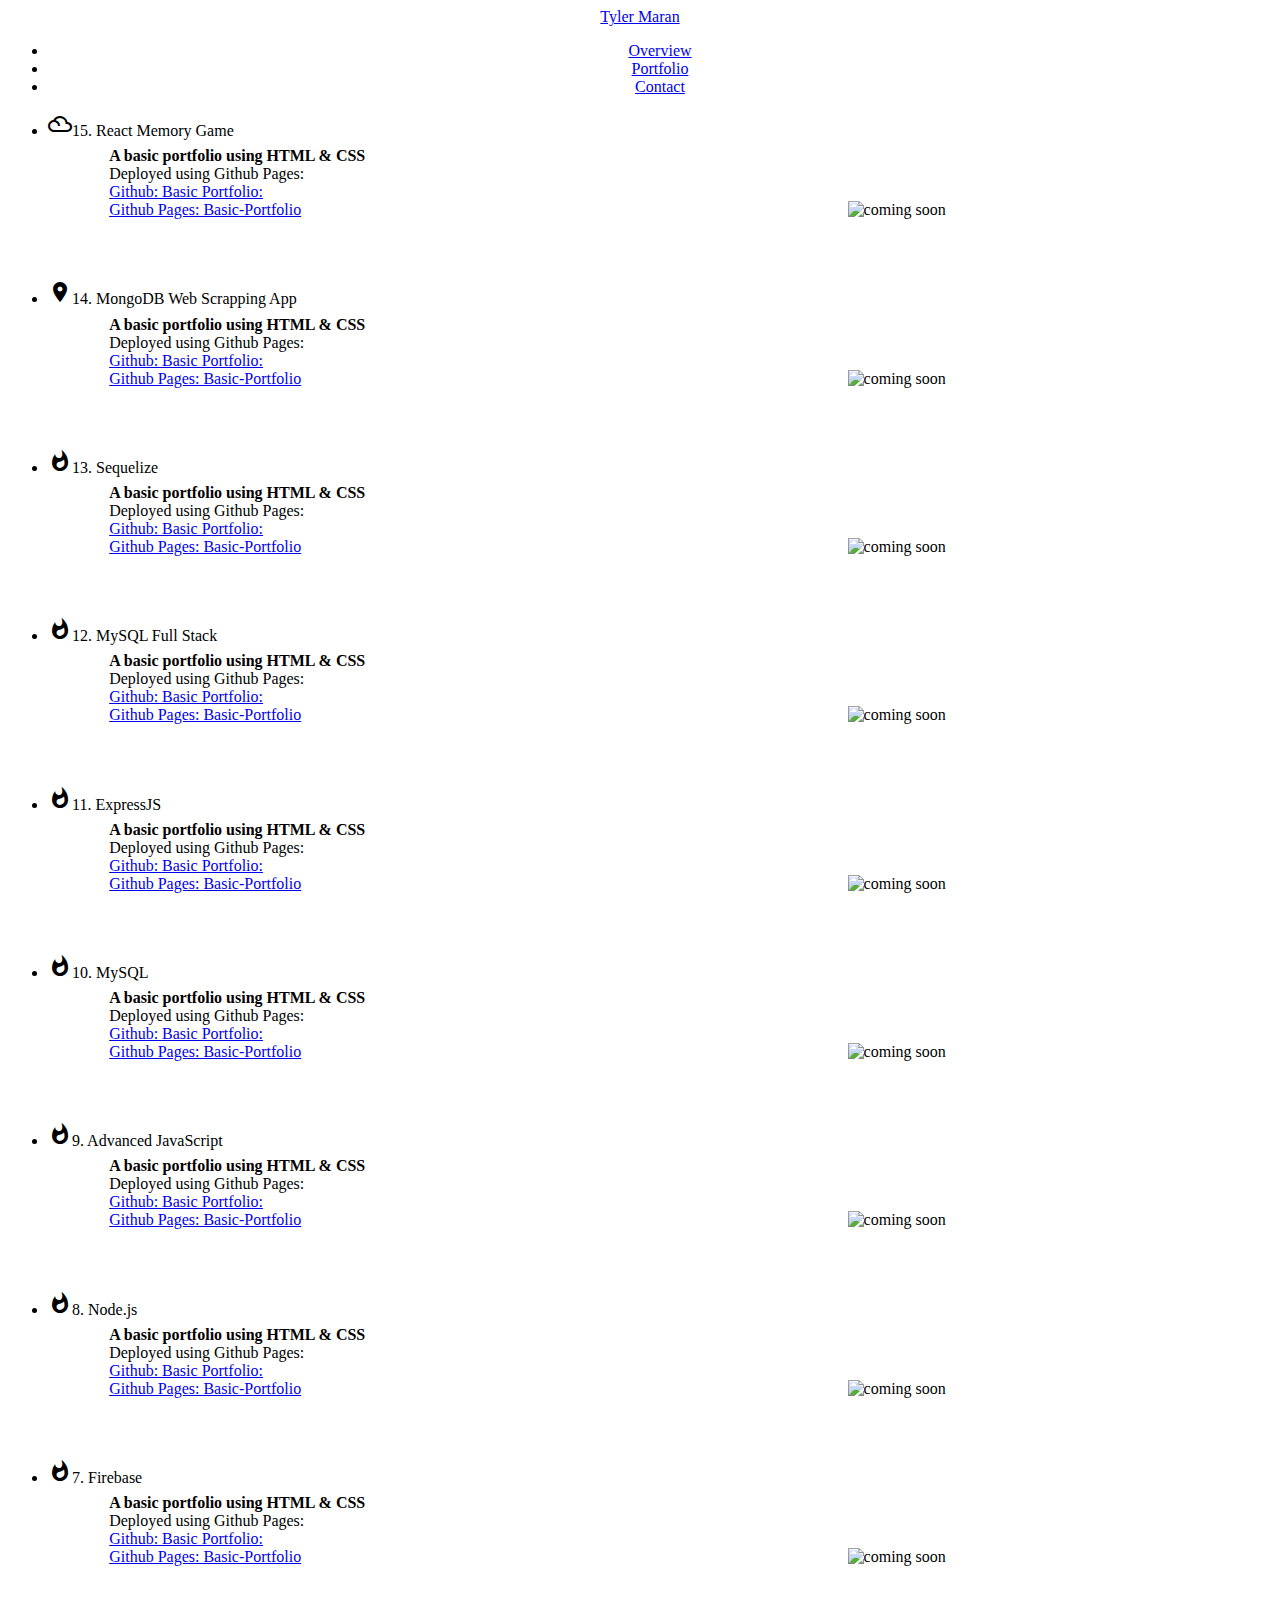
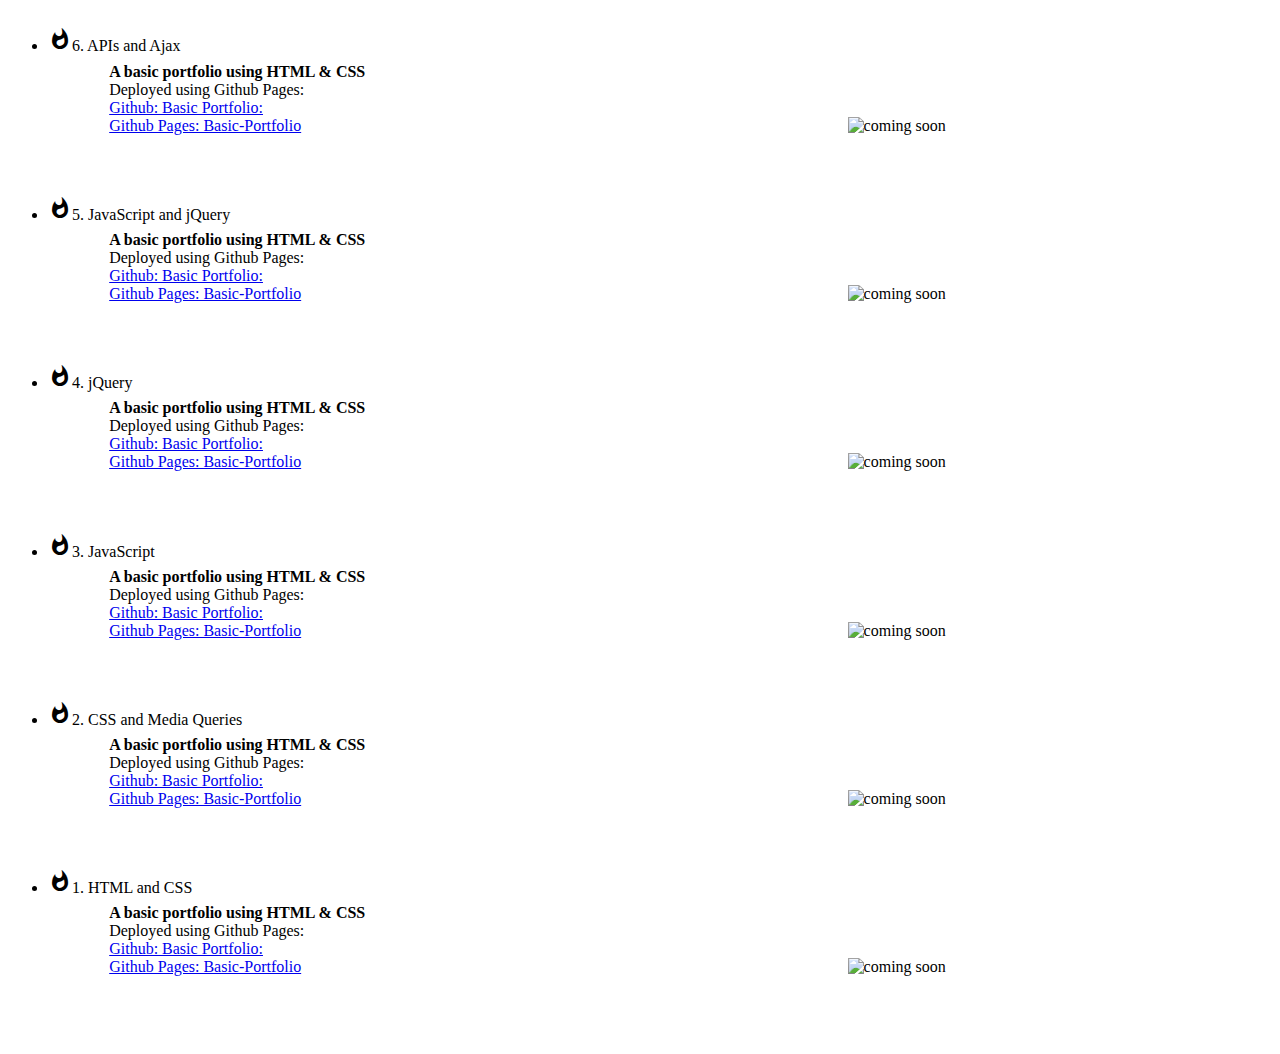
==== index.html @ 4b410cc3 "Initial commit" ====
<!DOCTYPE html>
<html>

<head>
    <title>Portfolio</title>
    <meta name="viewport" content="width = device-width, initial-scale = 1">
    <link rel="stylesheet" href="https://fonts.googleapis.com/icon?family=Material+Icons">
    <link rel="stylesheet" href="https://cdnjs.cloudflare.com/ajax/libs/materialize/0.97.3/css/materialize.min.css">

    <script type="text/javascript" src="https://code.jquery.com/jquery-2.1.1.min.js"></script>
    <script src="https://cdnjs.cloudflare.com/ajax/libs/materialize/0.97.3/js/materialize.min.js"></script>
    <script src="script.js"></script>
    <link rel="stylesheet" href="style.css">
</head>

<body>

    <div class="container">

        <nav>
            <div class="nav-wrapper">
                <a href="#" class="brand-logo left hide-on-small-and-down">Tyler Maran</a>
                <ul id="nav-mobile" class="right">
                    <li>
                        <a href="overview.html">Overview</a>
                    </li>
                    <li>
                        <a href="index.html">Portfolio</a>
                    </li>
                    <li>
                        <a href="contact.html">Contact</a>
                    </li>
                </ul>
            </div>
        </nav>
        <ul class="collapsible popout">
            <li>
                <div class="collapsible-header">
                    <i class="material-icons">filter_drama</i>15. React Memory Game</div>
                <div class="collapsible-body">
                    <!-- *********************************************************************************** -->
                    <div class="interior">
                        <div class="text">
                            <div class="subtitle">A basic portfolio using HTML &amp; CSS</div>
                            <div>Deployed using Github Pages:</div>
                            <a href="https://github.com/tylermaran/Basic-Portfolio">Github: Basic Portfolio:</a>
                            <br>
                            <a href="https://tylermaran.github.io/Basic-Portfolio/">Github Pages: Basic-Portfolio</a>
                        </div>
                        <div class="picture">
                            <img src="http://via.placeholder.com/200x200" alt="coming soon">
                        </div>
                    </div>
                    <!-- *********************************************************************************** -->
                </div>
            </li>
            <li>
                <div class="collapsible-header">
                    <i class="material-icons">place</i>14. MongoDB Web Scrapping App</div>
                <div class="collapsible-body">
                    <!-- *********************************************************************************** -->
                    <div class="interior">
                        <div class="text">
                            <div class="subtitle">A basic portfolio using HTML &amp; CSS</div>
                            <div>Deployed using Github Pages:</div>
                            <a href="https://github.com/tylermaran/Basic-Portfolio">Github: Basic Portfolio:</a>
                            <br>
                            <a href="https://tylermaran.github.io/Basic-Portfolio/">Github Pages: Basic-Portfolio</a>
                        </div>
                        <div class="picture">
                            <img src="http://via.placeholder.com/200x200" alt="coming soon">
                        </div>
                    </div>
                    <!-- *********************************************************************************** -->
                </div>
            </li>
            <li>
                <div class="collapsible-header">
                    <i class="material-icons">whatshot</i>13. Sequelize</div>
                <div class="collapsible-body">
                    <!-- *********************************************************************************** -->
                    <div class="interior">
                        <div class="text">
                            <div class="subtitle">A basic portfolio using HTML &amp; CSS</div>
                            <div>Deployed using Github Pages:</div>
                            <a href="https://github.com/tylermaran/Basic-Portfolio">Github: Basic Portfolio:</a>
                            <br>
                            <a href="https://tylermaran.github.io/Basic-Portfolio/">Github Pages: Basic-Portfolio</a>
                        </div>
                        <div class="picture">
                            <img src="http://via.placeholder.com/200x200" alt="coming soon">
                        </div>
                    </div>
                    <!-- *********************************************************************************** -->
                </div>
            </li>
            <li>
                <div class="collapsible-header">
                    <i class="material-icons">whatshot</i>12. MySQL Full Stack</div>
                <div class="collapsible-body">
                    <!-- *********************************************************************************** -->
                    <div class="interior">
                        <div class="text">
                            <div class="subtitle">A basic portfolio using HTML &amp; CSS</div>
                            <div>Deployed using Github Pages:</div>
                            <a href="https://github.com/tylermaran/Basic-Portfolio">Github: Basic Portfolio:</a>
                            <br>
                            <a href="https://tylermaran.github.io/Basic-Portfolio/">Github Pages: Basic-Portfolio</a>
                        </div>
                        <div class="picture">
                            <img src="http://via.placeholder.com/200x200" alt="coming soon">
                        </div>
                    </div>
                    <!-- *********************************************************************************** -->
                </div>
            </li>
            <li>
                <div class="collapsible-header">
                    <i class="material-icons">whatshot</i>11. ExpressJS</div>
                <div class="collapsible-body">
                    <!-- *********************************************************************************** -->
                    <div class="interior">
                        <div class="text">
                            <div class="subtitle">A basic portfolio using HTML &amp; CSS</div>
                            <div>Deployed using Github Pages:</div>
                            <a href="https://github.com/tylermaran/Basic-Portfolio">Github: Basic Portfolio:</a>
                            <br>
                            <a href="https://tylermaran.github.io/Basic-Portfolio/">Github Pages: Basic-Portfolio</a>
                        </div>
                        <div class="picture">
                            <img src="http://via.placeholder.com/200x200" alt="coming soon">
                        </div>
                    </div>
                    <!-- *********************************************************************************** -->
                </div>
            </li>
            <li>
                <div class="collapsible-header">
                    <i class="material-icons">whatshot</i>10. MySQL</div>
                <div class="collapsible-body">
                    <!-- *********************************************************************************** -->
                    <div class="interior">
                        <div class="text">
                            <div class="subtitle">A basic portfolio using HTML &amp; CSS</div>
                            <div>Deployed using Github Pages:</div>
                            <a href="https://github.com/tylermaran/Basic-Portfolio">Github: Basic Portfolio:</a>
                            <br>
                            <a href="https://tylermaran.github.io/Basic-Portfolio/">Github Pages: Basic-Portfolio</a>
                        </div>
                        <div class="picture">
                            <img src="http://via.placeholder.com/200x200" alt="coming soon">
                        </div>
                    </div>
                    <!-- *********************************************************************************** -->
                </div>
            </li>
            <li>
                <div class="collapsible-header">
                    <i class="material-icons">whatshot</i>9. Advanced JavaScript</div>
                <div class="collapsible-body">
                    <!-- *********************************************************************************** -->
                    <div class="interior">
                        <div class="text">
                            <div class="subtitle">A basic portfolio using HTML &amp; CSS</div>
                            <div>Deployed using Github Pages:</div>
                            <a href="https://github.com/tylermaran/Basic-Portfolio">Github: Basic Portfolio:</a>
                            <br>
                            <a href="https://tylermaran.github.io/Basic-Portfolio/">Github Pages: Basic-Portfolio</a>
                        </div>
                        <div class="picture">
                            <img src="http://via.placeholder.com/200x200" alt="coming soon">
                        </div>
                    </div>
                    <!-- *********************************************************************************** -->
                </div>
            </li>
            <li>
                <div class="collapsible-header">
                    <i class="material-icons">whatshot</i>8. Node.js</div>
                <div class="collapsible-body">
                    <!-- *********************************************************************************** -->
                    <div class="interior">
                        <div class="text">
                            <div class="subtitle">A basic portfolio using HTML &amp; CSS</div>
                            <div>Deployed using Github Pages:</div>
                            <a href="https://github.com/tylermaran/Basic-Portfolio">Github: Basic Portfolio:</a>
                            <br>
                            <a href="https://tylermaran.github.io/Basic-Portfolio/">Github Pages: Basic-Portfolio</a>
                        </div>
                        <div class="picture">
                            <img src="http://via.placeholder.com/200x200" alt="coming soon">
                        </div>
                    </div>
                    <!-- *********************************************************************************** -->
                </div>
            </li>
            <li>
                <div class="collapsible-header">
                    <i class="material-icons">whatshot</i>7. Firebase</div>
                <div class="collapsible-body">
                    <!-- *********************************************************************************** -->
                    <div class="interior">
                        <div class="text">
                            <div class="subtitle">A basic portfolio using HTML &amp; CSS</div>
                            <div>Deployed using Github Pages:</div>
                            <a href="https://github.com/tylermaran/Basic-Portfolio">Github: Basic Portfolio:</a>
                            <br>
                            <a href="https://tylermaran.github.io/Basic-Portfolio/">Github Pages: Basic-Portfolio</a>
                        </div>
                        <div class="picture">
                            <img src="http://via.placeholder.com/200x200" alt="coming soon">
                        </div>
                    </div>
                    <!-- *********************************************************************************** -->
                </div>
            </li>
            <li>
                <div class="collapsible-header">
                    <i class="material-icons">whatshot</i>6. APIs and Ajax</div>
                <div class="collapsible-body">
                    <!-- *********************************************************************************** -->
                    <div class="interior">
                        <div class="text">
                            <div class="subtitle">A basic portfolio using HTML &amp; CSS</div>
                            <div>Deployed using Github Pages:</div>
                            <a href="https://github.com/tylermaran/Basic-Portfolio">Github: Basic Portfolio:</a>
                            <br>
                            <a href="https://tylermaran.github.io/Basic-Portfolio/">Github Pages: Basic-Portfolio</a>
                        </div>
                        <div class="picture">
                            <img src="http://via.placeholder.com/200x200" alt="coming soon">
                        </div>
                    </div>
                    <!-- *********************************************************************************** -->
                </div>
            </li>
            <li>
                <div class="collapsible-header">
                    <i class="material-icons">whatshot</i>5. JavaScript and jQuery</div>
                <div class="collapsible-body">
                    <!-- *********************************************************************************** -->
                    <div class="interior">
                        <div class="text">
                            <div class="subtitle">A basic portfolio using HTML &amp; CSS</div>
                            <div>Deployed using Github Pages:</div>
                            <a href="https://github.com/tylermaran/Basic-Portfolio">Github: Basic Portfolio:</a>
                            <br>
                            <a href="https://tylermaran.github.io/Basic-Portfolio/">Github Pages: Basic-Portfolio</a>
                        </div>
                        <div class="picture">
                            <img src="http://via.placeholder.com/200x200" alt="coming soon">
                        </div>
                    </div>
                    <!-- *********************************************************************************** -->
                </div>
            </li>
            <li>
                <div class="collapsible-header">
                    <i class="material-icons">whatshot</i>4. jQuery</div>
                <div class="collapsible-body">
                    <!-- *********************************************************************************** -->
                    <div class="interior">
                        <div class="text">
                            <div class="subtitle">A basic portfolio using HTML &amp; CSS</div>
                            <div>Deployed using Github Pages:</div>
                            <a href="https://github.com/tylermaran/Basic-Portfolio">Github: Basic Portfolio:</a>
                            <br>
                            <a href="https://tylermaran.github.io/Basic-Portfolio/">Github Pages: Basic-Portfolio</a>
                        </div>
                        <div class="picture">
                            <img src="http://via.placeholder.com/200x200" alt="coming soon">
                        </div>
                    </div>
                    <!-- *********************************************************************************** -->
                </div>
            </li>
            <li>
                <div class="collapsible-header">
                    <i class="material-icons">whatshot</i>3. JavaScript</div>
                <div class="collapsible-body">
                    <!-- *********************************************************************************** -->
                    <div class="interior">
                        <div class="text">
                            <div class="subtitle">A basic portfolio using HTML &amp; CSS</div>
                            <div>Deployed using Github Pages:</div>
                            <a href="https://github.com/tylermaran/Basic-Portfolio">Github: Basic Portfolio:</a>
                            <br>
                            <a href="https://tylermaran.github.io/Basic-Portfolio/">Github Pages: Basic-Portfolio</a>
                        </div>
                        <div class="picture">
                            <img src="http://via.placeholder.com/200x200" alt="coming soon">
                        </div>
                    </div>
                    <!-- *********************************************************************************** -->
                </div>
            </li>
            <li>
                <div class="collapsible-header">
                    <i class="material-icons">whatshot</i>2. CSS and Media Queries</div>
                <div class="collapsible-body">
                    <!-- *********************************************************************************** -->
                    <div class="interior">
                        <div class="text">
                            <div class="subtitle">A basic portfolio using HTML &amp; CSS</div>
                            <div>Deployed using Github Pages:</div>
                            <a href="https://github.com/tylermaran/Basic-Portfolio">Github: Basic Portfolio:</a>
                            <br>
                            <a href="https://tylermaran.github.io/Basic-Portfolio/">Github Pages: Basic-Portfolio</a>
                        </div>
                        <div class="picture">
                            <img src="http://via.placeholder.com/200x200" alt="coming soon">
                        </div>
                    </div>
                    <!-- *********************************************************************************** -->
                </div>
            </li>
            <li>
                <div class="collapsible-header">
                    <i class="material-icons">whatshot</i>1. HTML and CSS</div>
                <div class="collapsible-body">
                    <!-- *********************************************************************************** -->
                    <div class="interior">
                        <div class="text">
                            <div class="subtitle">A basic portfolio using HTML &amp; CSS</div>
                            <div>Deployed using Github Pages:</div>
                            <a href="https://github.com/tylermaran/Basic-Portfolio">Github: Basic Portfolio:</a>
                            <br>
                            <a href="https://tylermaran.github.io/Basic-Portfolio/">Github Pages: Basic-Portfolio</a>
                        </div>
                        <div class="picture">
                            <img src="http://via.placeholder.com/200x200" alt="coming soon">
                        </div>
                    </div>
                    <!-- *********************************************************************************** -->
                </div>
            </li>
        </ul>
    </div>


    <script src="script.js"></script>
</body>


</html>
---- style.css ----
body {

}
.nav-wrapper {
    text-align: center;
}

.text {
    width: 60%;
    height: 100%;
    display: inline-block;
    float: top;
    margin-left: 5%;
    margin-bottom: 5%
}

.picture {
    width: 30%;
    display: inline-block;
    margin-top:5%;
}

img {
    width: 100%;
    height: auto;
    display: inline-block;
}

.subtitle {
    padding: 0 0 0 0;
    margin: 0 0 0 0;
    font-weight: bold;
}
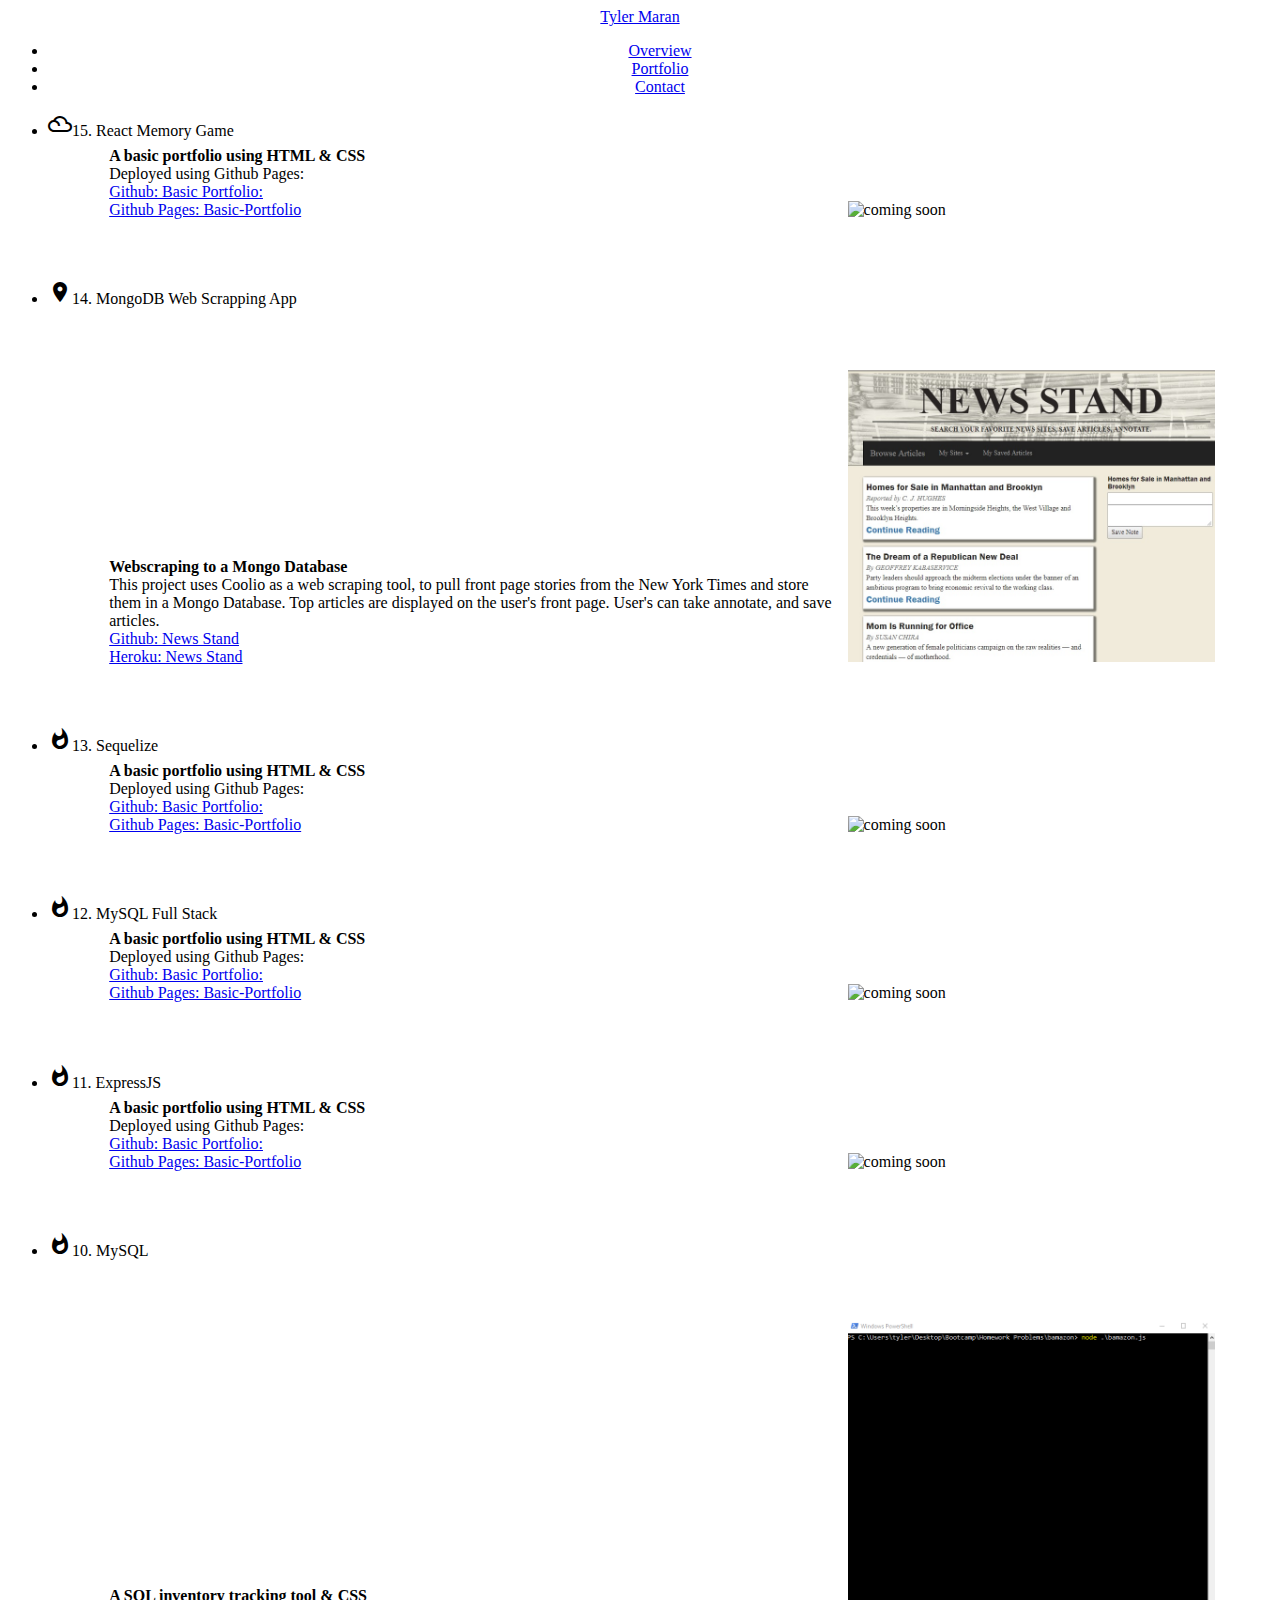
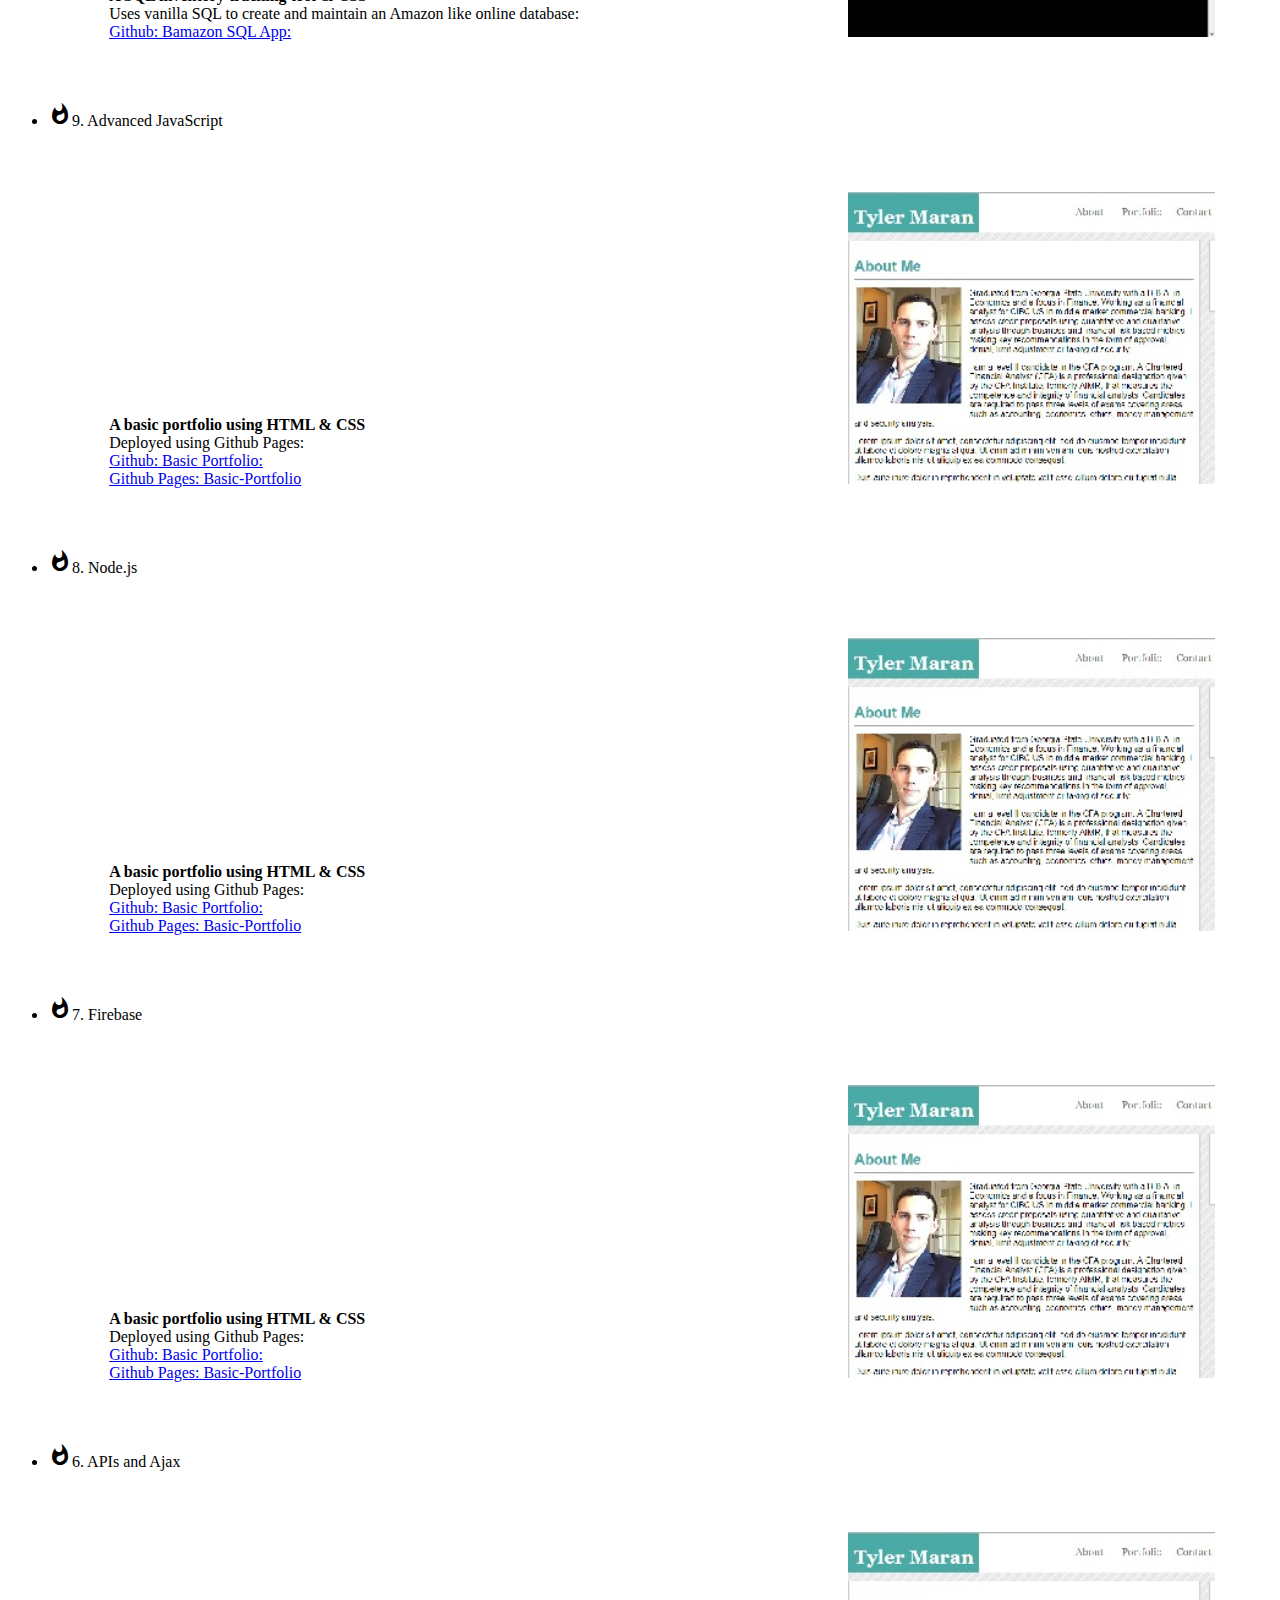
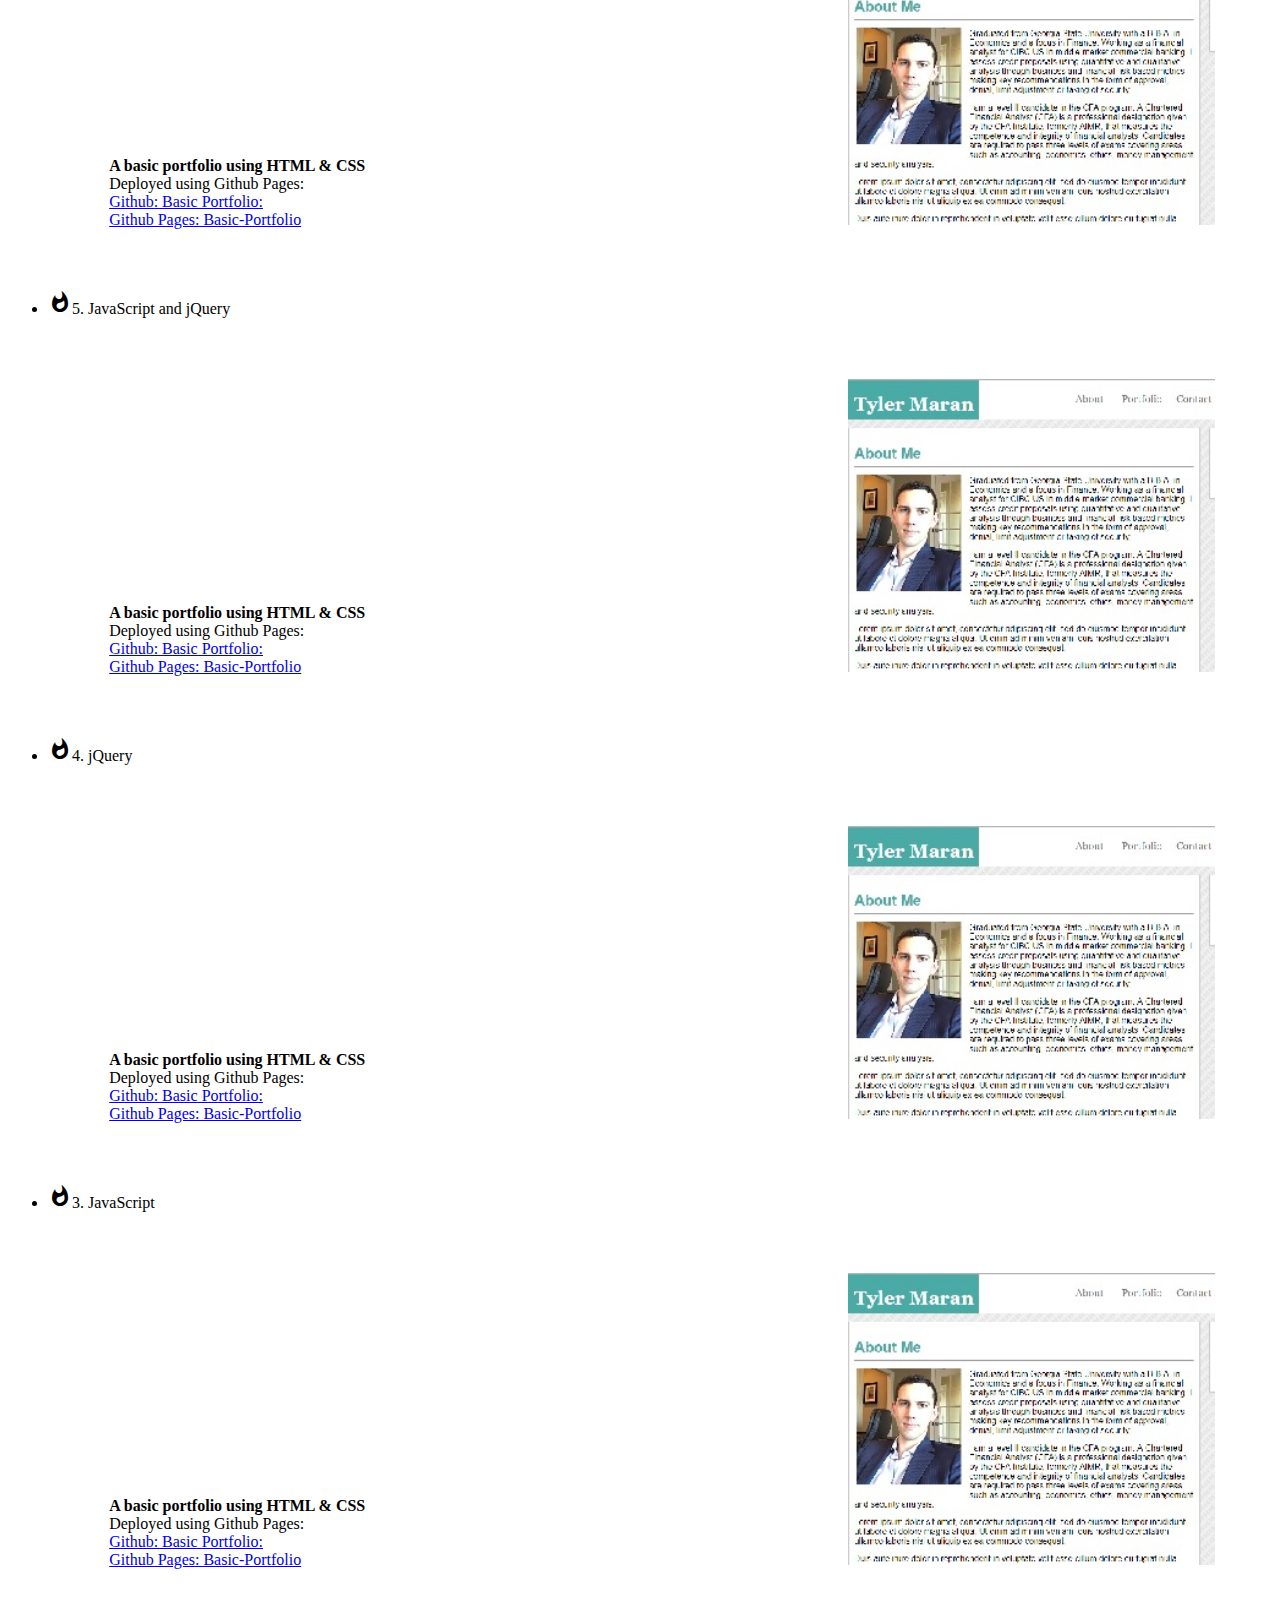
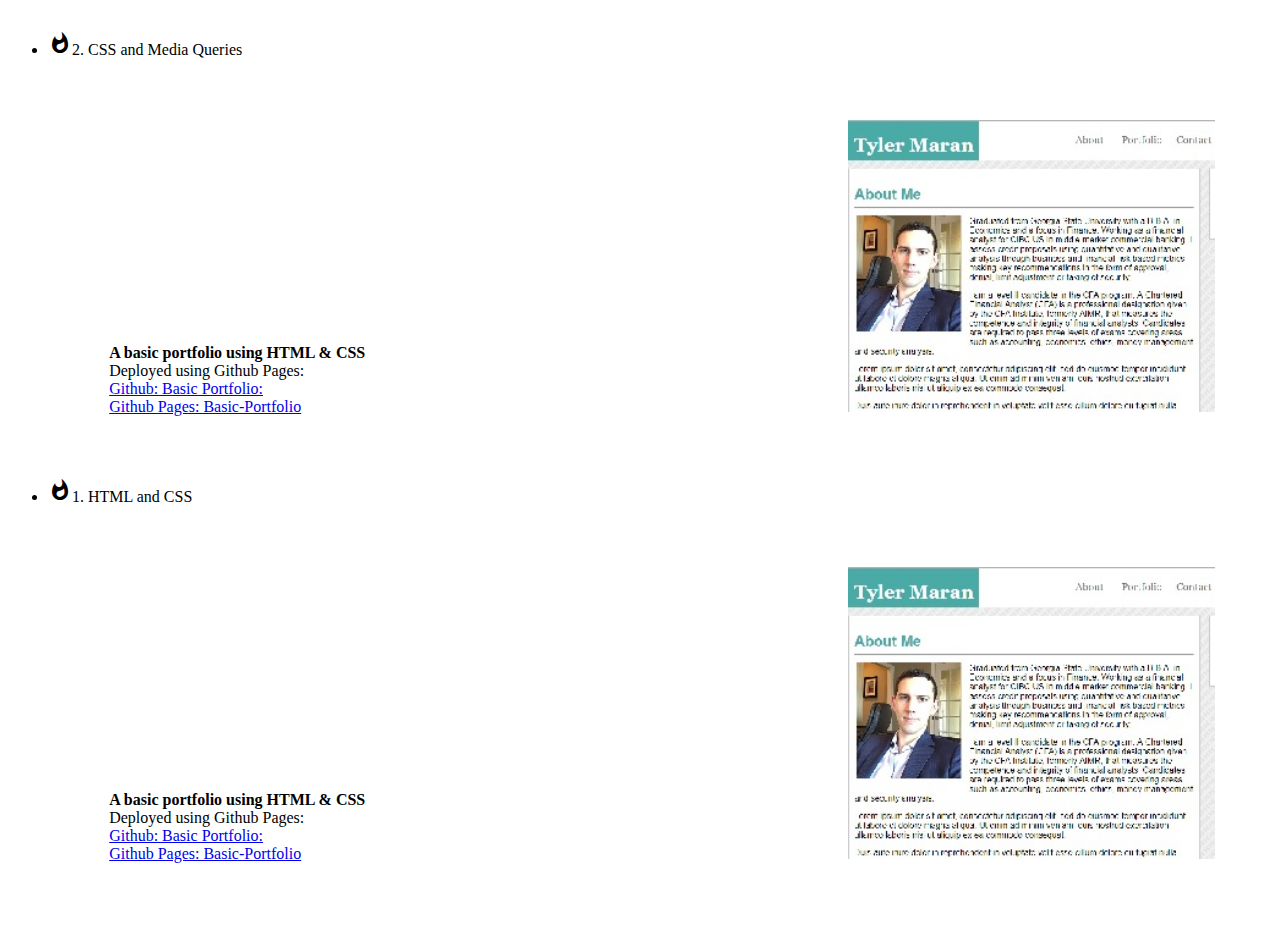
==== commit 29019d02: "Adding images" ====
--- a/index.html
+++ b/index.html
@@ -61,6 +61,31 @@
                     <!-- *********************************************************************************** -->
                     <div class="interior">
                         <div class="text">
+                            <div class="subtitle">Webscraping to a Mongo Database</div>
+                            <div>This project uses Coolio as a web scraping tool, to pull front page stories from the New York
+                                Times and store them in a Mongo Database. Top articles are displayed on the user's front
+                                page. User's can take annotate, and save articles.</div>
+                            <a href="https://github.com/tylermaran/NYTScrapper" target="new">Github: News Stand</a>
+                            <br>
+                            <a href="https://themanmaran.herokuapp.com/" target="new">Heroku: News Stand</a>
+                        </div>
+                        <div class="picture">
+                            <a href="https://themanmaran.herokuapp.com/" target="new">
+                                <img src="./images/mongo-scrapper.jpg" alt="Mongo NYT Scrapper">
+                            </a>
+
+                        </div>
+                    </div>
+                    <!-- *********************************************************************************** -->
+                </div>
+            </li>
+            <li>
+                <div class="collapsible-header">
+                    <i class="material-icons">whatshot</i>13. Sequelize</div>
+                <div class="collapsible-body">
+                    <!-- *********************************************************************************** -->
+                    <div class="interior">
+                        <div class="text">
                             <div class="subtitle">A basic portfolio using HTML &amp; CSS</div>
                             <div>Deployed using Github Pages:</div>
                             <a href="https://github.com/tylermaran/Basic-Portfolio">Github: Basic Portfolio:</a>
@@ -76,7 +101,7 @@
             </li>
             <li>
                 <div class="collapsible-header">
-                    <i class="material-icons">whatshot</i>13. Sequelize</div>
+                    <i class="material-icons">whatshot</i>12. MySQL Full Stack</div>
                 <div class="collapsible-body">
                     <!-- *********************************************************************************** -->
                     <div class="interior">
@@ -96,7 +121,7 @@
             </li>
             <li>
                 <div class="collapsible-header">
-                    <i class="material-icons">whatshot</i>12. MySQL Full Stack</div>
+                    <i class="material-icons">whatshot</i>11. ExpressJS</div>
                 <div class="collapsible-body">
                     <!-- *********************************************************************************** -->
                     <div class="interior">
@@ -116,39 +141,20 @@
             </li>
             <li>
                 <div class="collapsible-header">
-                    <i class="material-icons">whatshot</i>11. ExpressJS</div>
-                <div class="collapsible-body">
-                    <!-- *********************************************************************************** -->
-                    <div class="interior">
-                        <div class="text">
-                            <div class="subtitle">A basic portfolio using HTML &amp; CSS</div>
-                            <div>Deployed using Github Pages:</div>
-                            <a href="https://github.com/tylermaran/Basic-Portfolio">Github: Basic Portfolio:</a>
-                            <br>
-                            <a href="https://tylermaran.github.io/Basic-Portfolio/">Github Pages: Basic-Portfolio</a>
-                        </div>
-                        <div class="picture">
-                            <img src="http://via.placeholder.com/200x200" alt="coming soon">
-                        </div>
-                    </div>
-                    <!-- *********************************************************************************** -->
-                </div>
-            </li>
-            <li>
-                <div class="collapsible-header">
                     <i class="material-icons">whatshot</i>10. MySQL</div>
                 <div class="collapsible-body">
                     <!-- *********************************************************************************** -->
                     <div class="interior">
                         <div class="text">
-                            <div class="subtitle">A basic portfolio using HTML &amp; CSS</div>
-                            <div>Deployed using Github Pages:</div>
-                            <a href="https://github.com/tylermaran/Basic-Portfolio">Github: Basic Portfolio:</a>
-                            <br>
-                            <a href="https://tylermaran.github.io/Basic-Portfolio/">Github Pages: Basic-Portfolio</a>
-                        </div>
-                        <div class="picture">
-                            <img src="http://via.placeholder.com/200x200" alt="coming soon">
+                            <div class="subtitle">A SQL inventory tracking tool &amp; CSS</div>
+                            <div>Uses vanilla SQL to create and maintain an Amazon like online database:</div>
+                            <a href="https://github.com/tylermaran/bamazon">Github: Bamazon SQL App:</a>
+
+                        </div>
+                        <div class="picture">
+                            <a href="https://github.com/tylermaran/bamazon/blob/master/bamazongif.gif" target="new">
+                                <img src="./images/bamazon-gif.gif" alt="Bamazon">
+                            </a>
                         </div>
                     </div>
                     <!-- *********************************************************************************** -->
@@ -168,7 +174,9 @@
                             <a href="https://tylermaran.github.io/Basic-Portfolio/">Github Pages: Basic-Portfolio</a>
                         </div>
                         <div class="picture">
-                            <img src="http://via.placeholder.com/200x200" alt="coming soon">
+                            <a href="https://tylermaran.github.io/Basic-Portfolio/" target="new">
+                                <img src="./images/basic-portfolio.jpg" alt="coming soon">
+                            </a>
                         </div>
                     </div>
                     <!-- *********************************************************************************** -->
@@ -188,7 +196,9 @@
                             <a href="https://tylermaran.github.io/Basic-Portfolio/">Github Pages: Basic-Portfolio</a>
                         </div>
                         <div class="picture">
-                            <img src="http://via.placeholder.com/200x200" alt="coming soon">
+                            <a href="https://tylermaran.github.io/Basic-Portfolio/" target="new">
+                                <img src="./images/basic-portfolio.jpg" alt="coming soon">
+                            </a>
                         </div>
                     </div>
                     <!-- *********************************************************************************** -->
@@ -208,7 +218,9 @@
                             <a href="https://tylermaran.github.io/Basic-Portfolio/">Github Pages: Basic-Portfolio</a>
                         </div>
                         <div class="picture">
-                            <img src="http://via.placeholder.com/200x200" alt="coming soon">
+                            <a href="https://tylermaran.github.io/Basic-Portfolio/" target="new">
+                                <img src="./images/basic-portfolio.jpg" alt="coming soon">
+                            </a>
                         </div>
                     </div>
                     <!-- *********************************************************************************** -->
@@ -228,7 +240,9 @@
                             <a href="https://tylermaran.github.io/Basic-Portfolio/">Github Pages: Basic-Portfolio</a>
                         </div>
                         <div class="picture">
-                            <img src="http://via.placeholder.com/200x200" alt="coming soon">
+                            <a href="https://tylermaran.github.io/Basic-Portfolio/" target="new">
+                                <img src="./images/basic-portfolio.jpg" alt="coming soon">
+                            </a>
                         </div>
                     </div>
                     <!-- *********************************************************************************** -->
@@ -248,7 +262,9 @@
                             <a href="https://tylermaran.github.io/Basic-Portfolio/">Github Pages: Basic-Portfolio</a>
                         </div>
                         <div class="picture">
-                            <img src="http://via.placeholder.com/200x200" alt="coming soon">
+                            <a href="https://tylermaran.github.io/Basic-Portfolio/" target="new">
+                                <img src="./images/basic-portfolio.jpg" alt="coming soon">
+                            </a>
                         </div>
                     </div>
                     <!-- *********************************************************************************** -->
@@ -268,7 +284,9 @@
                             <a href="https://tylermaran.github.io/Basic-Portfolio/">Github Pages: Basic-Portfolio</a>
                         </div>
                         <div class="picture">
-                            <img src="http://via.placeholder.com/200x200" alt="coming soon">
+                            <a href="https://tylermaran.github.io/Basic-Portfolio/" target="new">
+                                <img src="./images/basic-portfolio.jpg" alt="coming soon">
+                            </a>
                         </div>
                     </div>
                     <!-- *********************************************************************************** -->
@@ -288,7 +306,9 @@
                             <a href="https://tylermaran.github.io/Basic-Portfolio/">Github Pages: Basic-Portfolio</a>
                         </div>
                         <div class="picture">
-                            <img src="http://via.placeholder.com/200x200" alt="coming soon">
+                            <a href="https://tylermaran.github.io/Basic-Portfolio/" target="new">
+                                <img src="./images/basic-portfolio.jpg" alt="coming soon">
+                            </a>
                         </div>
                     </div>
                     <!-- *********************************************************************************** -->
@@ -308,7 +328,9 @@
                             <a href="https://tylermaran.github.io/Basic-Portfolio/">Github Pages: Basic-Portfolio</a>
                         </div>
                         <div class="picture">
-                            <img src="http://via.placeholder.com/200x200" alt="coming soon">
+                            <a href="https://tylermaran.github.io/Basic-Portfolio/" target="new">
+                                <img src="./images/basic-portfolio.jpg" alt="coming soon">
+                            </a>
                         </div>
                     </div>
                     <!-- *********************************************************************************** -->
@@ -323,12 +345,14 @@
                         <div class="text">
                             <div class="subtitle">A basic portfolio using HTML &amp; CSS</div>
                             <div>Deployed using Github Pages:</div>
-                            <a href="https://github.com/tylermaran/Basic-Portfolio">Github: Basic Portfolio:</a>
-                            <br>
-                            <a href="https://tylermaran.github.io/Basic-Portfolio/">Github Pages: Basic-Portfolio</a>
-                        </div>
-                        <div class="picture">
-                            <img src="http://via.placeholder.com/200x200" alt="coming soon">
+                            <a href="https://github.com/tylermaran/Basic-Portfolio" target="new">Github: Basic Portfolio:</a>
+                            <br>
+                            <a href="https://tylermaran.github.io/Basic-Portfolio/" target="new">Github Pages: Basic-Portfolio</a>
+                        </div>
+                        <div class="picture">
+                            <a href="https://tylermaran.github.io/Basic-Portfolio/" target="new">
+                                <img src="./images/basic-portfolio.jpg" alt="coming soon">
+                            </a>
                         </div>
                     </div>
                     <!-- *********************************************************************************** -->
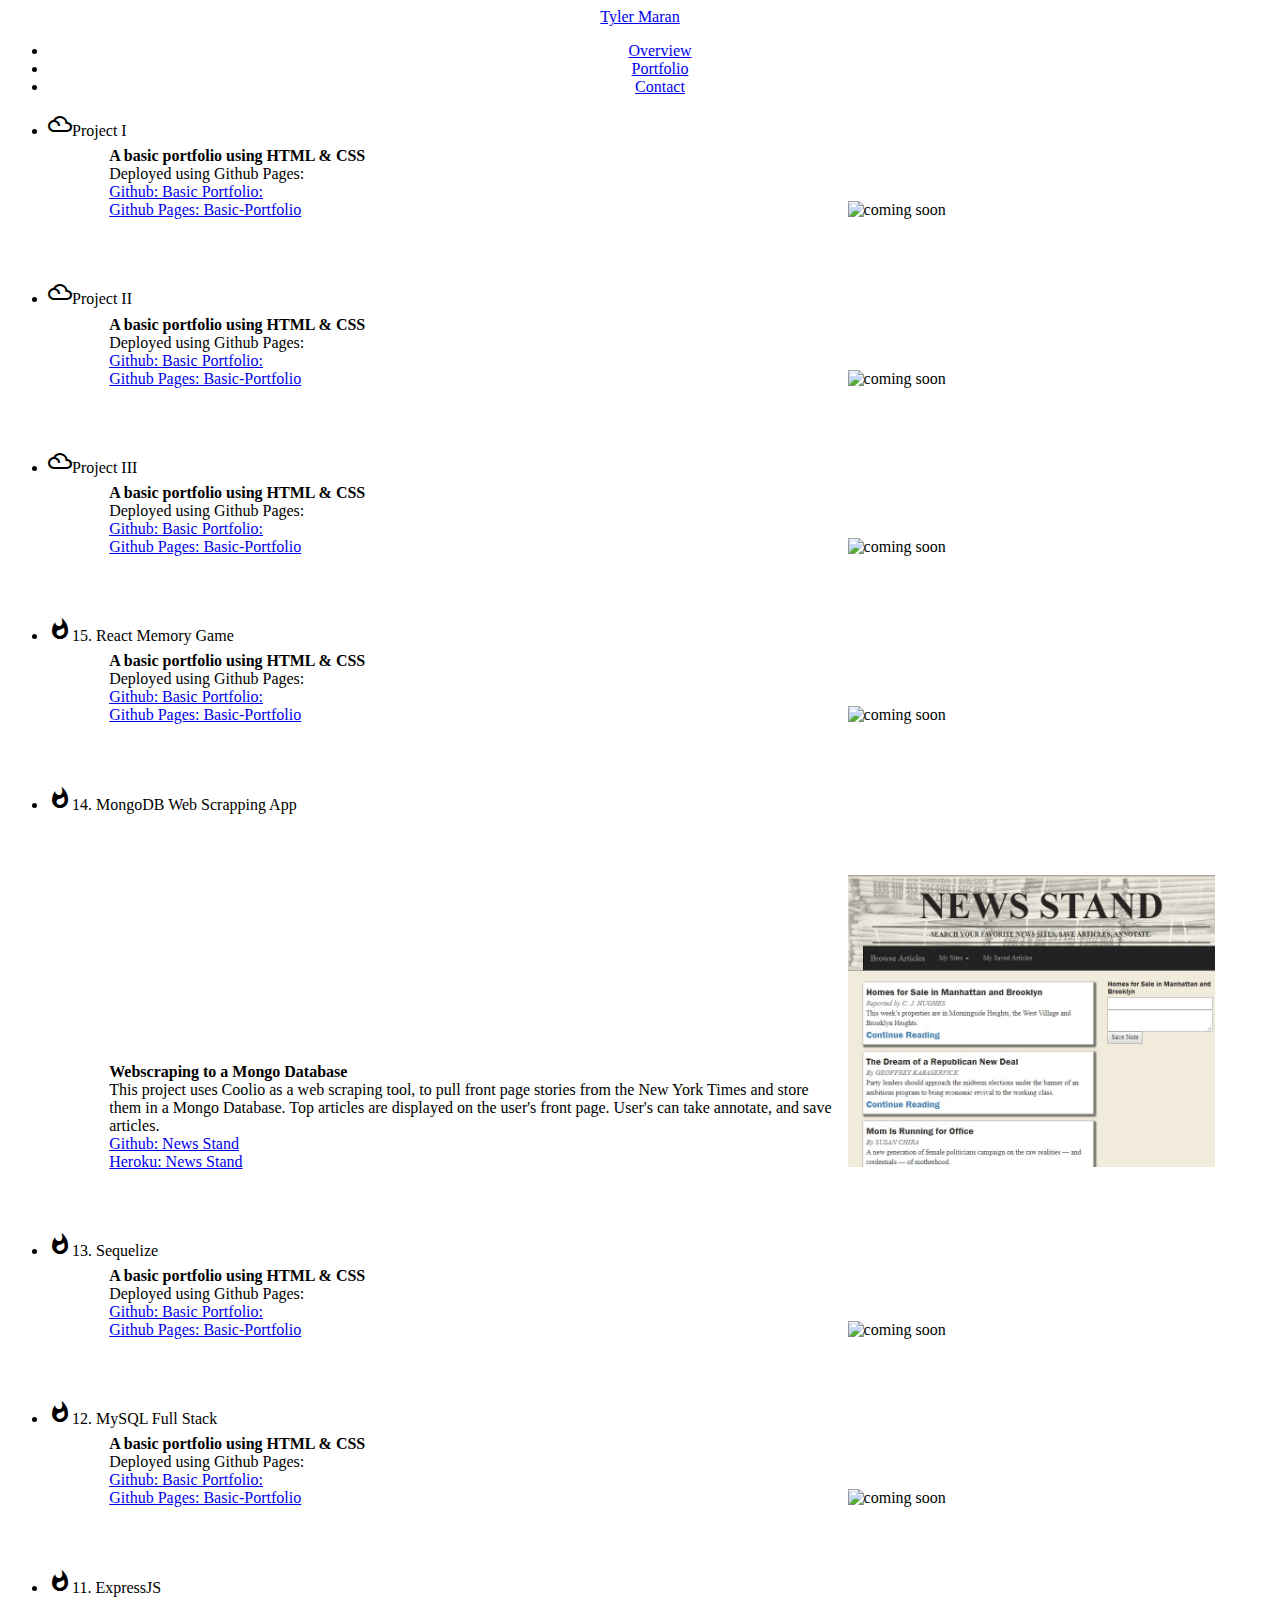
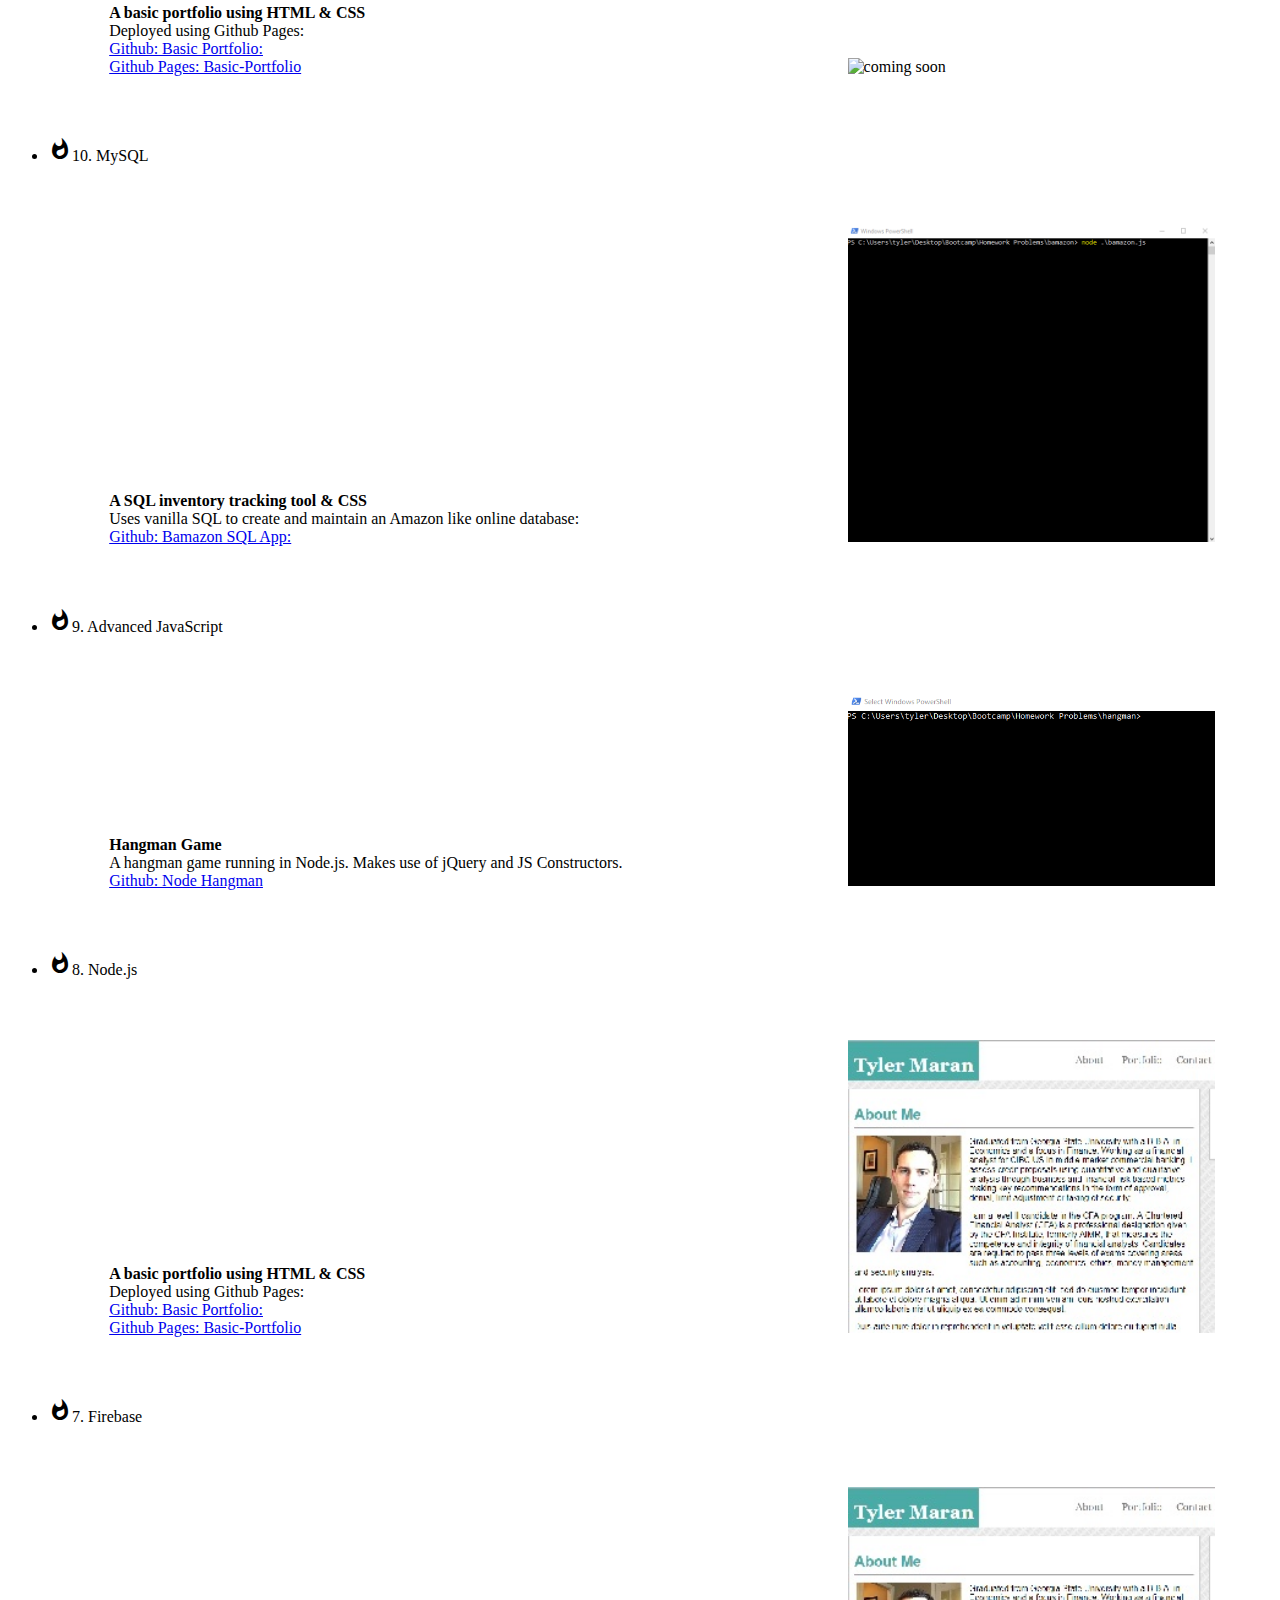
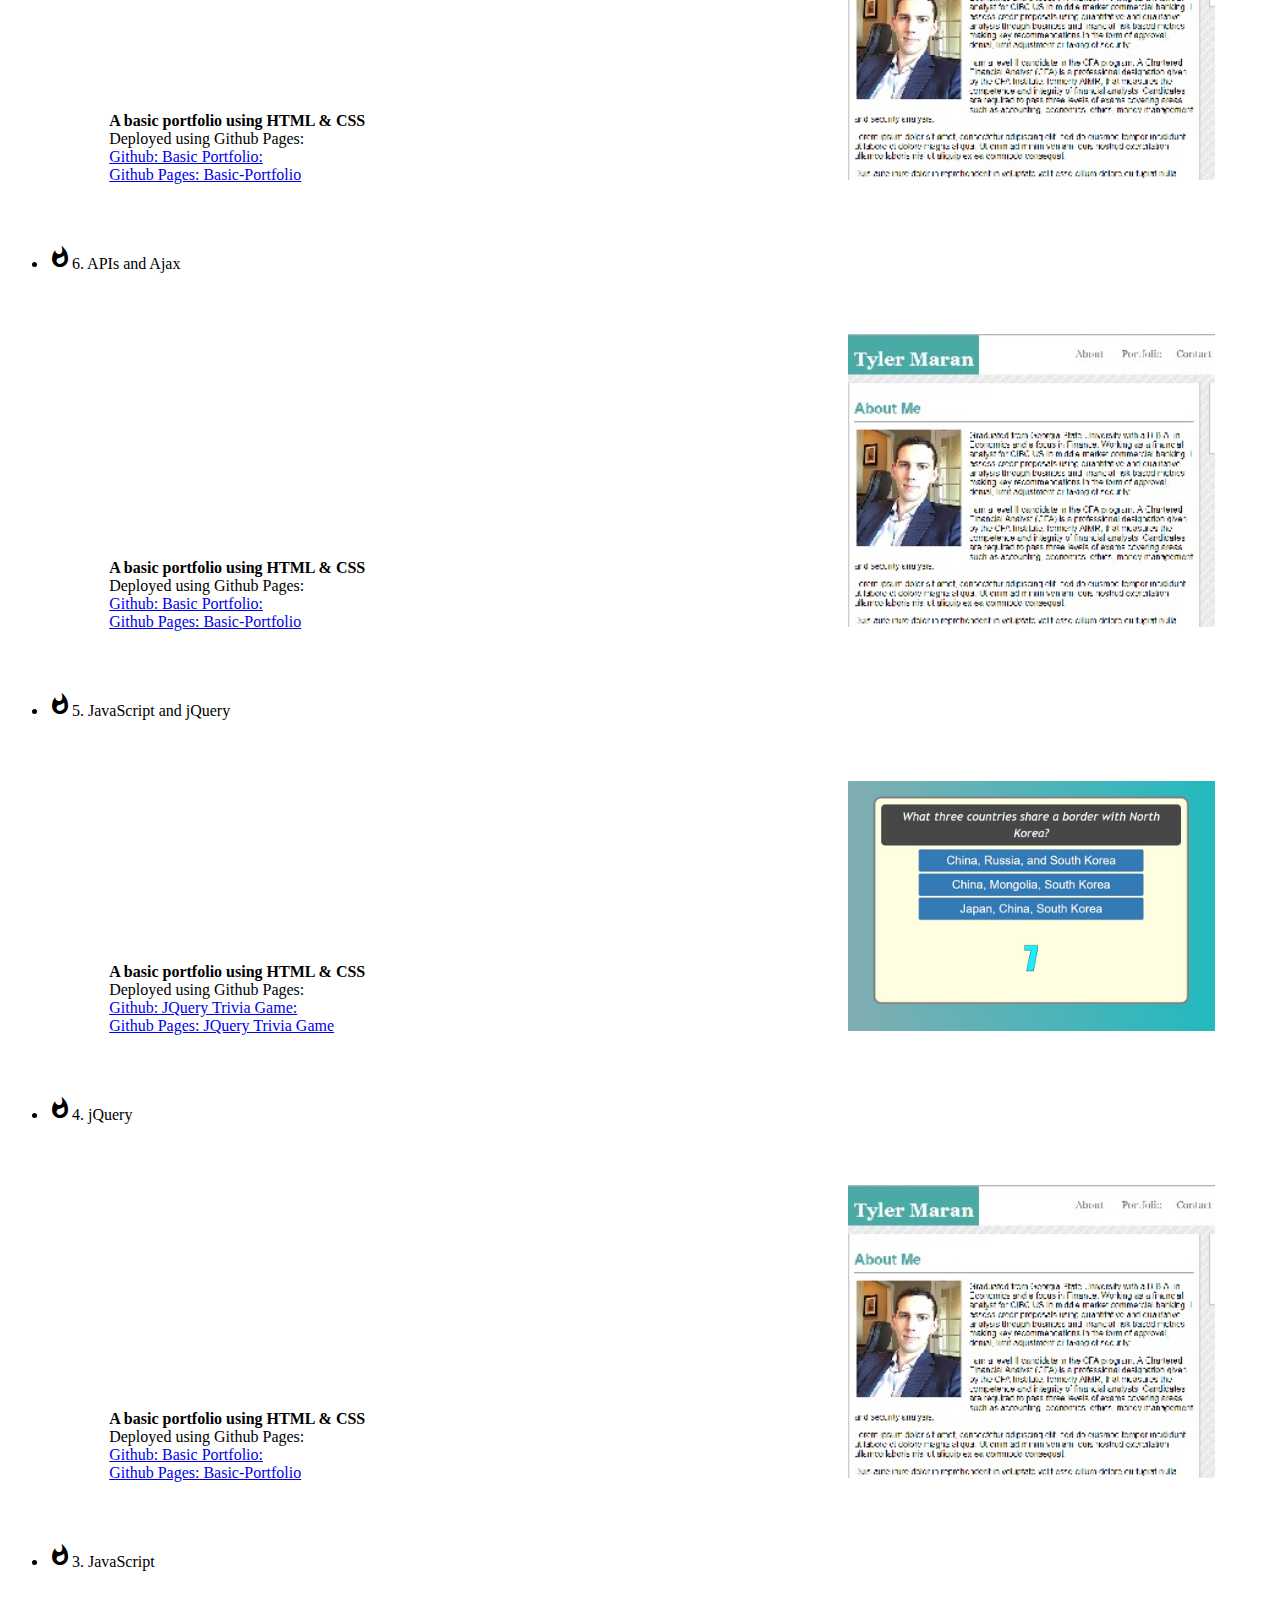
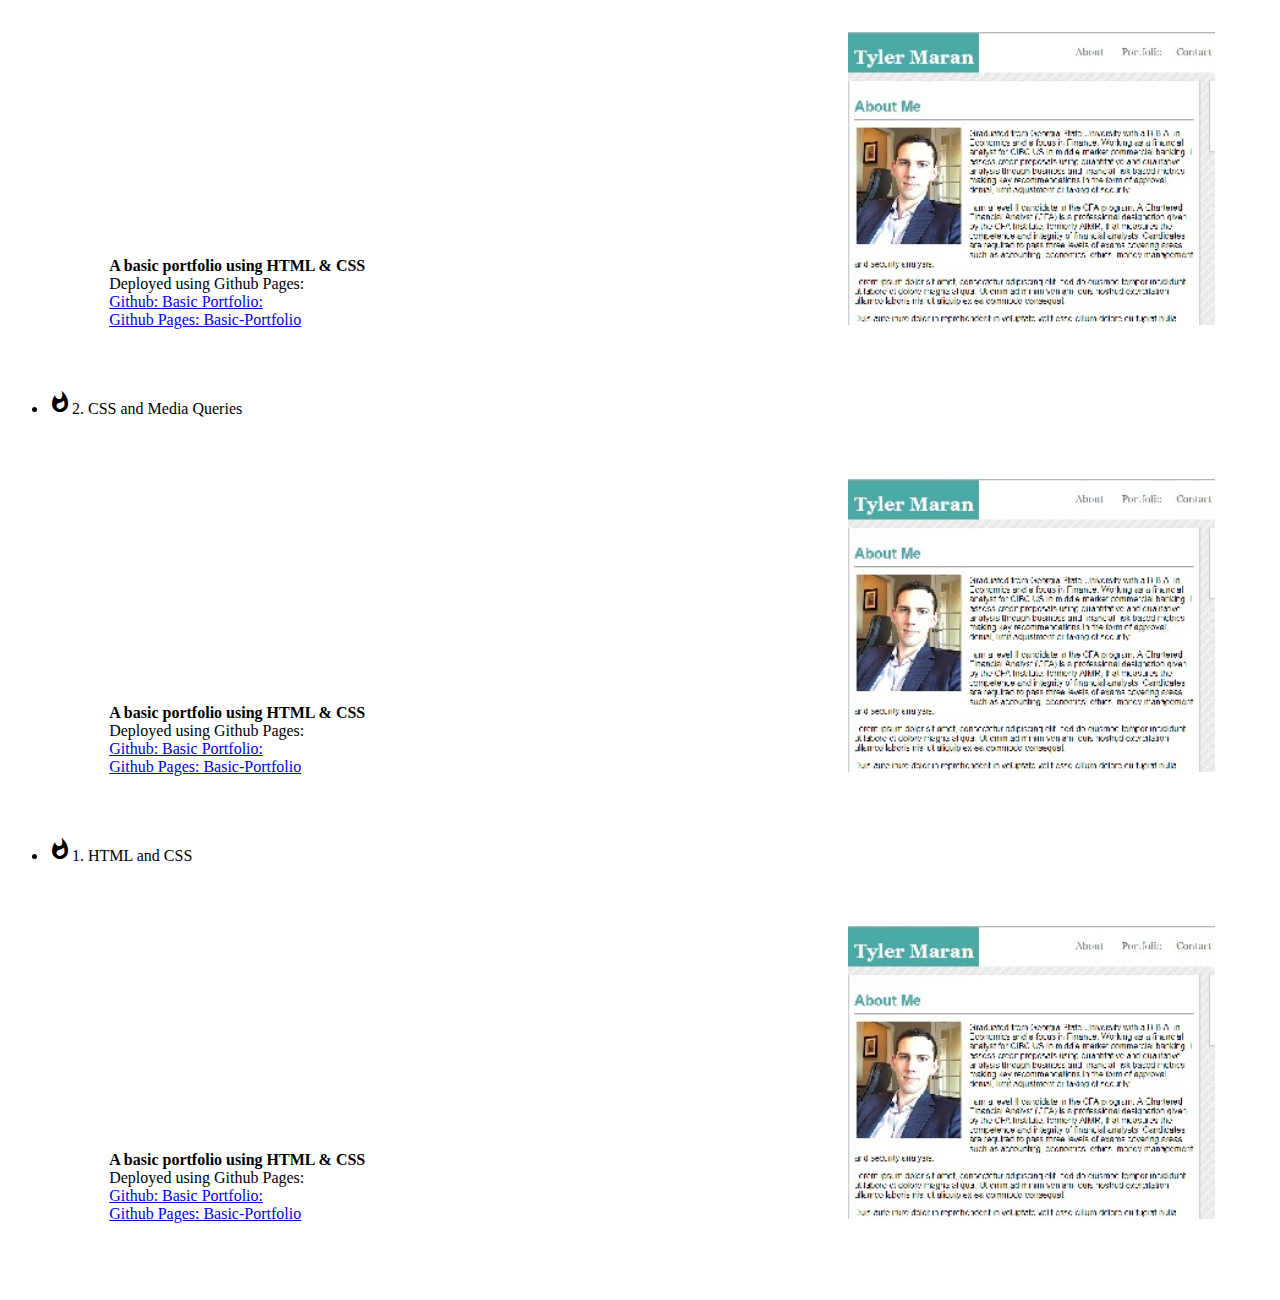
==== commit c36f5c89: "adding trivia game" ====
--- a/index.html
+++ b/index.html
@@ -19,7 +19,7 @@
 
         <nav>
             <div class="nav-wrapper">
-                <a href="#" class="brand-logo left hide-on-small-and-down">Tyler Maran</a>
+                <a href="#" class="brand-logo left hide-on-small-and-down hide-on-large-and-up">Tyler Maran</a>
                 <ul id="nav-mobile" class="right">
                     <li>
                         <a href="overview.html">Overview</a>
@@ -36,27 +36,87 @@
         <ul class="collapsible popout">
             <li>
                 <div class="collapsible-header">
-                    <i class="material-icons">filter_drama</i>15. React Memory Game</div>
-                <div class="collapsible-body">
-                    <!-- *********************************************************************************** -->
-                    <div class="interior">
-                        <div class="text">
-                            <div class="subtitle">A basic portfolio using HTML &amp; CSS</div>
-                            <div>Deployed using Github Pages:</div>
-                            <a href="https://github.com/tylermaran/Basic-Portfolio">Github: Basic Portfolio:</a>
-                            <br>
-                            <a href="https://tylermaran.github.io/Basic-Portfolio/">Github Pages: Basic-Portfolio</a>
-                        </div>
-                        <div class="picture">
-                            <img src="http://via.placeholder.com/200x200" alt="coming soon">
-                        </div>
-                    </div>
-                    <!-- *********************************************************************************** -->
-                </div>
-            </li>
-            <li>
-                <div class="collapsible-header">
-                    <i class="material-icons">place</i>14. MongoDB Web Scrapping App</div>
+                    <i class="material-icons">filter_drama</i>Project I</div>
+                <div class="collapsible-body">
+                    <!-- *********************************************************************************** -->
+                    <div class="interior">
+                        <div class="text">
+                            <div class="subtitle">A basic portfolio using HTML &amp; CSS</div>
+                            <div>Deployed using Github Pages:</div>
+                            <a href="https://github.com/tylermaran/Basic-Portfolio">Github: Basic Portfolio:</a>
+                            <br>
+                            <a href="https://tylermaran.github.io/Basic-Portfolio/">Github Pages: Basic-Portfolio</a>
+                        </div>
+                        <div class="picture">
+                            <img src="http://via.placeholder.com/200x200" alt="coming soon">
+                        </div>
+                    </div>
+                    <!-- *********************************************************************************** -->
+                </div>
+            </li>
+            <li>
+                <div class="collapsible-header">
+                    <i class="material-icons">filter_drama</i>Project II</div>
+                <div class="collapsible-body">
+                    <!-- *********************************************************************************** -->
+                    <div class="interior">
+                        <div class="text">
+                            <div class="subtitle">A basic portfolio using HTML &amp; CSS</div>
+                            <div>Deployed using Github Pages:</div>
+                            <a href="https://github.com/tylermaran/Basic-Portfolio">Github: Basic Portfolio:</a>
+                            <br>
+                            <a href="https://tylermaran.github.io/Basic-Portfolio/">Github Pages: Basic-Portfolio</a>
+                        </div>
+                        <div class="picture">
+                            <img src="http://via.placeholder.com/200x200" alt="coming soon">
+                        </div>
+                    </div>
+                    <!-- *********************************************************************************** -->
+                </div>
+            </li>
+            <li>
+                <div class="collapsible-header">
+                    <i class="material-icons">filter_drama</i>Project III</div>
+                <div class="collapsible-body">
+                    <!-- *********************************************************************************** -->
+                    <div class="interior">
+                        <div class="text">
+                            <div class="subtitle">A basic portfolio using HTML &amp; CSS</div>
+                            <div>Deployed using Github Pages:</div>
+                            <a href="https://github.com/tylermaran/Basic-Portfolio">Github: Basic Portfolio:</a>
+                            <br>
+                            <a href="https://tylermaran.github.io/Basic-Portfolio/">Github Pages: Basic-Portfolio</a>
+                        </div>
+                        <div class="picture">
+                            <img src="http://via.placeholder.com/200x200" alt="coming soon">
+                        </div>
+                    </div>
+                    <!-- *********************************************************************************** -->
+                </div>
+            </li>
+            <li>
+                <div class="collapsible-header">
+                    <i class="material-icons">whatshot</i>15. React Memory Game</div>
+                <div class="collapsible-body">
+                    <!-- *********************************************************************************** -->
+                    <div class="interior">
+                        <div class="text">
+                            <div class="subtitle">A basic portfolio using HTML &amp; CSS</div>
+                            <div>Deployed using Github Pages:</div>
+                            <a href="https://github.com/tylermaran/Basic-Portfolio">Github: Basic Portfolio:</a>
+                            <br>
+                            <a href="https://tylermaran.github.io/Basic-Portfolio/">Github Pages: Basic-Portfolio</a>
+                        </div>
+                        <div class="picture">
+                            <img src="http://via.placeholder.com/200x200" alt="coming soon">
+                        </div>
+                    </div>
+                    <!-- *********************************************************************************** -->
+                </div>
+            </li>
+            <li>
+                <div class="collapsible-header">
+                    <i class="material-icons">whatshot</i>14. MongoDB Web Scrapping App</div>
                 <div class="collapsible-body">
                     <!-- *********************************************************************************** -->
                     <div class="interior">
@@ -167,15 +227,14 @@
                     <!-- *********************************************************************************** -->
                     <div class="interior">
                         <div class="text">
-                            <div class="subtitle">A basic portfolio using HTML &amp; CSS</div>
-                            <div>Deployed using Github Pages:</div>
-                            <a href="https://github.com/tylermaran/Basic-Portfolio">Github: Basic Portfolio:</a>
-                            <br>
-                            <a href="https://tylermaran.github.io/Basic-Portfolio/">Github Pages: Basic-Portfolio</a>
-                        </div>
-                        <div class="picture">
-                            <a href="https://tylermaran.github.io/Basic-Portfolio/" target="new">
-                                <img src="./images/basic-portfolio.jpg" alt="coming soon">
+                            <div class="subtitle">Hangman Game
+                            </div>
+                            <div>A hangman game running in Node.js. Makes use of jQuery and JS Constructors.</div>
+                            <a href="https://github.com/tylermaran/hangman/blob/master/demo.gif">Github: Node Hangman</a>
+                        </div>
+                        <div class="picture">
+                            <a href="https://raw.githubusercontent.com/tylermaran/hangman/master/demo.gif" target="new">
+                                <img src="./images/hangman-gif.gif" alt="Hangman GIF">
                             </a>
                         </div>
                     </div>
@@ -257,13 +316,13 @@
                         <div class="text">
                             <div class="subtitle">A basic portfolio using HTML &amp; CSS</div>
                             <div>Deployed using Github Pages:</div>
-                            <a href="https://github.com/tylermaran/Basic-Portfolio">Github: Basic Portfolio:</a>
-                            <br>
-                            <a href="https://tylermaran.github.io/Basic-Portfolio/">Github Pages: Basic-Portfolio</a>
-                        </div>
-                        <div class="picture">
-                            <a href="https://tylermaran.github.io/Basic-Portfolio/" target="new">
-                                <img src="./images/basic-portfolio.jpg" alt="coming soon">
+                            <a href="https://github.com/tylermaran/triviagame">Github: JQuery Trivia Game:</a>
+                            <br>
+                            <a href="https://tylermaran.github.io/triviagame/">Github Pages: JQuery Trivia Game</a>
+                        </div>
+                        <div class="picture">
+                            <a href="https://tylermaran.github.io/triviagame/" target="new">
+                                <img src="./images/jquery-trivia.jpg" alt="coming soon">
                             </a>
                         </div>
                     </div>
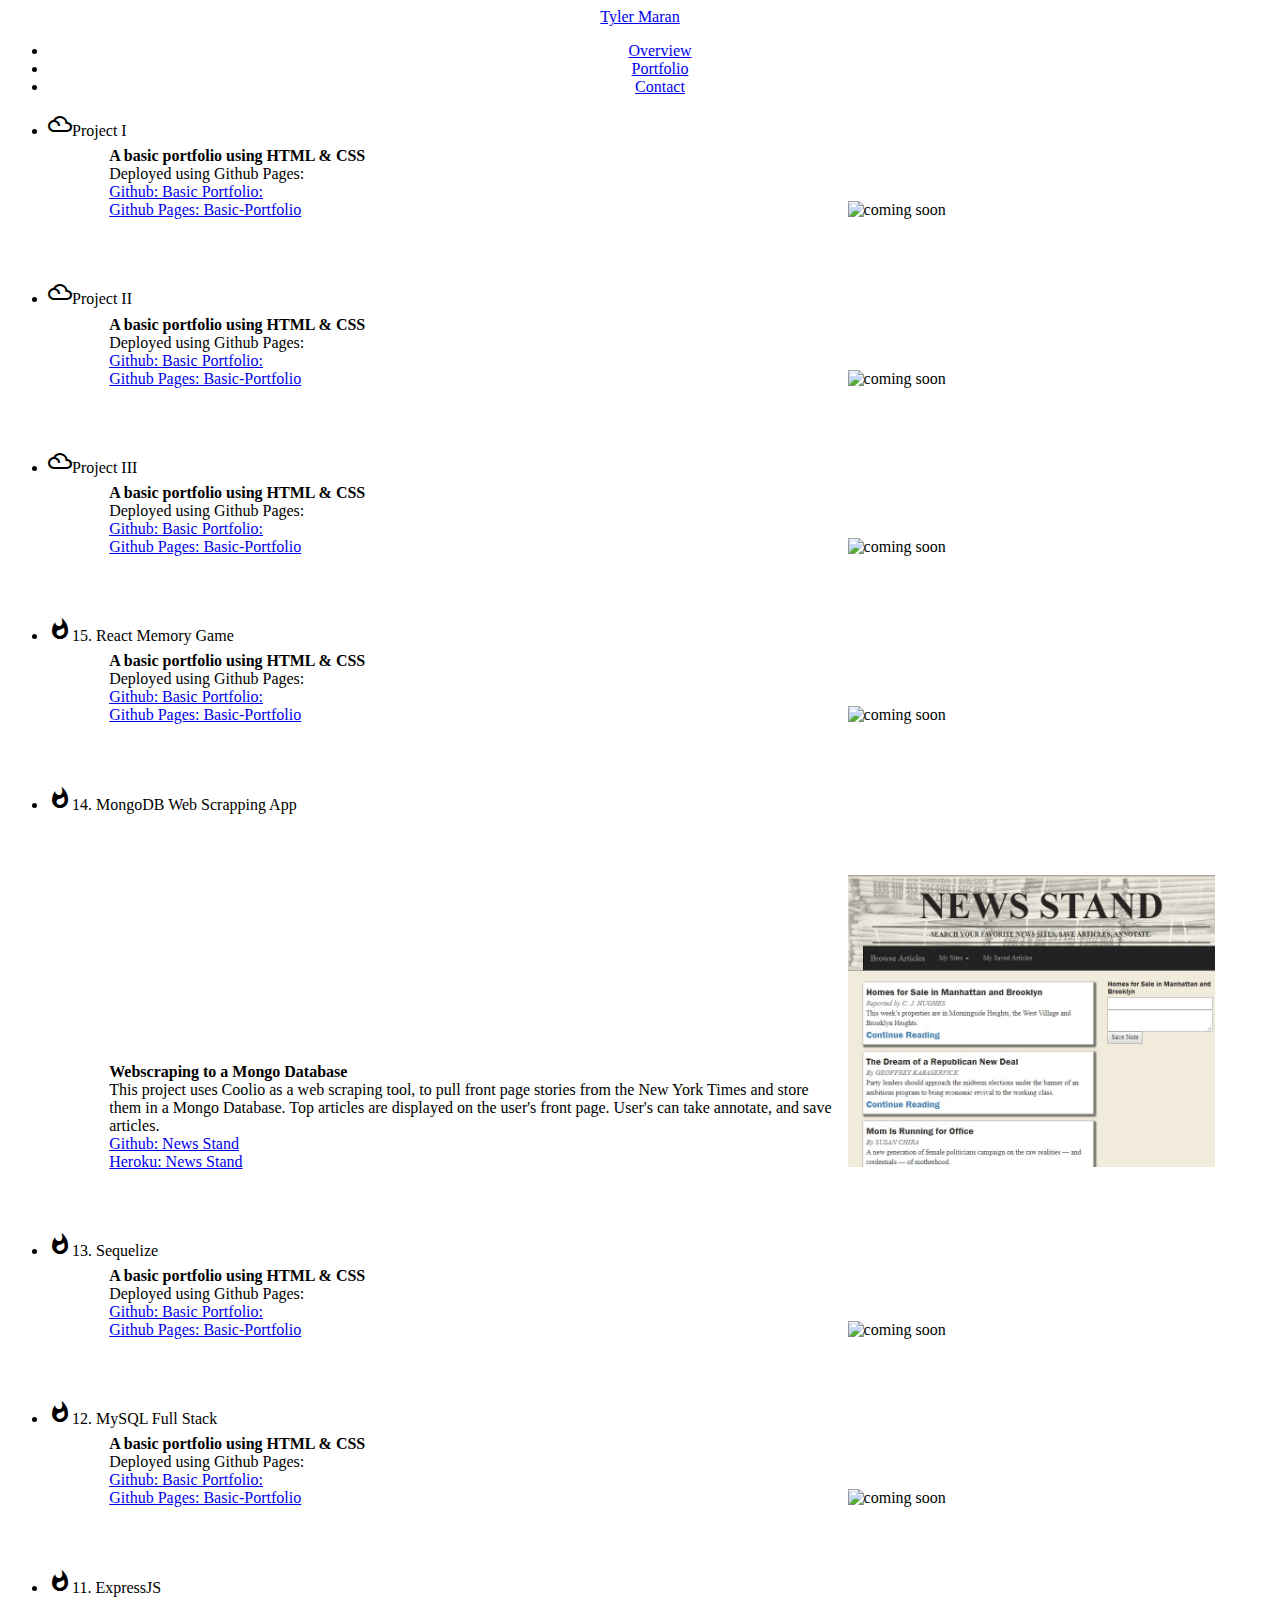
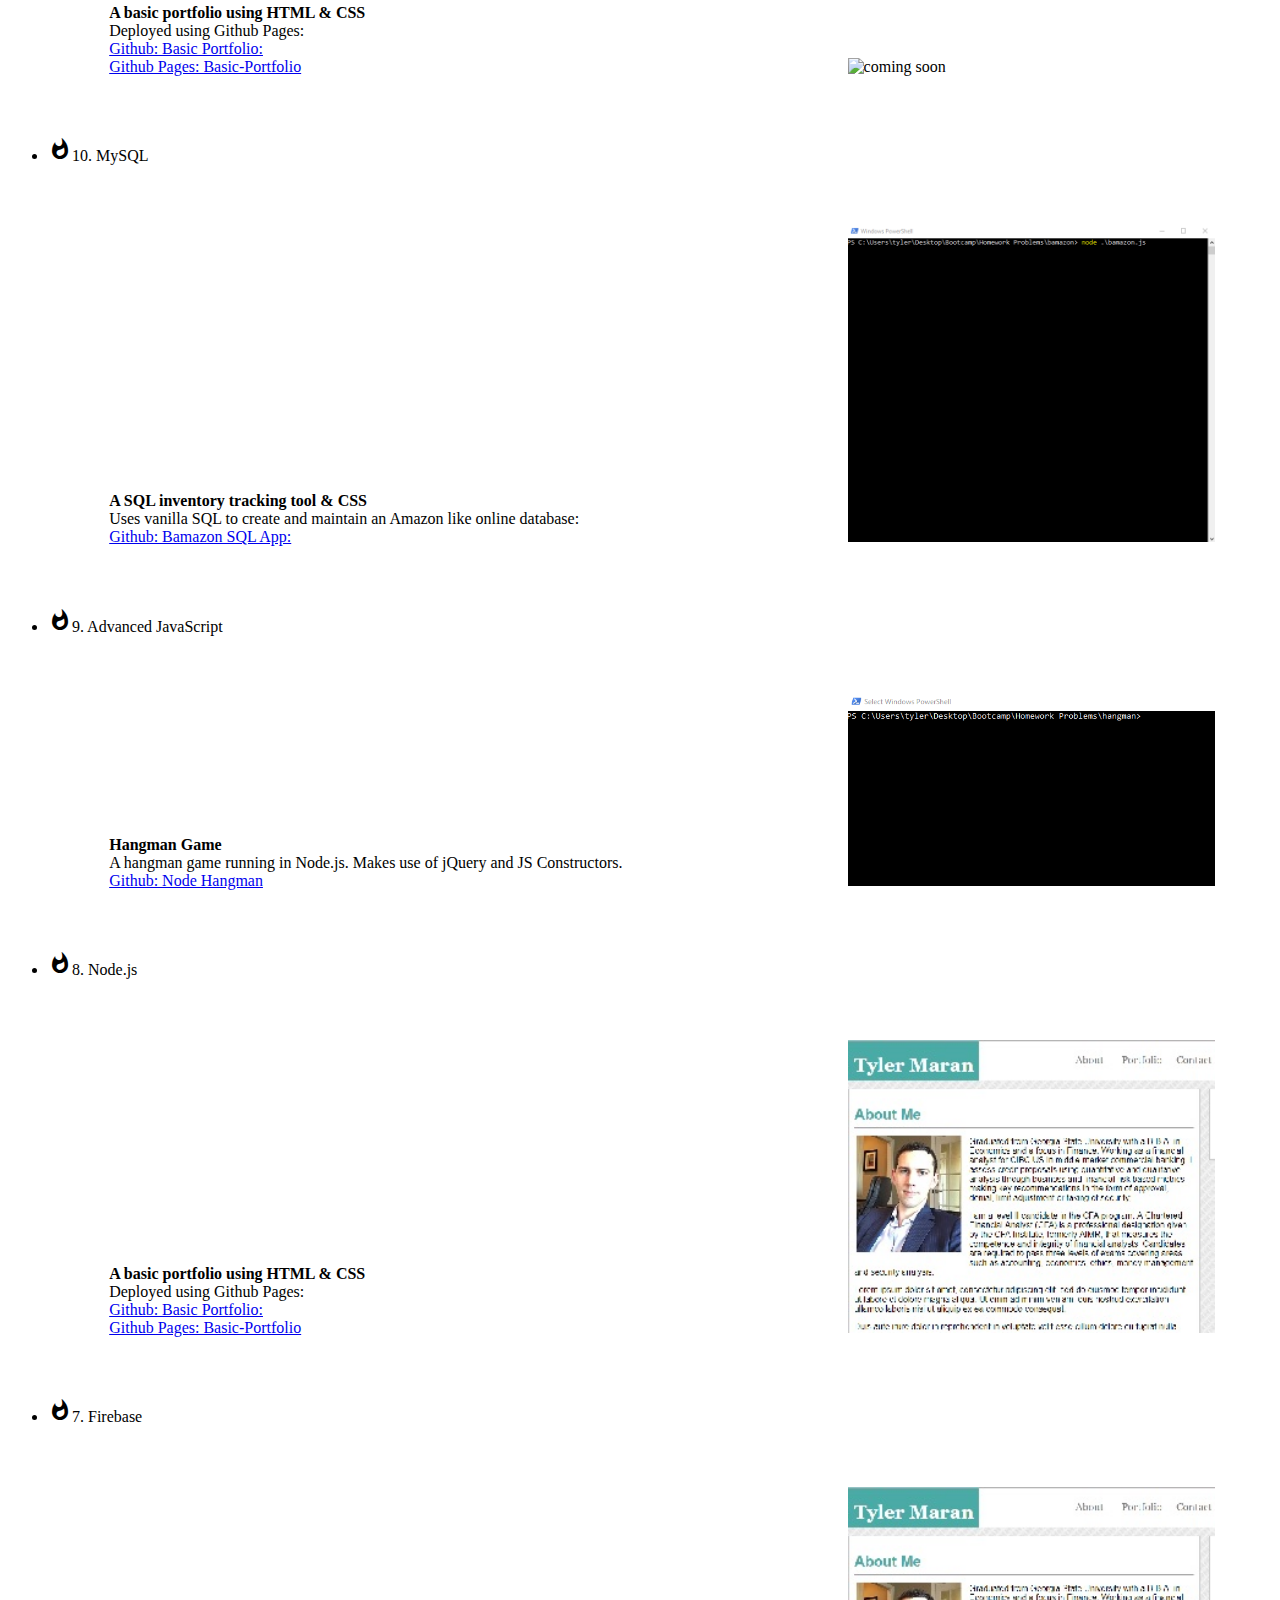
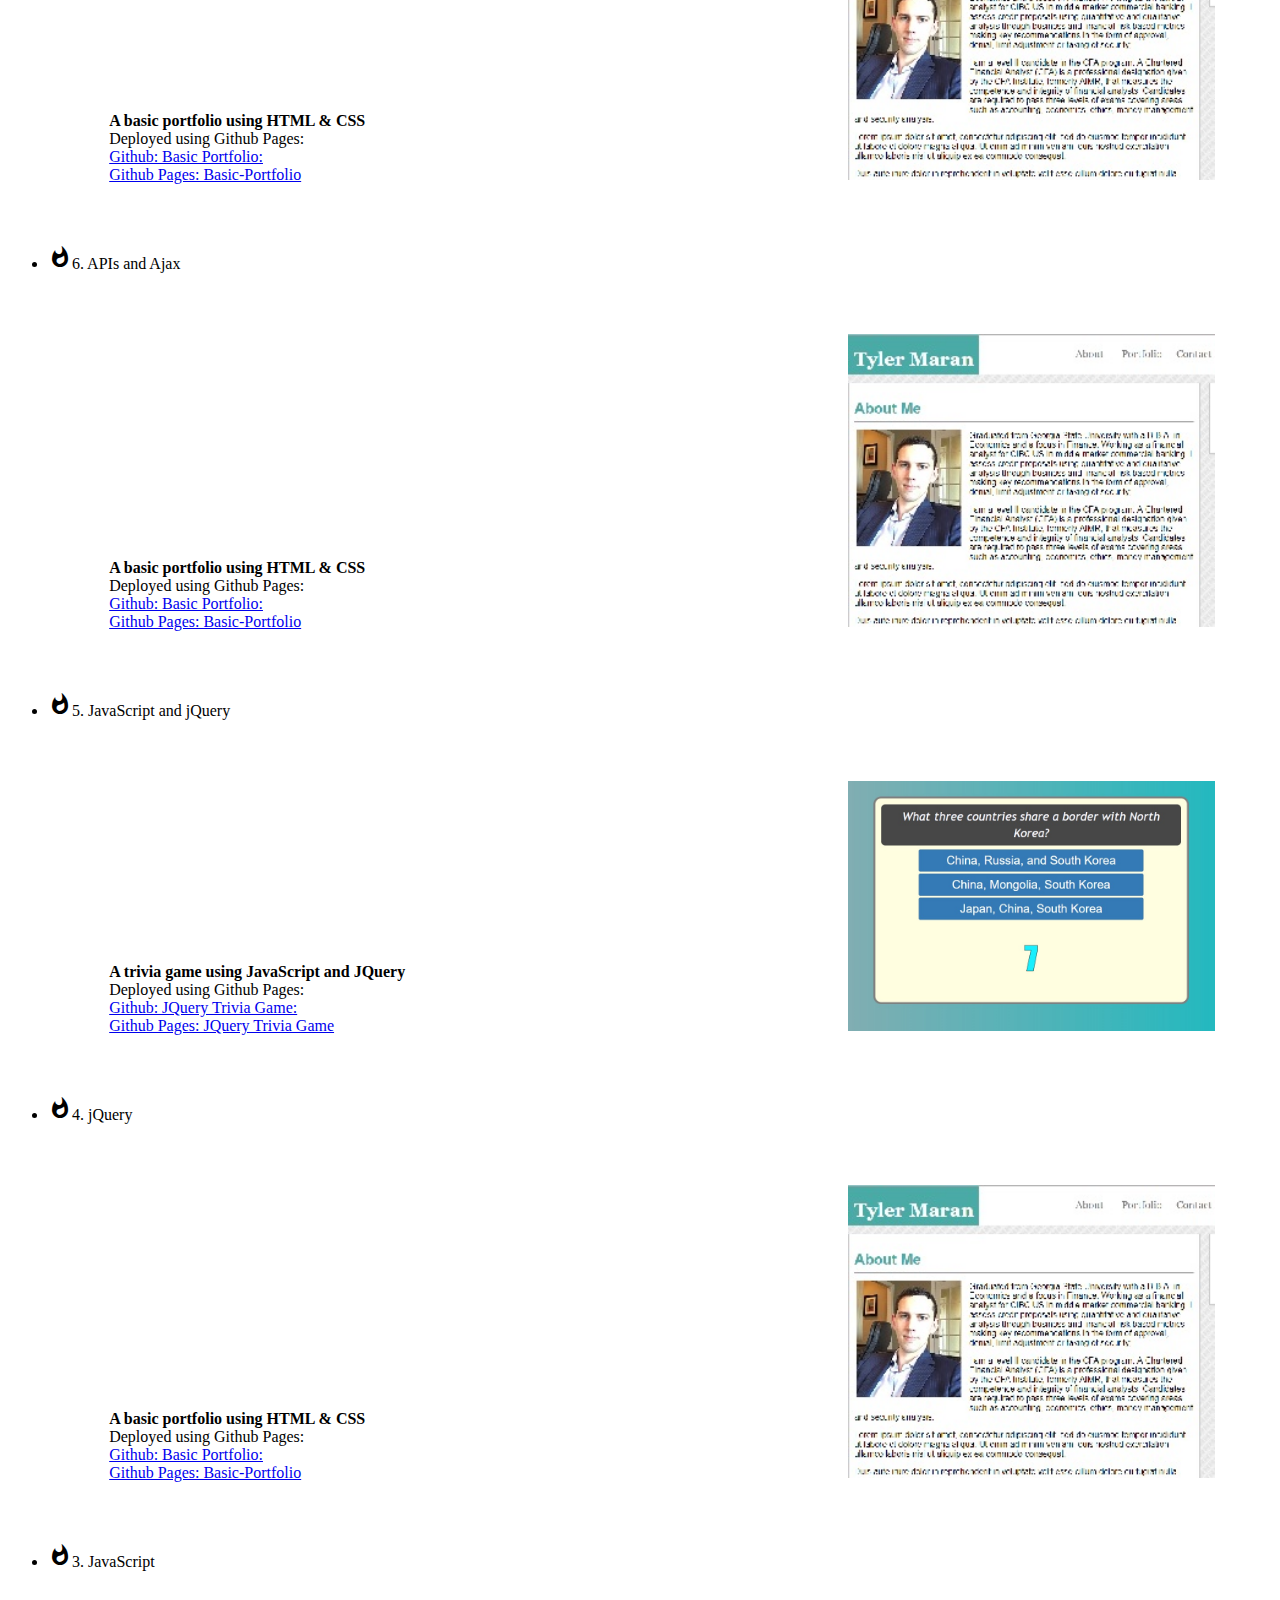
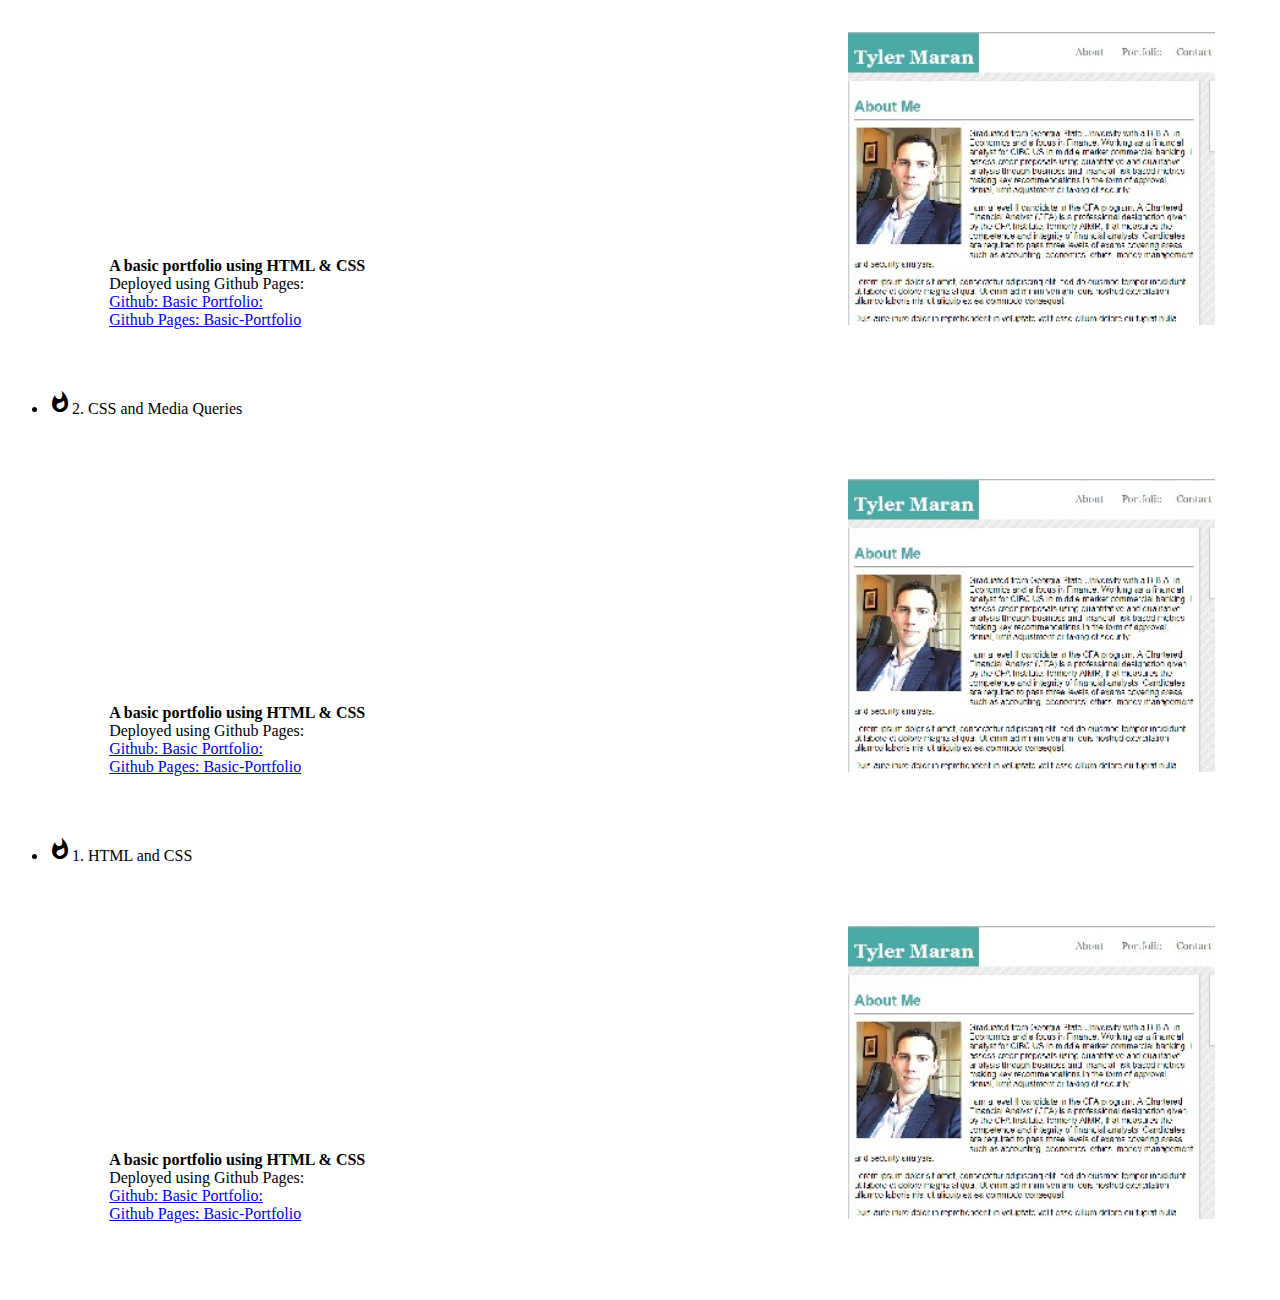
==== commit 09bc5543: "updating trivia game" ====
--- a/index.html
+++ b/index.html
@@ -314,7 +314,7 @@
                     <!-- *********************************************************************************** -->
                     <div class="interior">
                         <div class="text">
-                            <div class="subtitle">A basic portfolio using HTML &amp; CSS</div>
+                            <div class="subtitle">A trivia game using JavaScript and JQuery</div>
                             <div>Deployed using Github Pages:</div>
                             <a href="https://github.com/tylermaran/triviagame">Github: JQuery Trivia Game:</a>
                             <br>
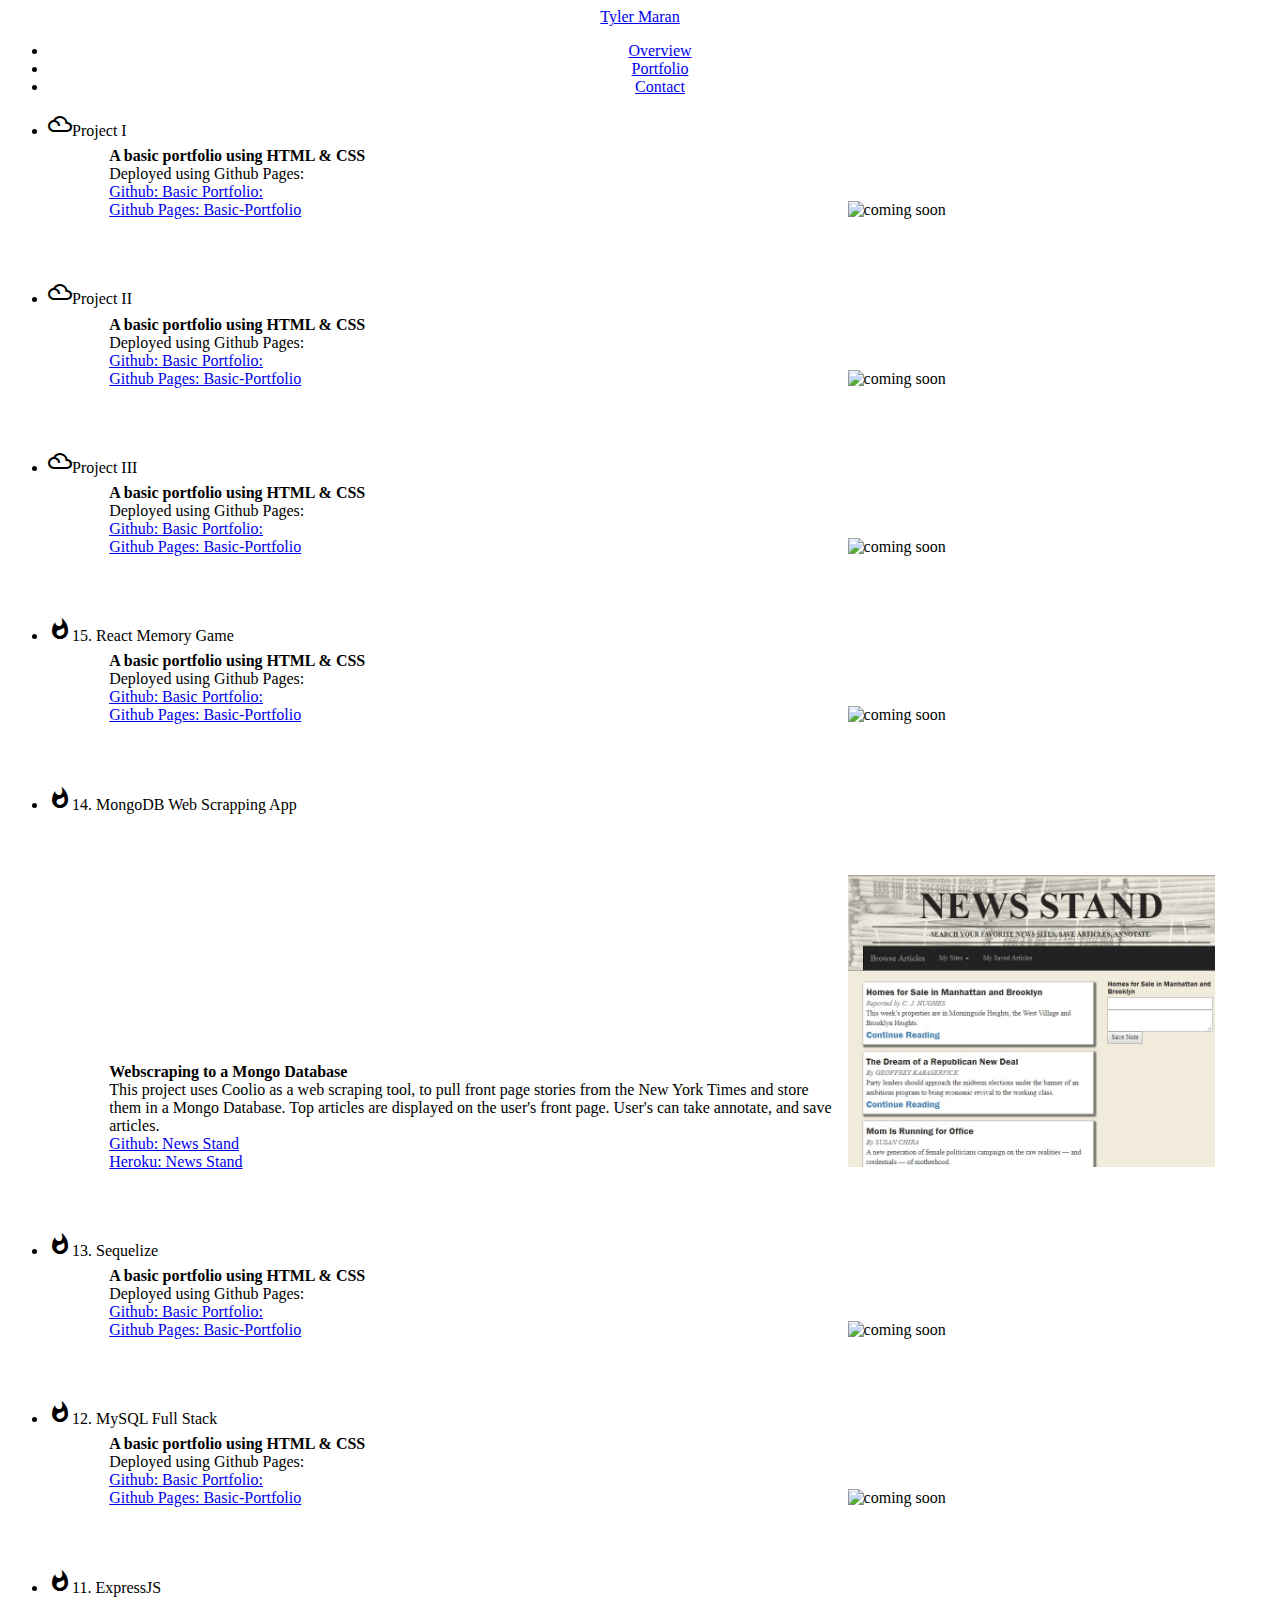
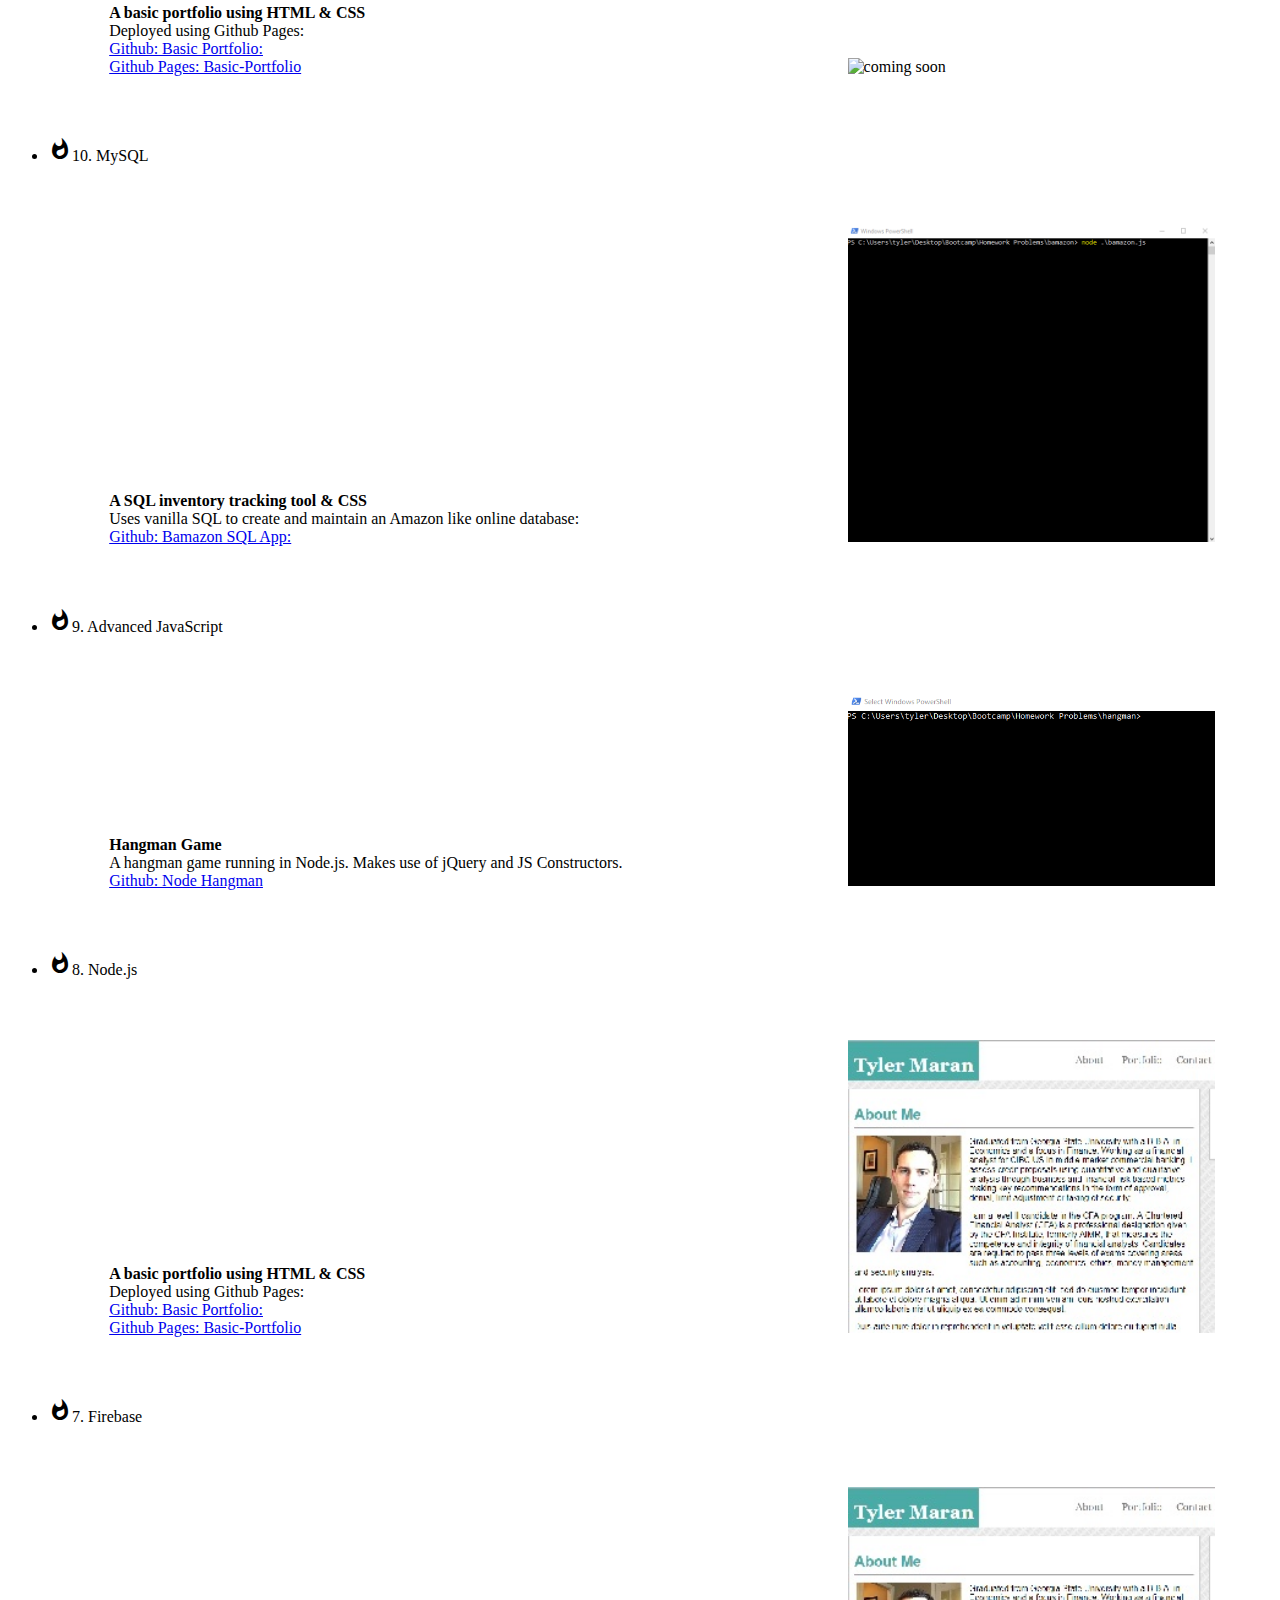
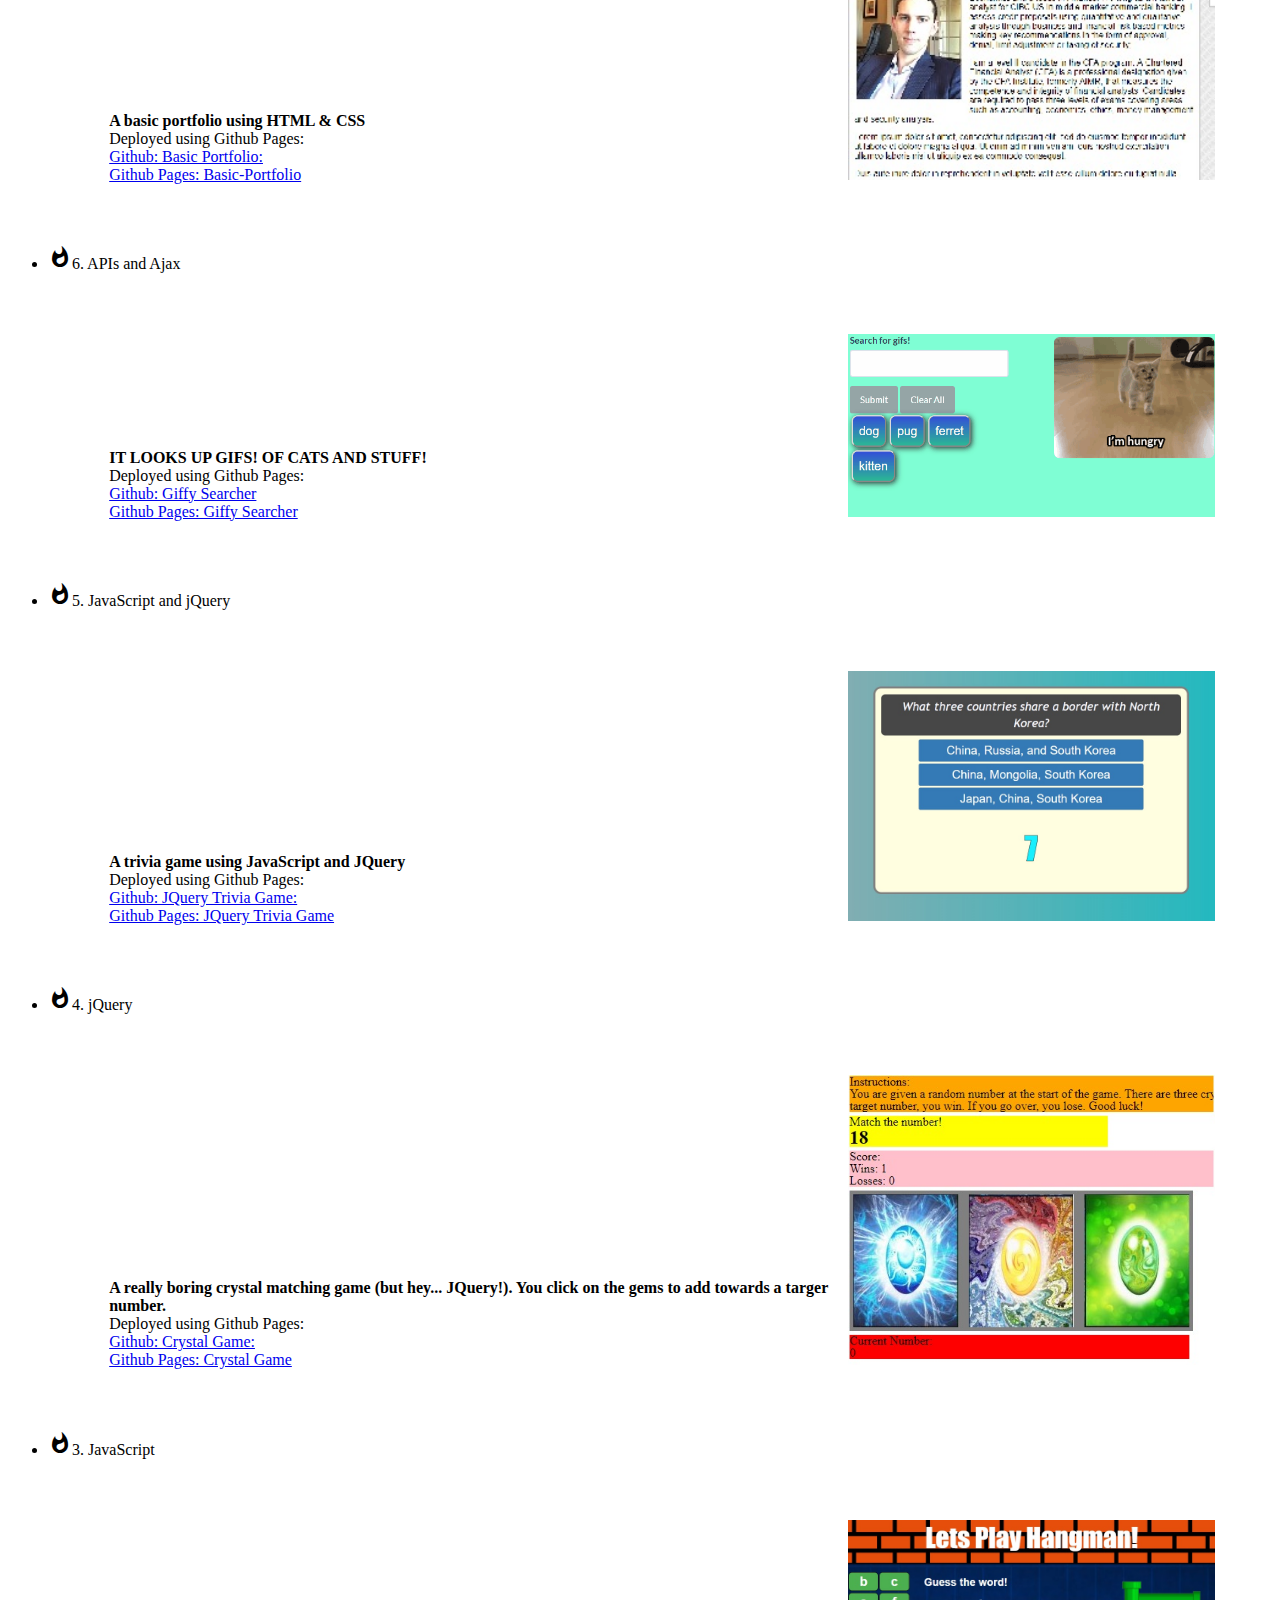
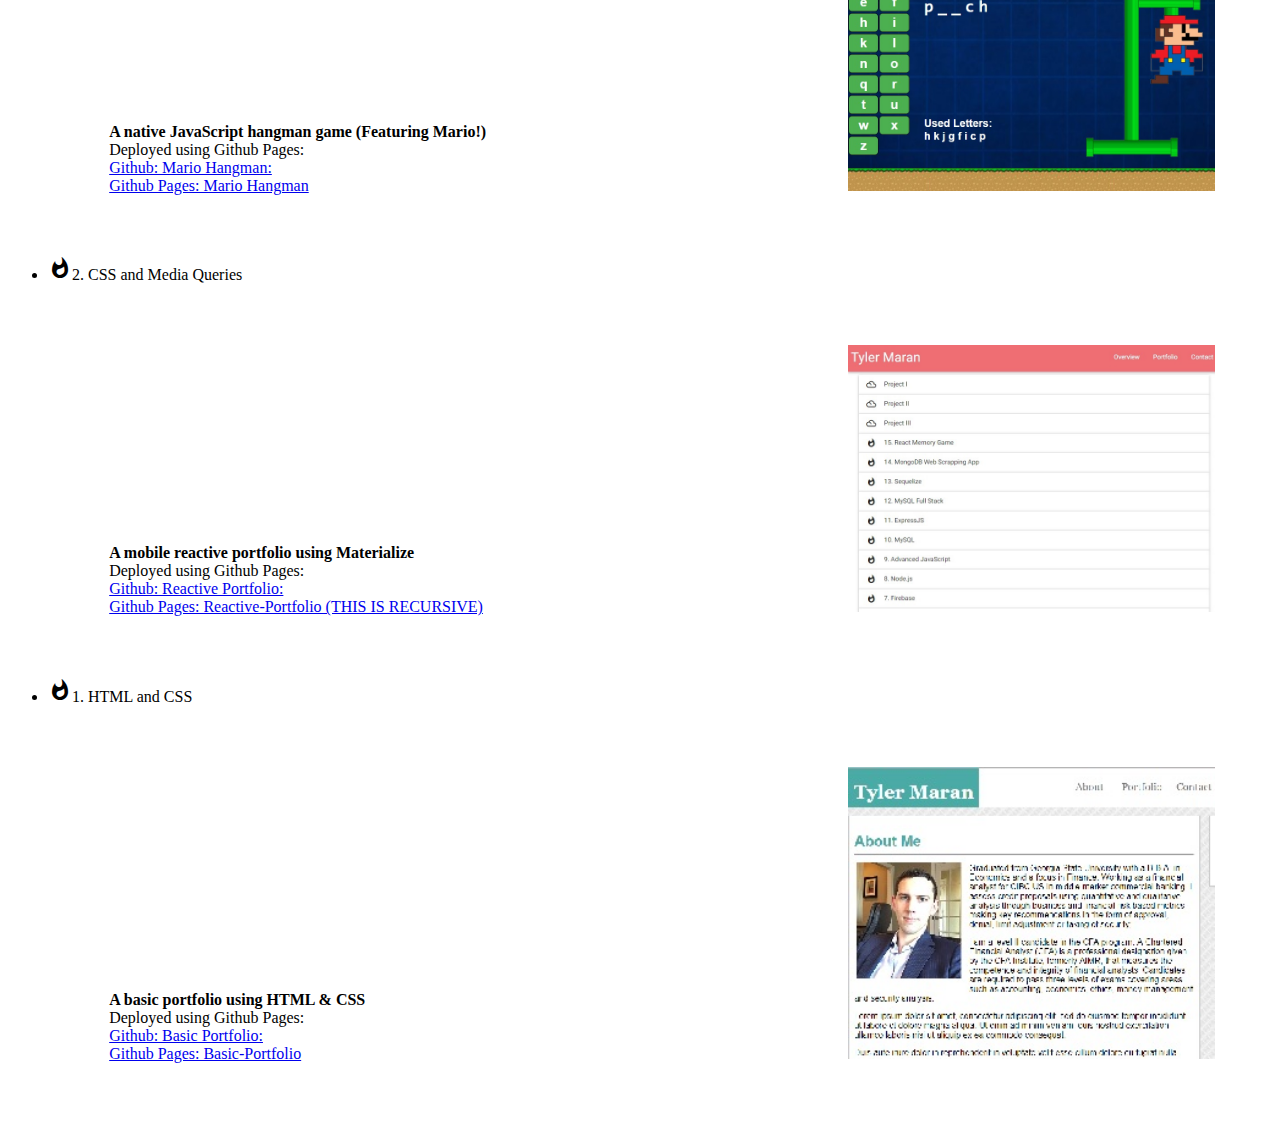
==== commit b1abff66: "updating with giffer" ====
--- a/index.html
+++ b/index.html
@@ -292,11 +292,121 @@
                     <!-- *********************************************************************************** -->
                     <div class="interior">
                         <div class="text">
-                            <div class="subtitle">A basic portfolio using HTML &amp; CSS</div>
-                            <div>Deployed using Github Pages:</div>
-                            <a href="https://github.com/tylermaran/Basic-Portfolio">Github: Basic Portfolio:</a>
-                            <br>
-                            <a href="https://tylermaran.github.io/Basic-Portfolio/">Github Pages: Basic-Portfolio</a>
+                            <div class="subtitle">IT LOOKS UP GIFS! OF CATS AND STUFF!</div>
+                            <div>Deployed using Github Pages:</div>
+                            <a href="https://github.com/tylermaran/giftastic">Github: Giffy Searcher</a>
+                            <br>
+                            <a href="https://tylermaran.github.io/giftastic/">Github Pages: Giffy Searcher</a>
+                        </div>
+                        <div class="picture">
+                            <a href="https://tylermaran.github.io/giftastic/" target="new">
+                                <img src="./images/cat-gif-gif.gif" alt="coming soon">
+                            </a>
+                        </div>
+                    </div>
+                    <!-- *********************************************************************************** -->
+                </div>
+            </li>
+            <li>
+                <div class="collapsible-header">
+                    <i class="material-icons">whatshot</i>5. JavaScript and jQuery</div>
+                <div class="collapsible-body">
+                    <!-- *********************************************************************************** -->
+                    <div class="interior">
+                        <div class="text">
+                            <div class="subtitle">A trivia game using JavaScript and JQuery</div>
+                            <div>Deployed using Github Pages:</div>
+                            <a href="https://github.com/tylermaran/triviagame">Github: JQuery Trivia Game:</a>
+                            <br>
+                            <a href="https://tylermaran.github.io/triviagame/">Github Pages: JQuery Trivia Game</a>
+                        </div>
+                        <div class="picture">
+                            <a href="https://tylermaran.github.io/triviagame/" target="new">
+                                <img src="./images/jquery-trivia.jpg" alt="coming soon">
+                            </a>
+                        </div>
+                    </div>
+                    <!-- *********************************************************************************** -->
+                </div>
+            </li>
+            <li>
+                <div class="collapsible-header">
+                    <i class="material-icons">whatshot</i>4. jQuery</div>
+                <div class="collapsible-body">
+                    <!-- *********************************************************************************** -->
+                    <div class="interior">
+                        <div class="text">
+                            <div class="subtitle">A really boring crystal matching game (but hey... JQuery!). You click on the gems to add towards a targer number.</div>
+                            <div>Deployed using Github Pages:</div>
+                            <a href="https://github.com/tylermaran/week-4-game">Github: Crystal Game:</a>
+                            <br>
+                            <a href="https://tylermaran.github.io/week-4-game/">Github Pages: Crystal Game</a>
+                        </div>
+                        <div class="picture">
+                            <a href="https://tylermaran.github.io/week-4-game/" target="new">
+                                <img src="./images/crystal-game.jpg" alt="coming soon">
+                            </a>
+                        </div>
+                    </div>
+                    <!-- *********************************************************************************** -->
+                </div>
+            </li>
+            <li>
+                <div class="collapsible-header">
+                    <i class="material-icons">whatshot</i>3. JavaScript</div>
+                <div class="collapsible-body">
+                    <!-- *********************************************************************************** -->
+                    <div class="interior">
+                        <div class="text">
+                            <div class="subtitle">A native JavaScript hangman game (Featuring Mario!)</div>
+                            <div>Deployed using Github Pages:</div>
+                            <a href="https://github.com/tylermaran/Hangman-Game">Github: Mario Hangman:</a>
+                            <br>
+                            <a href="https://tylermaran.github.io/Hangman-Game/">Github Pages: Mario Hangman</a>
+                        </div>
+                        <div class="picture">
+                            <a href="https://tylermaran.github.io/Hangman-Game/" target="new">
+                                <img src="./images/javascript-mario.jpg" alt="coming soon">
+                            </a>
+                        </div>
+                    </div>
+                    <!-- *********************************************************************************** -->
+                </div>
+            </li>
+            <li>
+                <div class="collapsible-header">
+                    <i class="material-icons">whatshot</i>2. CSS and Media Queries</div>
+                <div class="collapsible-body">
+                    <!-- *********************************************************************************** -->
+                    <div class="interior">
+                        <div class="text">
+                            <div class="subtitle">A mobile reactive portfolio using Materialize</div>
+                            <div>Deployed using Github Pages:</div>
+                            <a href="https://github.com/tylermaran/themanmaran">Github: Reactive Portfolio:</a>
+                            <br>
+                            <a href="https://tylermaran.github.io/themanmaran/">Github Pages: Reactive-Portfolio (THIS IS RECURSIVE)</a>
+                        </div>
+                        <div class="picture">
+                            <a href="https://tylermaran.github.io/themanmaran/" target="new">
+                                <img src="./images/reactive-portfolio.jpg" alt="coming soon">
+                            </a>
+                        </div>
+                    </div>
+                    <!-- *********************************************************************************** -->
+                </div>
+            </li>
+            <li>
+                <div class="collapsible-header">
+                    <i class="material-icons">whatshot</i>1. HTML and CSS</div>
+                <div class="collapsible-body">
+                    <!-- *********************************************************************************** -->
+                    <div class="interior">
+                        <div class="text">
+                            <div class="subtitle">A basic portfolio using HTML &amp; CSS</div>
+                            <div>Deployed using Github Pages:</div>
+                            <a href="https://github.com/tylermaran/Basic-Portfolio" target="new">Github: Basic Portfolio:</a>
+                            <br>
+                            <a href="https://tylermaran.github.io/Basic-Portfolio/" target="new">Github Pages: Basic-Portfolio</a>
                         </div>
                         <div class="picture">
                             <a href="https://tylermaran.github.io/Basic-Portfolio/" target="new">
@@ -307,116 +417,6 @@
                     <!-- *********************************************************************************** -->
                 </div>
             </li>
-            <li>
-                <div class="collapsible-header">
-                    <i class="material-icons">whatshot</i>5. JavaScript and jQuery</div>
-                <div class="collapsible-body">
-                    <!-- *********************************************************************************** -->
-                    <div class="interior">
-                        <div class="text">
-                            <div class="subtitle">A trivia game using JavaScript and JQuery</div>
-                            <div>Deployed using Github Pages:</div>
-                            <a href="https://github.com/tylermaran/triviagame">Github: JQuery Trivia Game:</a>
-                            <br>
-                            <a href="https://tylermaran.github.io/triviagame/">Github Pages: JQuery Trivia Game</a>
-                        </div>
-                        <div class="picture">
-                            <a href="https://tylermaran.github.io/triviagame/" target="new">
-                                <img src="./images/jquery-trivia.jpg" alt="coming soon">
-                            </a>
-                        </div>
-                    </div>
-                    <!-- *********************************************************************************** -->
-                </div>
-            </li>
-            <li>
-                <div class="collapsible-header">
-                    <i class="material-icons">whatshot</i>4. jQuery</div>
-                <div class="collapsible-body">
-                    <!-- *********************************************************************************** -->
-                    <div class="interior">
-                        <div class="text">
-                            <div class="subtitle">A basic portfolio using HTML &amp; CSS</div>
-                            <div>Deployed using Github Pages:</div>
-                            <a href="https://github.com/tylermaran/Basic-Portfolio">Github: Basic Portfolio:</a>
-                            <br>
-                            <a href="https://tylermaran.github.io/Basic-Portfolio/">Github Pages: Basic-Portfolio</a>
-                        </div>
-                        <div class="picture">
-                            <a href="https://tylermaran.github.io/Basic-Portfolio/" target="new">
-                                <img src="./images/basic-portfolio.jpg" alt="coming soon">
-                            </a>
-                        </div>
-                    </div>
-                    <!-- *********************************************************************************** -->
-                </div>
-            </li>
-            <li>
-                <div class="collapsible-header">
-                    <i class="material-icons">whatshot</i>3. JavaScript</div>
-                <div class="collapsible-body">
-                    <!-- *********************************************************************************** -->
-                    <div class="interior">
-                        <div class="text">
-                            <div class="subtitle">A basic portfolio using HTML &amp; CSS</div>
-                            <div>Deployed using Github Pages:</div>
-                            <a href="https://github.com/tylermaran/Basic-Portfolio">Github: Basic Portfolio:</a>
-                            <br>
-                            <a href="https://tylermaran.github.io/Basic-Portfolio/">Github Pages: Basic-Portfolio</a>
-                        </div>
-                        <div class="picture">
-                            <a href="https://tylermaran.github.io/Basic-Portfolio/" target="new">
-                                <img src="./images/basic-portfolio.jpg" alt="coming soon">
-                            </a>
-                        </div>
-                    </div>
-                    <!-- *********************************************************************************** -->
-                </div>
-            </li>
-            <li>
-                <div class="collapsible-header">
-                    <i class="material-icons">whatshot</i>2. CSS and Media Queries</div>
-                <div class="collapsible-body">
-                    <!-- *********************************************************************************** -->
-                    <div class="interior">
-                        <div class="text">
-                            <div class="subtitle">A basic portfolio using HTML &amp; CSS</div>
-                            <div>Deployed using Github Pages:</div>
-                            <a href="https://github.com/tylermaran/Basic-Portfolio">Github: Basic Portfolio:</a>
-                            <br>
-                            <a href="https://tylermaran.github.io/Basic-Portfolio/">Github Pages: Basic-Portfolio</a>
-                        </div>
-                        <div class="picture">
-                            <a href="https://tylermaran.github.io/Basic-Portfolio/" target="new">
-                                <img src="./images/basic-portfolio.jpg" alt="coming soon">
-                            </a>
-                        </div>
-                    </div>
-                    <!-- *********************************************************************************** -->
-                </div>
-            </li>
-            <li>
-                <div class="collapsible-header">
-                    <i class="material-icons">whatshot</i>1. HTML and CSS</div>
-                <div class="collapsible-body">
-                    <!-- *********************************************************************************** -->
-                    <div class="interior">
-                        <div class="text">
-                            <div class="subtitle">A basic portfolio using HTML &amp; CSS</div>
-                            <div>Deployed using Github Pages:</div>
-                            <a href="https://github.com/tylermaran/Basic-Portfolio" target="new">Github: Basic Portfolio:</a>
-                            <br>
-                            <a href="https://tylermaran.github.io/Basic-Portfolio/" target="new">Github Pages: Basic-Portfolio</a>
-                        </div>
-                        <div class="picture">
-                            <a href="https://tylermaran.github.io/Basic-Portfolio/" target="new">
-                                <img src="./images/basic-portfolio.jpg" alt="coming soon">
-                            </a>
-                        </div>
-                    </div>
-                    <!-- *********************************************************************************** -->
-                </div>
-            </li>
         </ul>
     </div>
 
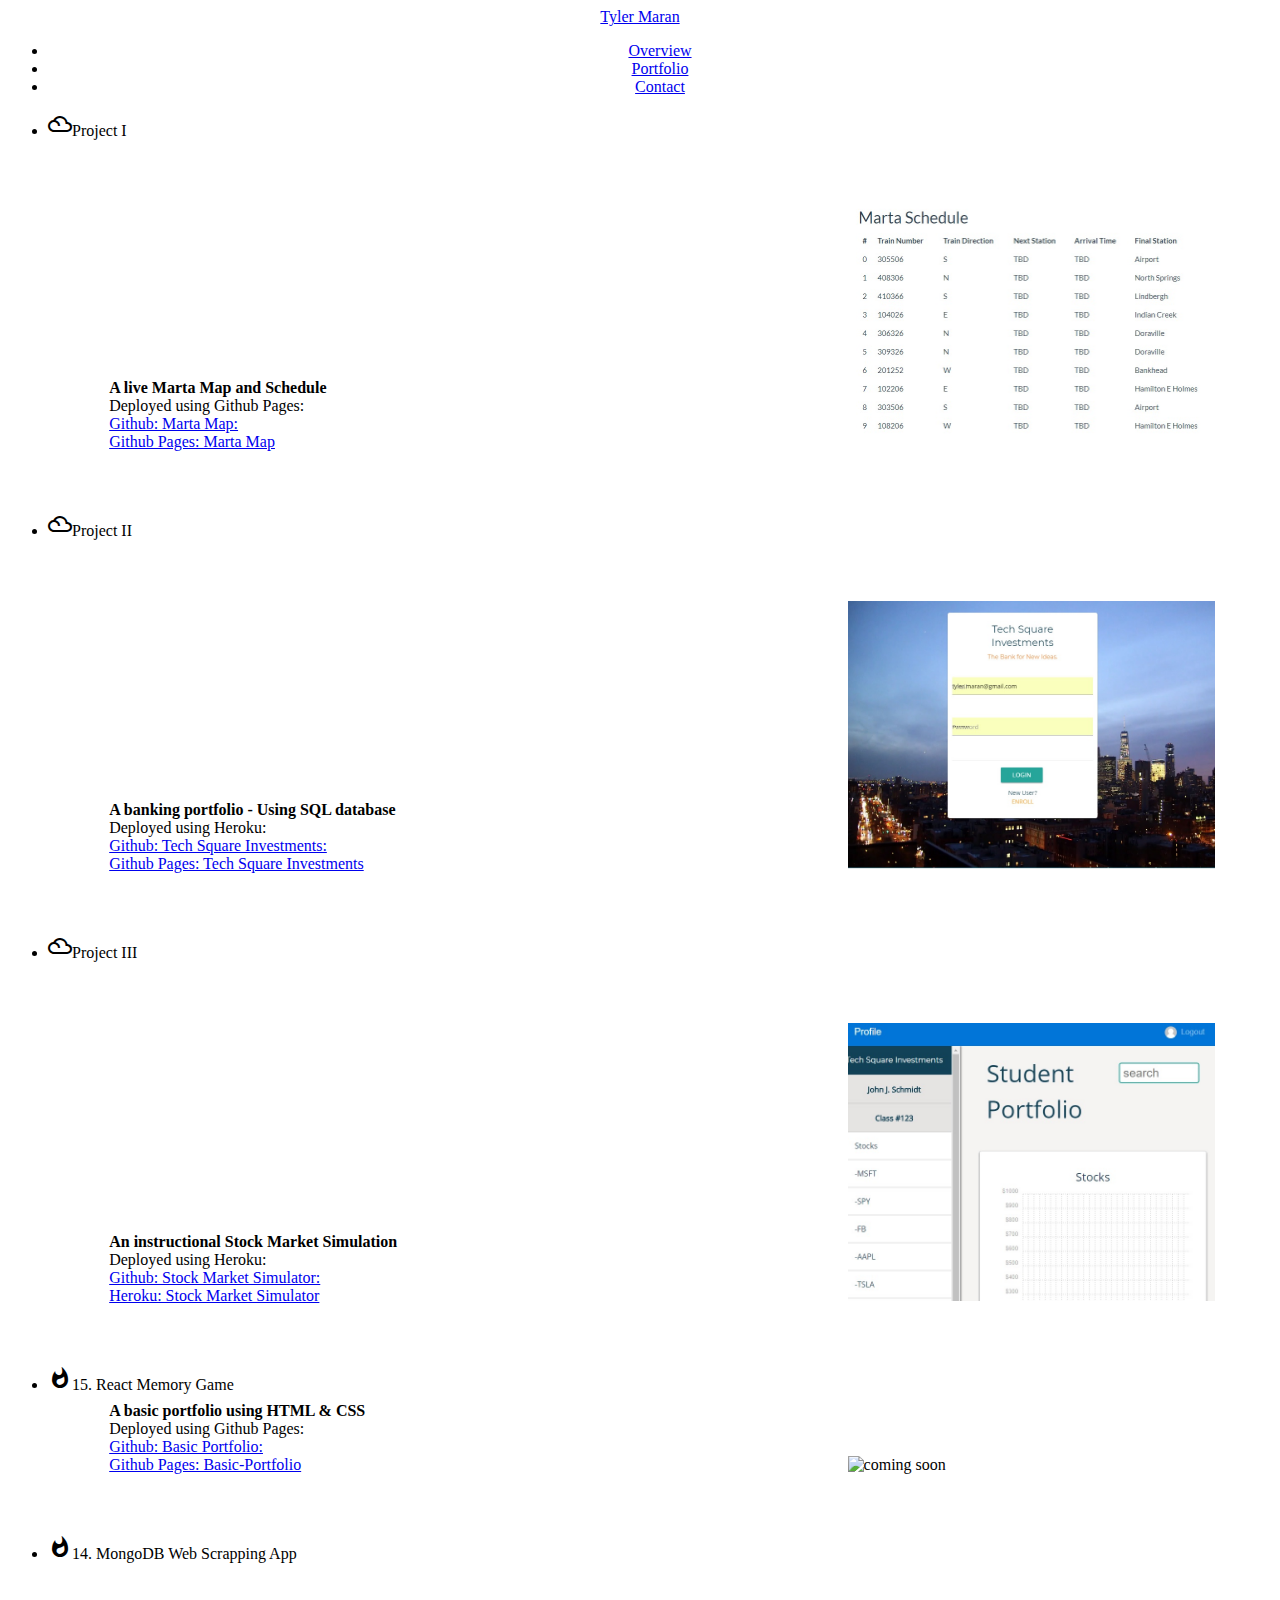
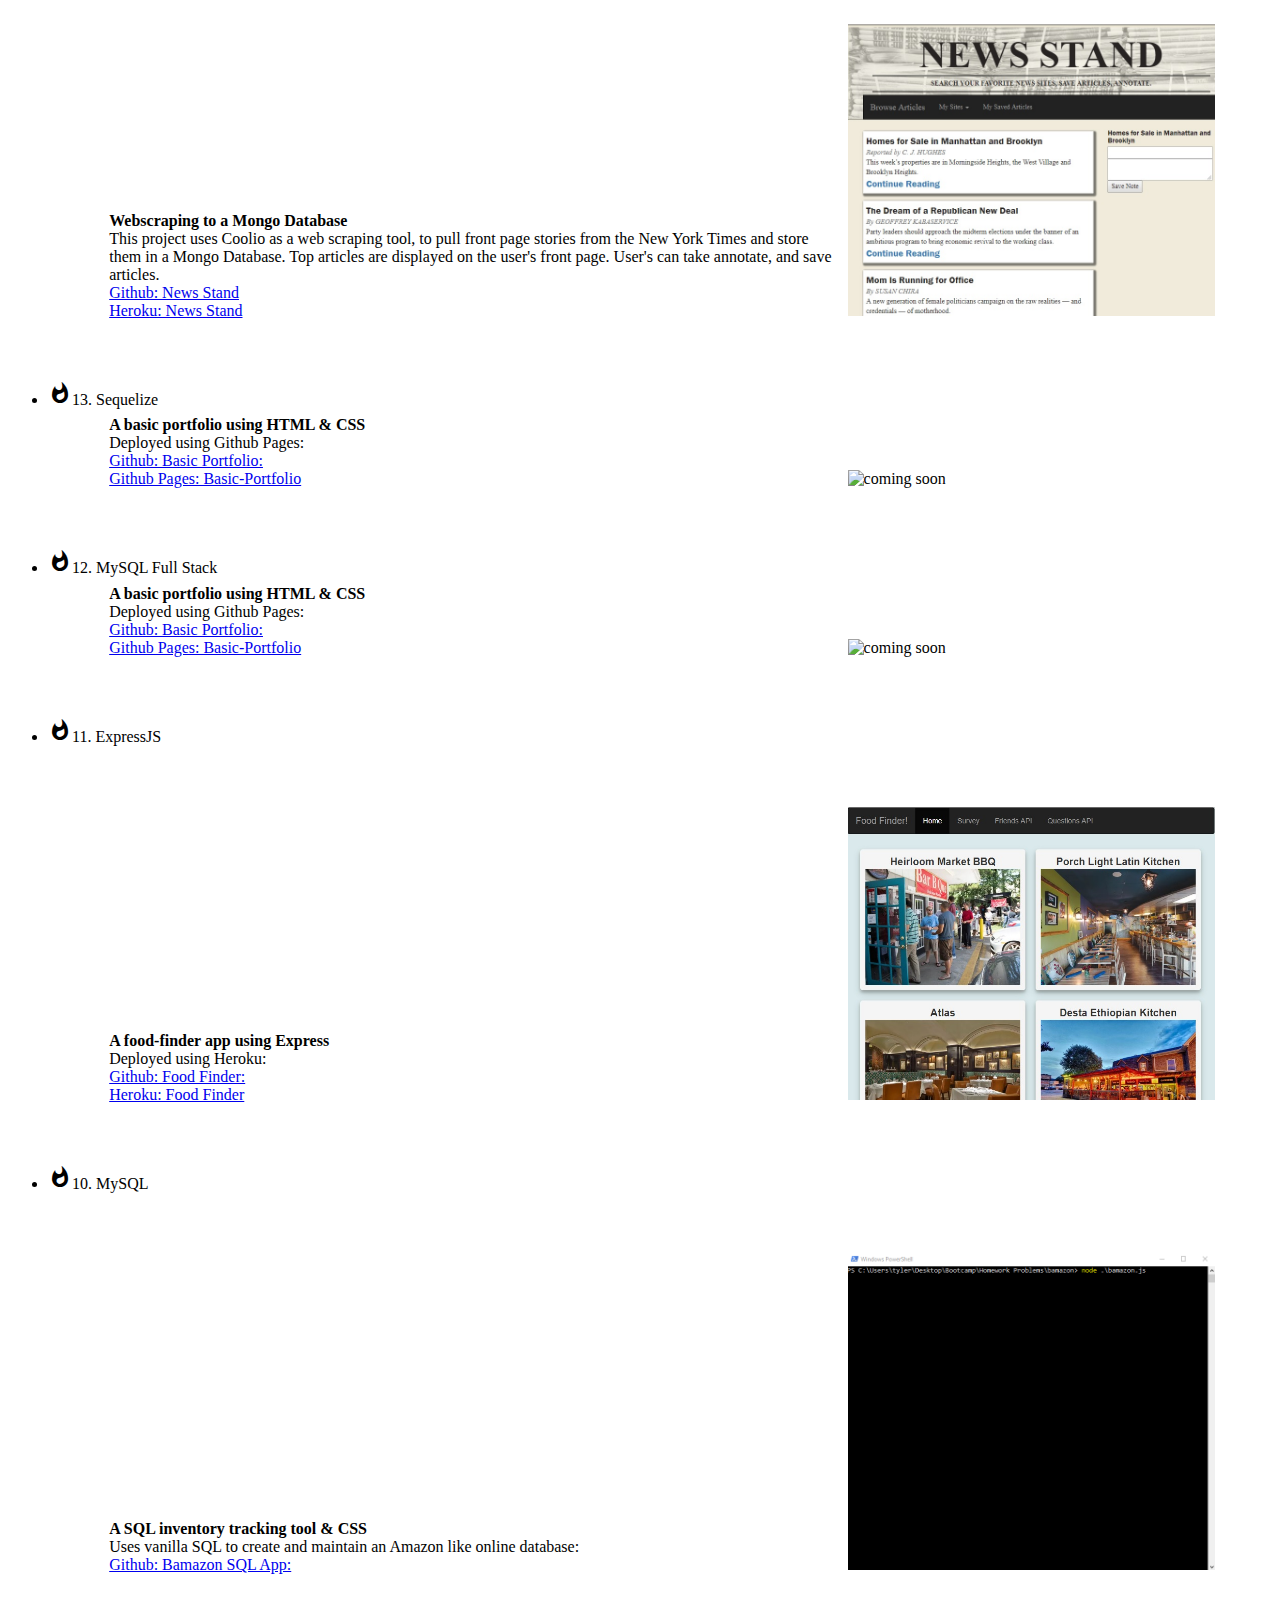
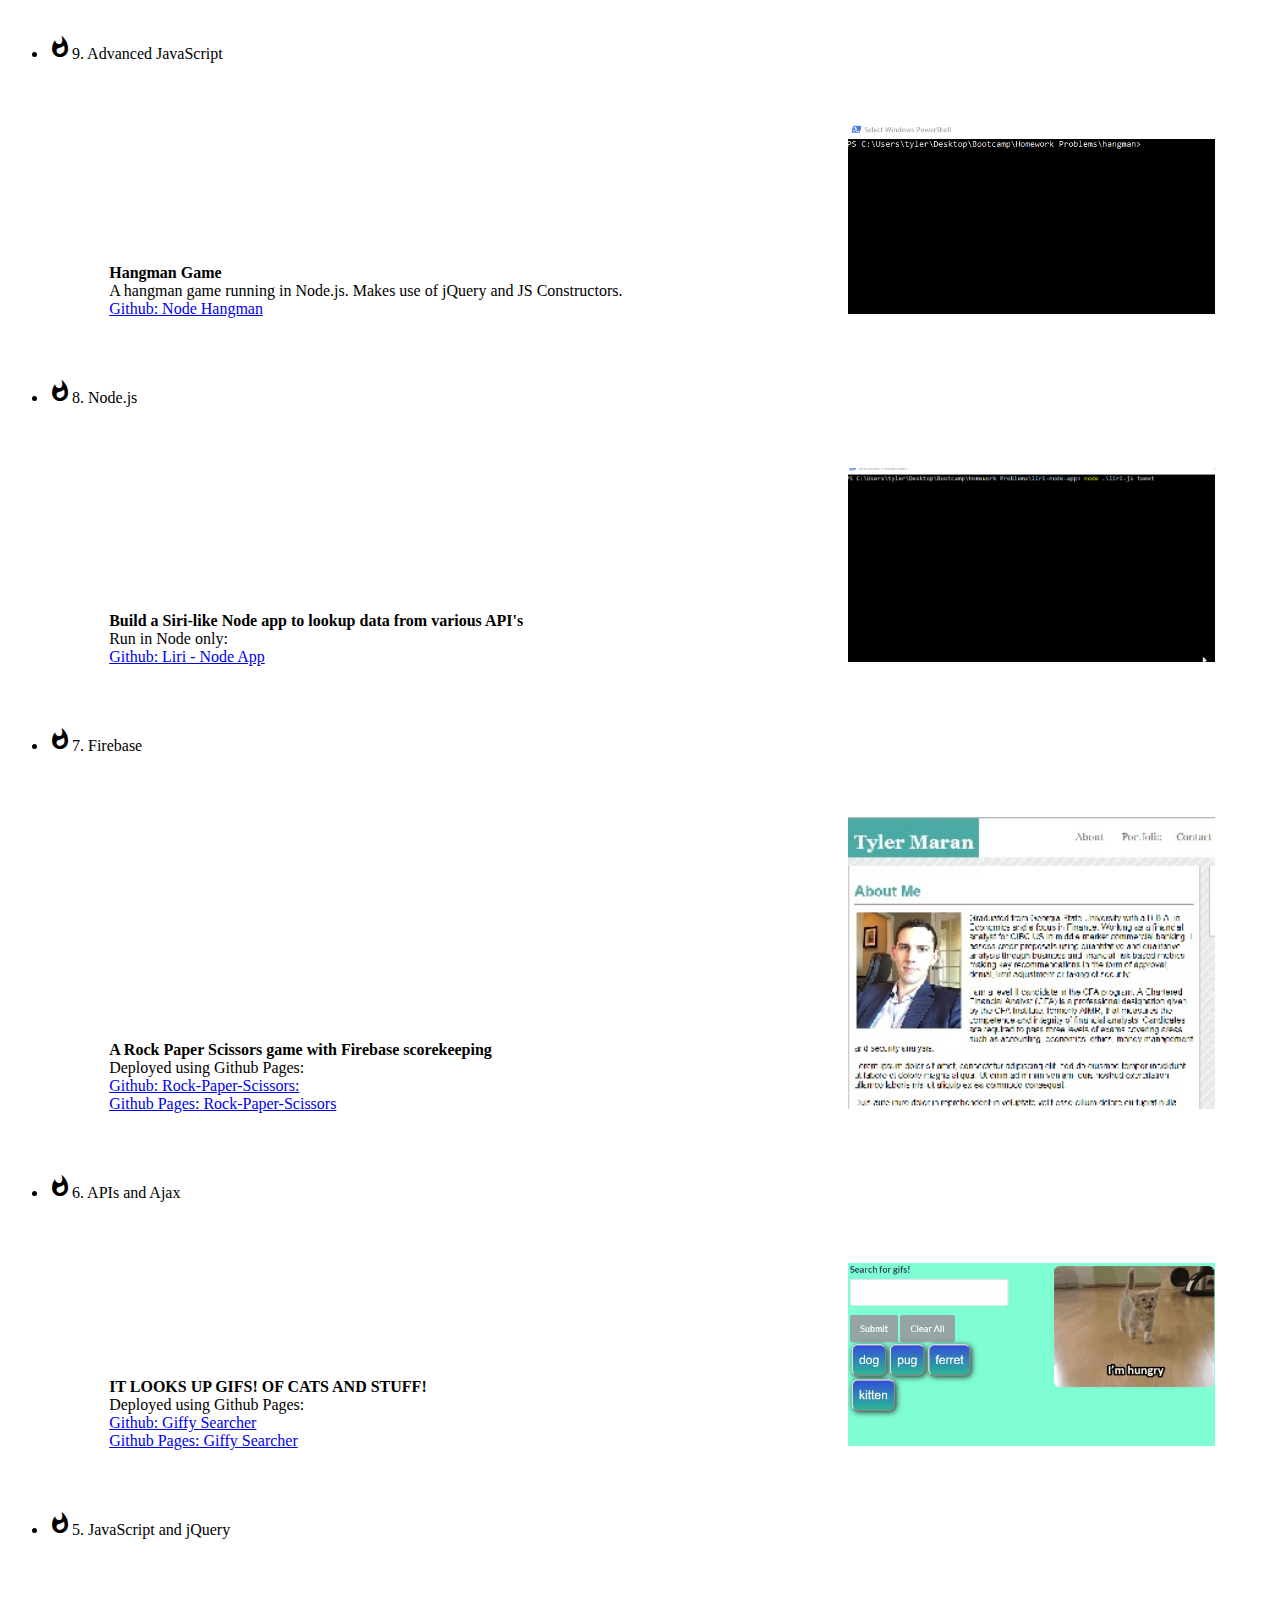
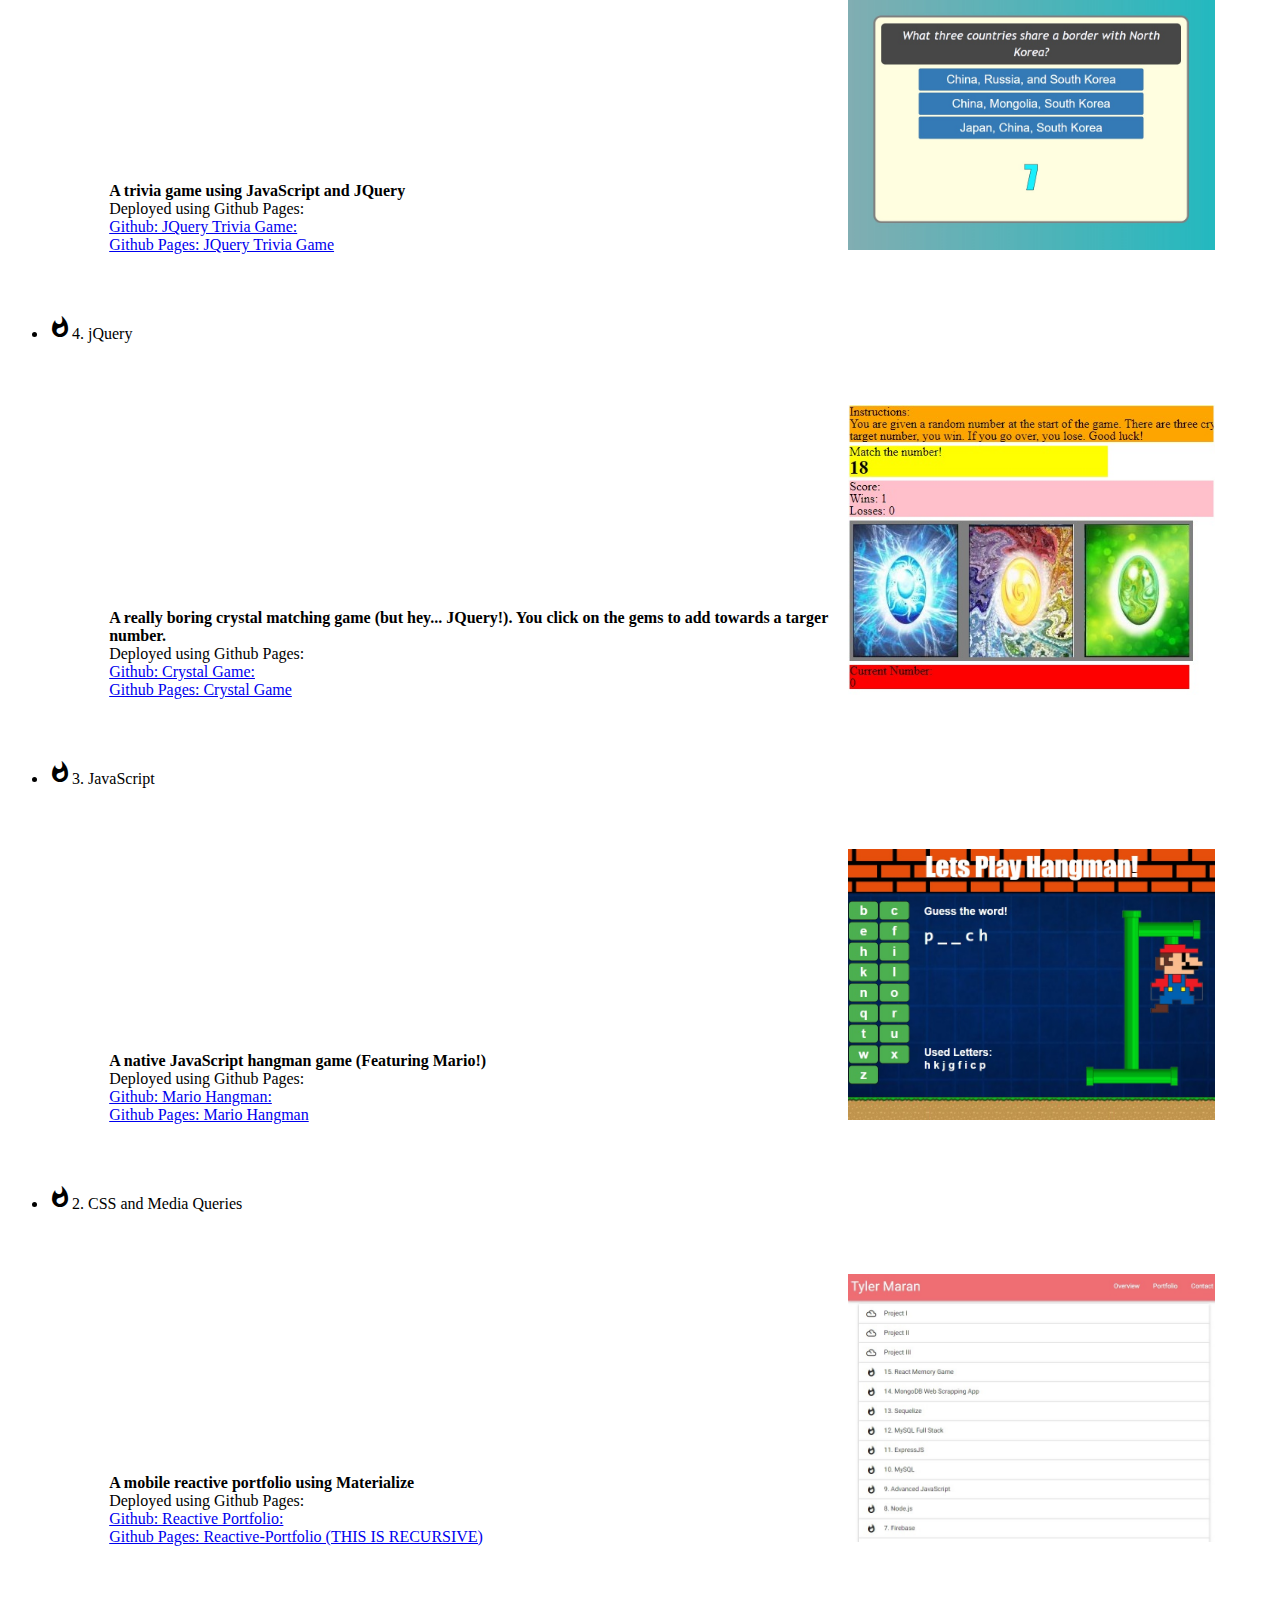
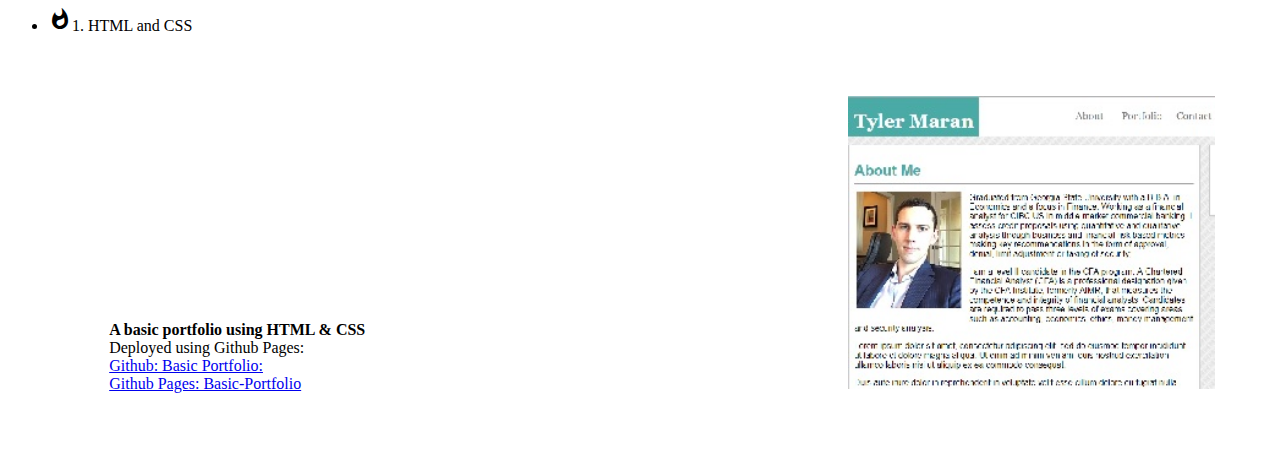
==== commit 78674293: "update - add informative note here" ====
--- a/index.html
+++ b/index.html
@@ -41,14 +41,14 @@
                     <!-- *********************************************************************************** -->
                     <div class="interior">
                         <div class="text">
-                            <div class="subtitle">A basic portfolio using HTML &amp; CSS</div>
-                            <div>Deployed using Github Pages:</div>
-                            <a href="https://github.com/tylermaran/Basic-Portfolio">Github: Basic Portfolio:</a>
-                            <br>
-                            <a href="https://tylermaran.github.io/Basic-Portfolio/">Github Pages: Basic-Portfolio</a>
-                        </div>
-                        <div class="picture">
-                            <img src="http://via.placeholder.com/200x200" alt="coming soon">
+                            <div class="subtitle">A live Marta Map and Schedule</div>
+                            <div>Deployed using Github Pages:</div>
+                            <a href="https://github.com/limbert08/Proj1_RealtimeMARTALiveMap">Github: Marta Map:</a>
+                            <br>
+                            <a href="https://tylermaran.github.io/Basic-Portfolio/">Github Pages: Marta Map</a>
+                        </div>
+                        <div class="picture">
+                            <img src="./images/marta-map.jpg" alt="coming soon">
                         </div>
                     </div>
                     <!-- *********************************************************************************** -->
@@ -61,14 +61,14 @@
                     <!-- *********************************************************************************** -->
                     <div class="interior">
                         <div class="text">
-                            <div class="subtitle">A basic portfolio using HTML &amp; CSS</div>
-                            <div>Deployed using Github Pages:</div>
-                            <a href="https://github.com/tylermaran/Basic-Portfolio">Github: Basic Portfolio:</a>
-                            <br>
-                            <a href="https://tylermaran.github.io/Basic-Portfolio/">Github Pages: Basic-Portfolio</a>
-                        </div>
-                        <div class="picture">
-                            <img src="http://via.placeholder.com/200x200" alt="coming soon">
+                            <div class="subtitle">A banking portfolio - Using SQL database</div>
+                            <div>Deployed using Heroku:</div>
+                            <a href="https://github.com/tylermaran/Basic-Portfolio">Github: Tech Square Investments:</a>
+                            <br>
+                            <a href="http://tsi.herokuapp.com/">Github Pages: Tech Square Investments</a>
+                        </div>
+                        <div class="picture">
+                            <img src="./images/tsi-bank.jpg" alt="coming soon">
                         </div>
                     </div>
                     <!-- *********************************************************************************** -->
@@ -81,14 +81,14 @@
                     <!-- *********************************************************************************** -->
                     <div class="interior">
                         <div class="text">
-                            <div class="subtitle">A basic portfolio using HTML &amp; CSS</div>
-                            <div>Deployed using Github Pages:</div>
-                            <a href="https://github.com/tylermaran/Basic-Portfolio">Github: Basic Portfolio:</a>
-                            <br>
-                            <a href="https://tylermaran.github.io/Basic-Portfolio/">Github Pages: Basic-Portfolio</a>
-                        </div>
-                        <div class="picture">
-                            <img src="http://via.placeholder.com/200x200" alt="coming soon">
+                            <div class="subtitle">An instructional Stock Market Simulation</div>
+                            <div>Deployed using Heroku:</div>
+                            <a href="https://github.com/LoganS44/2-technocrats">Github: Stock Market Simulator:</a>
+                            <br>
+                            <a href="https://tsi-trading.herokuapp.com/">Heroku: Stock Market Simulator</a>
+                        </div>
+                        <div class="picture">
+                            <img src="./images/stock-simulator.jpg" alt="coming soon">
                         </div>
                     </div>
                     <!-- *********************************************************************************** -->
@@ -186,14 +186,14 @@
                     <!-- *********************************************************************************** -->
                     <div class="interior">
                         <div class="text">
-                            <div class="subtitle">A basic portfolio using HTML &amp; CSS</div>
-                            <div>Deployed using Github Pages:</div>
-                            <a href="https://github.com/tylermaran/Basic-Portfolio">Github: Basic Portfolio:</a>
-                            <br>
-                            <a href="https://tylermaran.github.io/Basic-Portfolio/">Github Pages: Basic-Portfolio</a>
-                        </div>
-                        <div class="picture">
-                            <img src="http://via.placeholder.com/200x200" alt="coming soon">
+                            <div class="subtitle">A food-finder app using Express</div>
+                            <div>Deployed using Heroku:</div>
+                            <a href="https://github.com/tylermaran/FriendFinder">Github: Food Finder:</a>
+                            <br>
+                            <a href="https://tnm-food-finder.herokuapp.com/">Heroku: Food Finder</a>
+                        </div>
+                        <div class="picture">
+                            <img src="./images/food-finder.jpg" alt="coming soon">
                         </div>
                     </div>
                     <!-- *********************************************************************************** -->
@@ -248,11 +248,32 @@
                     <!-- *********************************************************************************** -->
                     <div class="interior">
                         <div class="text">
-                            <div class="subtitle">A basic portfolio using HTML &amp; CSS</div>
-                            <div>Deployed using Github Pages:</div>
-                            <a href="https://github.com/tylermaran/Basic-Portfolio">Github: Basic Portfolio:</a>
-                            <br>
-                            <a href="https://tylermaran.github.io/Basic-Portfolio/">Github Pages: Basic-Portfolio</a>
+                            <div class="subtitle">Build a Siri-like Node app to lookup data from various API's</div>
+                            <div>Run in Node only:</div>
+                            <a href="https://github.com/tylermaran/liri-node-app">Github: Liri - Node App</a>
+                            <br>
+                        </div>
+                        <div class="picture">
+                            <a href="https://tylermaran.github.io/Basic-Portfolio/" target="new">
+                                <img src="./images/liri-gif.gif" alt="coming soon">
+                            </a>
+                        </div>
+                    </div>
+                    <!-- *********************************************************************************** -->
+                </div>
+            </li>
+            <li>
+                <div class="collapsible-header">
+                    <i class="material-icons">whatshot</i>7. Firebase</div>
+                <div class="collapsible-body">
+                    <!-- *********************************************************************************** -->
+                    <div class="interior">
+                        <div class="text">
+                            <div class="subtitle">A Rock Paper Scissors game with Firebase scorekeeping</div>
+                            <div>Deployed using Github Pages:</div>
+                            <a href="https://github.com/tylermaran/Basic-Portfolio">Github: Rock-Paper-Scissors:</a>
+                            <br>
+                            <a href="https://tylermaran.github.io/Basic-Portfolio/">Github Pages: Rock-Paper-Scissors</a>
                         </div>
                         <div class="picture">
                             <a href="https://tylermaran.github.io/Basic-Portfolio/" target="new">
@@ -265,16 +286,126 @@
             </li>
             <li>
                 <div class="collapsible-header">
-                    <i class="material-icons">whatshot</i>7. Firebase</div>
+                    <i class="material-icons">whatshot</i>6. APIs and Ajax</div>
+                <div class="collapsible-body">
+                    <!-- *********************************************************************************** -->
+                    <div class="interior">
+                        <div class="text">
+                            <div class="subtitle">IT LOOKS UP GIFS! OF CATS AND STUFF!</div>
+                            <div>Deployed using Github Pages:</div>
+                            <a href="https://github.com/tylermaran/giftastic">Github: Giffy Searcher</a>
+                            <br>
+                            <a href="https://tylermaran.github.io/giftastic/">Github Pages: Giffy Searcher</a>
+                        </div>
+                        <div class="picture">
+                            <a href="https://tylermaran.github.io/giftastic/" target="new">
+                                <img src="./images/cat-gif-gif.gif" alt="coming soon">
+                            </a>
+                        </div>
+                    </div>
+                    <!-- *********************************************************************************** -->
+                </div>
+            </li>
+            <li>
+                <div class="collapsible-header">
+                    <i class="material-icons">whatshot</i>5. JavaScript and jQuery</div>
+                <div class="collapsible-body">
+                    <!-- *********************************************************************************** -->
+                    <div class="interior">
+                        <div class="text">
+                            <div class="subtitle">A trivia game using JavaScript and JQuery</div>
+                            <div>Deployed using Github Pages:</div>
+                            <a href="https://github.com/tylermaran/triviagame">Github: JQuery Trivia Game:</a>
+                            <br>
+                            <a href="https://tylermaran.github.io/triviagame/">Github Pages: JQuery Trivia Game</a>
+                        </div>
+                        <div class="picture">
+                            <a href="https://tylermaran.github.io/triviagame/" target="new">
+                                <img src="./images/jquery-trivia.jpg" alt="coming soon">
+                            </a>
+                        </div>
+                    </div>
+                    <!-- *********************************************************************************** -->
+                </div>
+            </li>
+            <li>
+                <div class="collapsible-header">
+                    <i class="material-icons">whatshot</i>4. jQuery</div>
+                <div class="collapsible-body">
+                    <!-- *********************************************************************************** -->
+                    <div class="interior">
+                        <div class="text">
+                            <div class="subtitle">A really boring crystal matching game (but hey... JQuery!). You click on the gems to add towards a targer number.</div>
+                            <div>Deployed using Github Pages:</div>
+                            <a href="https://github.com/tylermaran/week-4-game">Github: Crystal Game:</a>
+                            <br>
+                            <a href="https://tylermaran.github.io/week-4-game/">Github Pages: Crystal Game</a>
+                        </div>
+                        <div class="picture">
+                            <a href="https://tylermaran.github.io/week-4-game/" target="new">
+                                <img src="./images/crystal-game.jpg" alt="coming soon">
+                            </a>
+                        </div>
+                    </div>
+                    <!-- *********************************************************************************** -->
+                </div>
+            </li>
+            <li>
+                <div class="collapsible-header">
+                    <i class="material-icons">whatshot</i>3. JavaScript</div>
+                <div class="collapsible-body">
+                    <!-- *********************************************************************************** -->
+                    <div class="interior">
+                        <div class="text">
+                            <div class="subtitle">A native JavaScript hangman game (Featuring Mario!)</div>
+                            <div>Deployed using Github Pages:</div>
+                            <a href="https://github.com/tylermaran/Hangman-Game">Github: Mario Hangman:</a>
+                            <br>
+                            <a href="https://tylermaran.github.io/Hangman-Game/">Github Pages: Mario Hangman</a>
+                        </div>
+                        <div class="picture">
+                            <a href="https://tylermaran.github.io/Hangman-Game/" target="new">
+                                <img src="./images/javascript-mario.jpg" alt="coming soon">
+                            </a>
+                        </div>
+                    </div>
+                    <!-- *********************************************************************************** -->
+                </div>
+            </li>
+            <li>
+                <div class="collapsible-header">
+                    <i class="material-icons">whatshot</i>2. CSS and Media Queries</div>
+                <div class="collapsible-body">
+                    <!-- *********************************************************************************** -->
+                    <div class="interior">
+                        <div class="text">
+                            <div class="subtitle">A mobile reactive portfolio using Materialize</div>
+                            <div>Deployed using Github Pages:</div>
+                            <a href="https://github.com/tylermaran/themanmaran">Github: Reactive Portfolio:</a>
+                            <br>
+                            <a href="https://tylermaran.github.io/themanmaran/">Github Pages: Reactive-Portfolio (THIS IS RECURSIVE)</a>
+                        </div>
+                        <div class="picture">
+                            <a href="https://tylermaran.github.io/themanmaran/" target="new">
+                                <img src="./images/reactive-portfolio.jpg" alt="coming soon">
+                            </a>
+                        </div>
+                    </div>
+                    <!-- *********************************************************************************** -->
+                </div>
+            </li>
+            <li>
+                <div class="collapsible-header">
+                    <i class="material-icons">whatshot</i>1. HTML and CSS</div>
                 <div class="collapsible-body">
                     <!-- *********************************************************************************** -->
                     <div class="interior">
                         <div class="text">
                             <div class="subtitle">A basic portfolio using HTML &amp; CSS</div>
                             <div>Deployed using Github Pages:</div>
-                            <a href="https://github.com/tylermaran/Basic-Portfolio">Github: Basic Portfolio:</a>
-                            <br>
-                            <a href="https://tylermaran.github.io/Basic-Portfolio/">Github Pages: Basic-Portfolio</a>
+                            <a href="https://github.com/tylermaran/Basic-Portfolio" target="new">Github: Basic Portfolio:</a>
+                            <br>
+                            <a href="https://tylermaran.github.io/Basic-Portfolio/" target="new">Github Pages: Basic-Portfolio</a>
                         </div>
                         <div class="picture">
                             <a href="https://tylermaran.github.io/Basic-Portfolio/" target="new">
@@ -285,138 +416,6 @@
                     <!-- *********************************************************************************** -->
                 </div>
             </li>
-            <li>
-                <div class="collapsible-header">
-                    <i class="material-icons">whatshot</i>6. APIs and Ajax</div>
-                <div class="collapsible-body">
-                    <!-- *********************************************************************************** -->
-                    <div class="interior">
-                        <div class="text">
-                            <div class="subtitle">IT LOOKS UP GIFS! OF CATS AND STUFF!</div>
-                            <div>Deployed using Github Pages:</div>
-                            <a href="https://github.com/tylermaran/giftastic">Github: Giffy Searcher</a>
-                            <br>
-                            <a href="https://tylermaran.github.io/giftastic/">Github Pages: Giffy Searcher</a>
-                        </div>
-                        <div class="picture">
-                            <a href="https://tylermaran.github.io/giftastic/" target="new">
-                                <img src="./images/cat-gif-gif.gif" alt="coming soon">
-                            </a>
-                        </div>
-                    </div>
-                    <!-- *********************************************************************************** -->
-                </div>
-            </li>
-            <li>
-                <div class="collapsible-header">
-                    <i class="material-icons">whatshot</i>5. JavaScript and jQuery</div>
-                <div class="collapsible-body">
-                    <!-- *********************************************************************************** -->
-                    <div class="interior">
-                        <div class="text">
-                            <div class="subtitle">A trivia game using JavaScript and JQuery</div>
-                            <div>Deployed using Github Pages:</div>
-                            <a href="https://github.com/tylermaran/triviagame">Github: JQuery Trivia Game:</a>
-                            <br>
-                            <a href="https://tylermaran.github.io/triviagame/">Github Pages: JQuery Trivia Game</a>
-                        </div>
-                        <div class="picture">
-                            <a href="https://tylermaran.github.io/triviagame/" target="new">
-                                <img src="./images/jquery-trivia.jpg" alt="coming soon">
-                            </a>
-                        </div>
-                    </div>
-                    <!-- *********************************************************************************** -->
-                </div>
-            </li>
-            <li>
-                <div class="collapsible-header">
-                    <i class="material-icons">whatshot</i>4. jQuery</div>
-                <div class="collapsible-body">
-                    <!-- *********************************************************************************** -->
-                    <div class="interior">
-                        <div class="text">
-                            <div class="subtitle">A really boring crystal matching game (but hey... JQuery!). You click on the gems to add towards a targer number.</div>
-                            <div>Deployed using Github Pages:</div>
-                            <a href="https://github.com/tylermaran/week-4-game">Github: Crystal Game:</a>
-                            <br>
-                            <a href="https://tylermaran.github.io/week-4-game/">Github Pages: Crystal Game</a>
-                        </div>
-                        <div class="picture">
-                            <a href="https://tylermaran.github.io/week-4-game/" target="new">
-                                <img src="./images/crystal-game.jpg" alt="coming soon">
-                            </a>
-                        </div>
-                    </div>
-                    <!-- *********************************************************************************** -->
-                </div>
-            </li>
-            <li>
-                <div class="collapsible-header">
-                    <i class="material-icons">whatshot</i>3. JavaScript</div>
-                <div class="collapsible-body">
-                    <!-- *********************************************************************************** -->
-                    <div class="interior">
-                        <div class="text">
-                            <div class="subtitle">A native JavaScript hangman game (Featuring Mario!)</div>
-                            <div>Deployed using Github Pages:</div>
-                            <a href="https://github.com/tylermaran/Hangman-Game">Github: Mario Hangman:</a>
-                            <br>
-                            <a href="https://tylermaran.github.io/Hangman-Game/">Github Pages: Mario Hangman</a>
-                        </div>
-                        <div class="picture">
-                            <a href="https://tylermaran.github.io/Hangman-Game/" target="new">
-                                <img src="./images/javascript-mario.jpg" alt="coming soon">
-                            </a>
-                        </div>
-                    </div>
-                    <!-- *********************************************************************************** -->
-                </div>
-            </li>
-            <li>
-                <div class="collapsible-header">
-                    <i class="material-icons">whatshot</i>2. CSS and Media Queries</div>
-                <div class="collapsible-body">
-                    <!-- *********************************************************************************** -->
-                    <div class="interior">
-                        <div class="text">
-                            <div class="subtitle">A mobile reactive portfolio using Materialize</div>
-                            <div>Deployed using Github Pages:</div>
-                            <a href="https://github.com/tylermaran/themanmaran">Github: Reactive Portfolio:</a>
-                            <br>
-                            <a href="https://tylermaran.github.io/themanmaran/">Github Pages: Reactive-Portfolio (THIS IS RECURSIVE)</a>
-                        </div>
-                        <div class="picture">
-                            <a href="https://tylermaran.github.io/themanmaran/" target="new">
-                                <img src="./images/reactive-portfolio.jpg" alt="coming soon">
-                            </a>
-                        </div>
-                    </div>
-                    <!-- *********************************************************************************** -->
-                </div>
-            </li>
-            <li>
-                <div class="collapsible-header">
-                    <i class="material-icons">whatshot</i>1. HTML and CSS</div>
-                <div class="collapsible-body">
-                    <!-- *********************************************************************************** -->
-                    <div class="interior">
-                        <div class="text">
-                            <div class="subtitle">A basic portfolio using HTML &amp; CSS</div>
-                            <div>Deployed using Github Pages:</div>
-                            <a href="https://github.com/tylermaran/Basic-Portfolio" target="new">Github: Basic Portfolio:</a>
-                            <br>
-                            <a href="https://tylermaran.github.io/Basic-Portfolio/" target="new">Github Pages: Basic-Portfolio</a>
-                        </div>
-                        <div class="picture">
-                            <a href="https://tylermaran.github.io/Basic-Portfolio/" target="new">
-                                <img src="./images/basic-portfolio.jpg" alt="coming soon">
-                            </a>
-                        </div>
-                    </div>
-                    <!-- *********************************************************************************** -->
-                </div>
-            </li>
         </ul>
     </div>
 
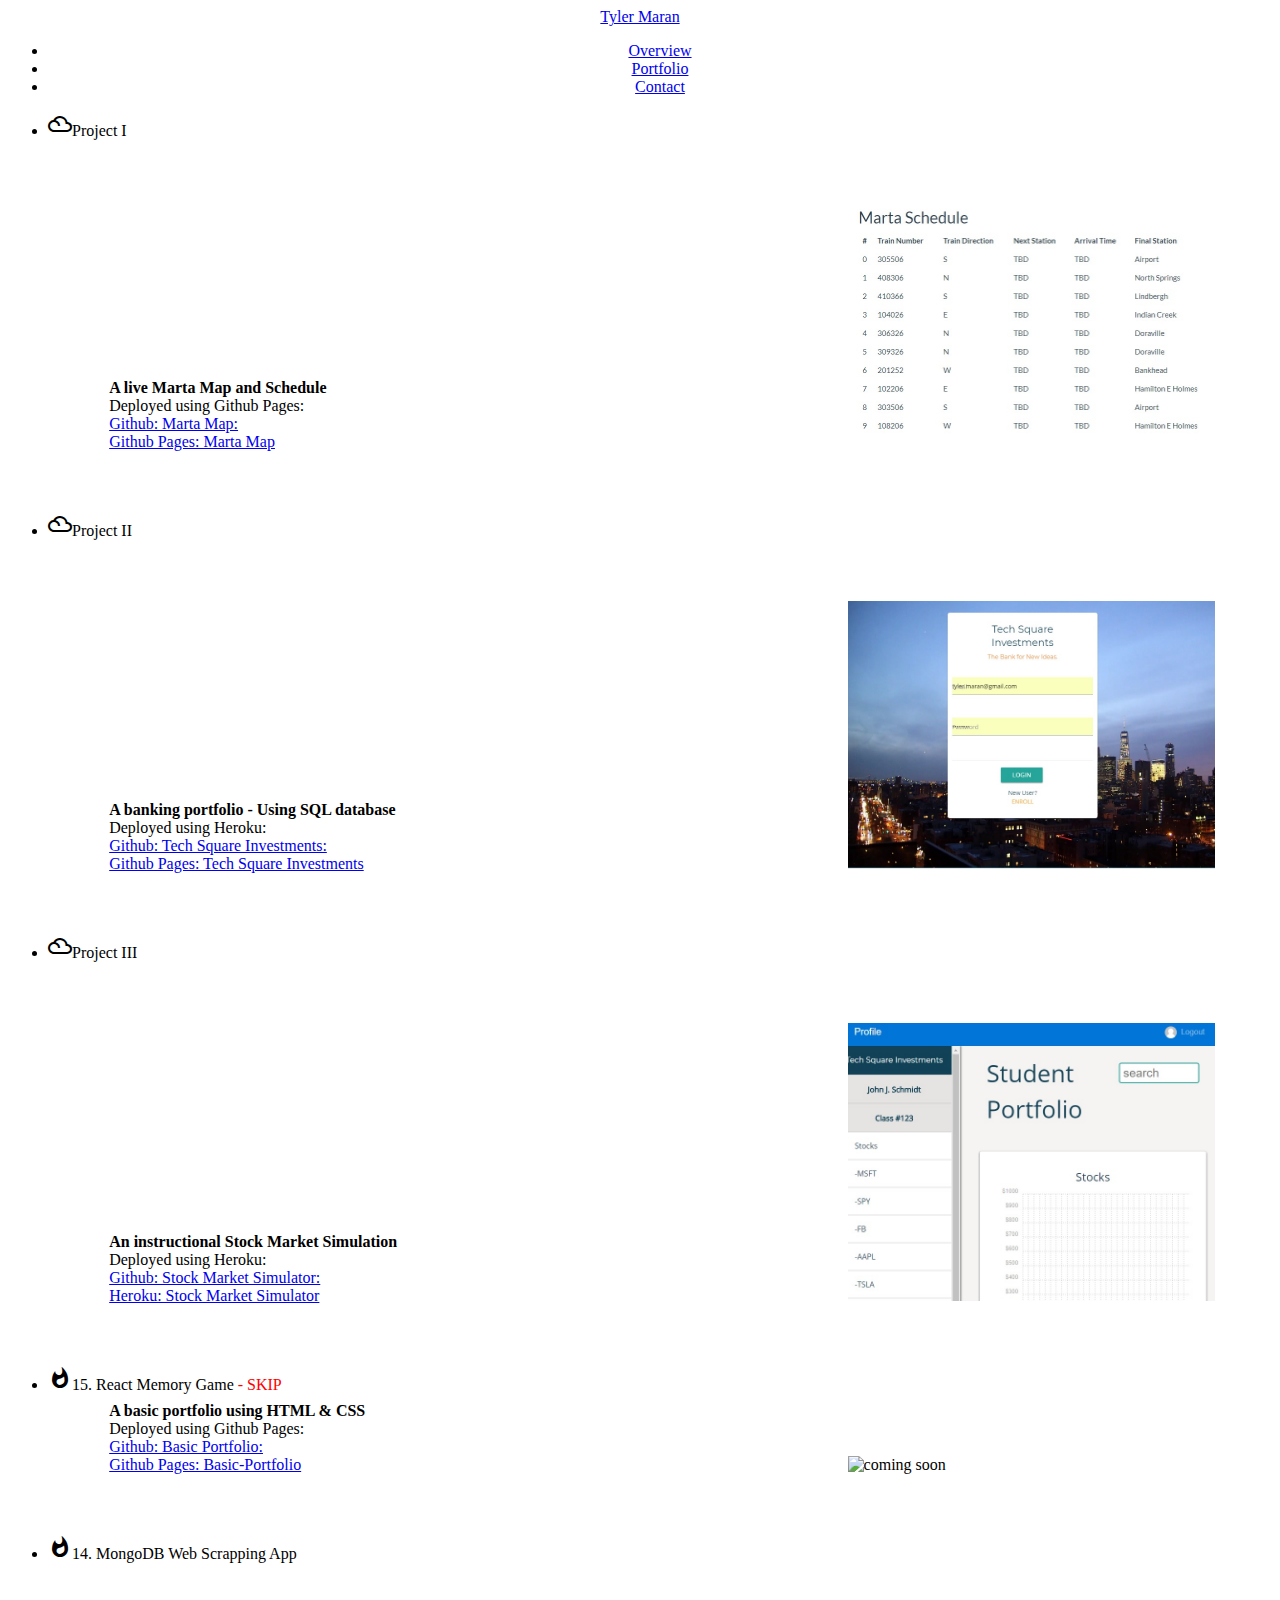
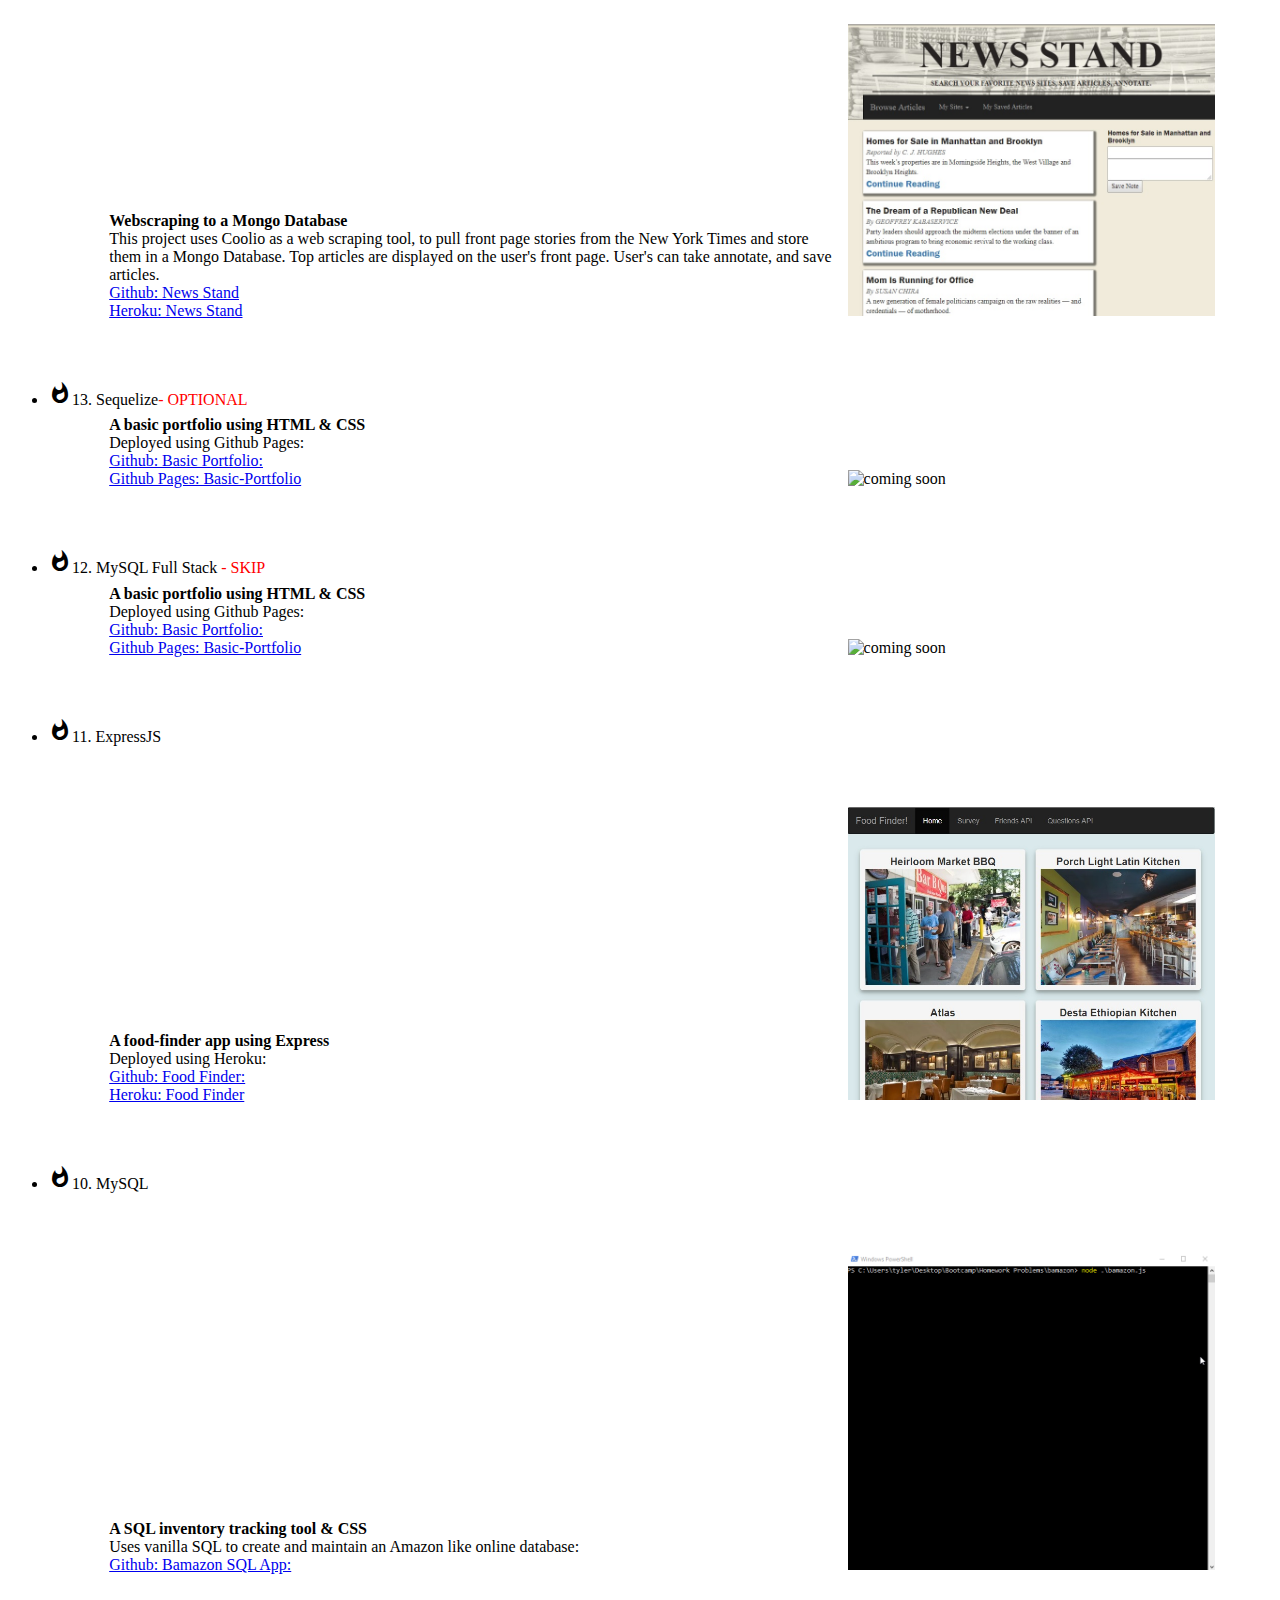
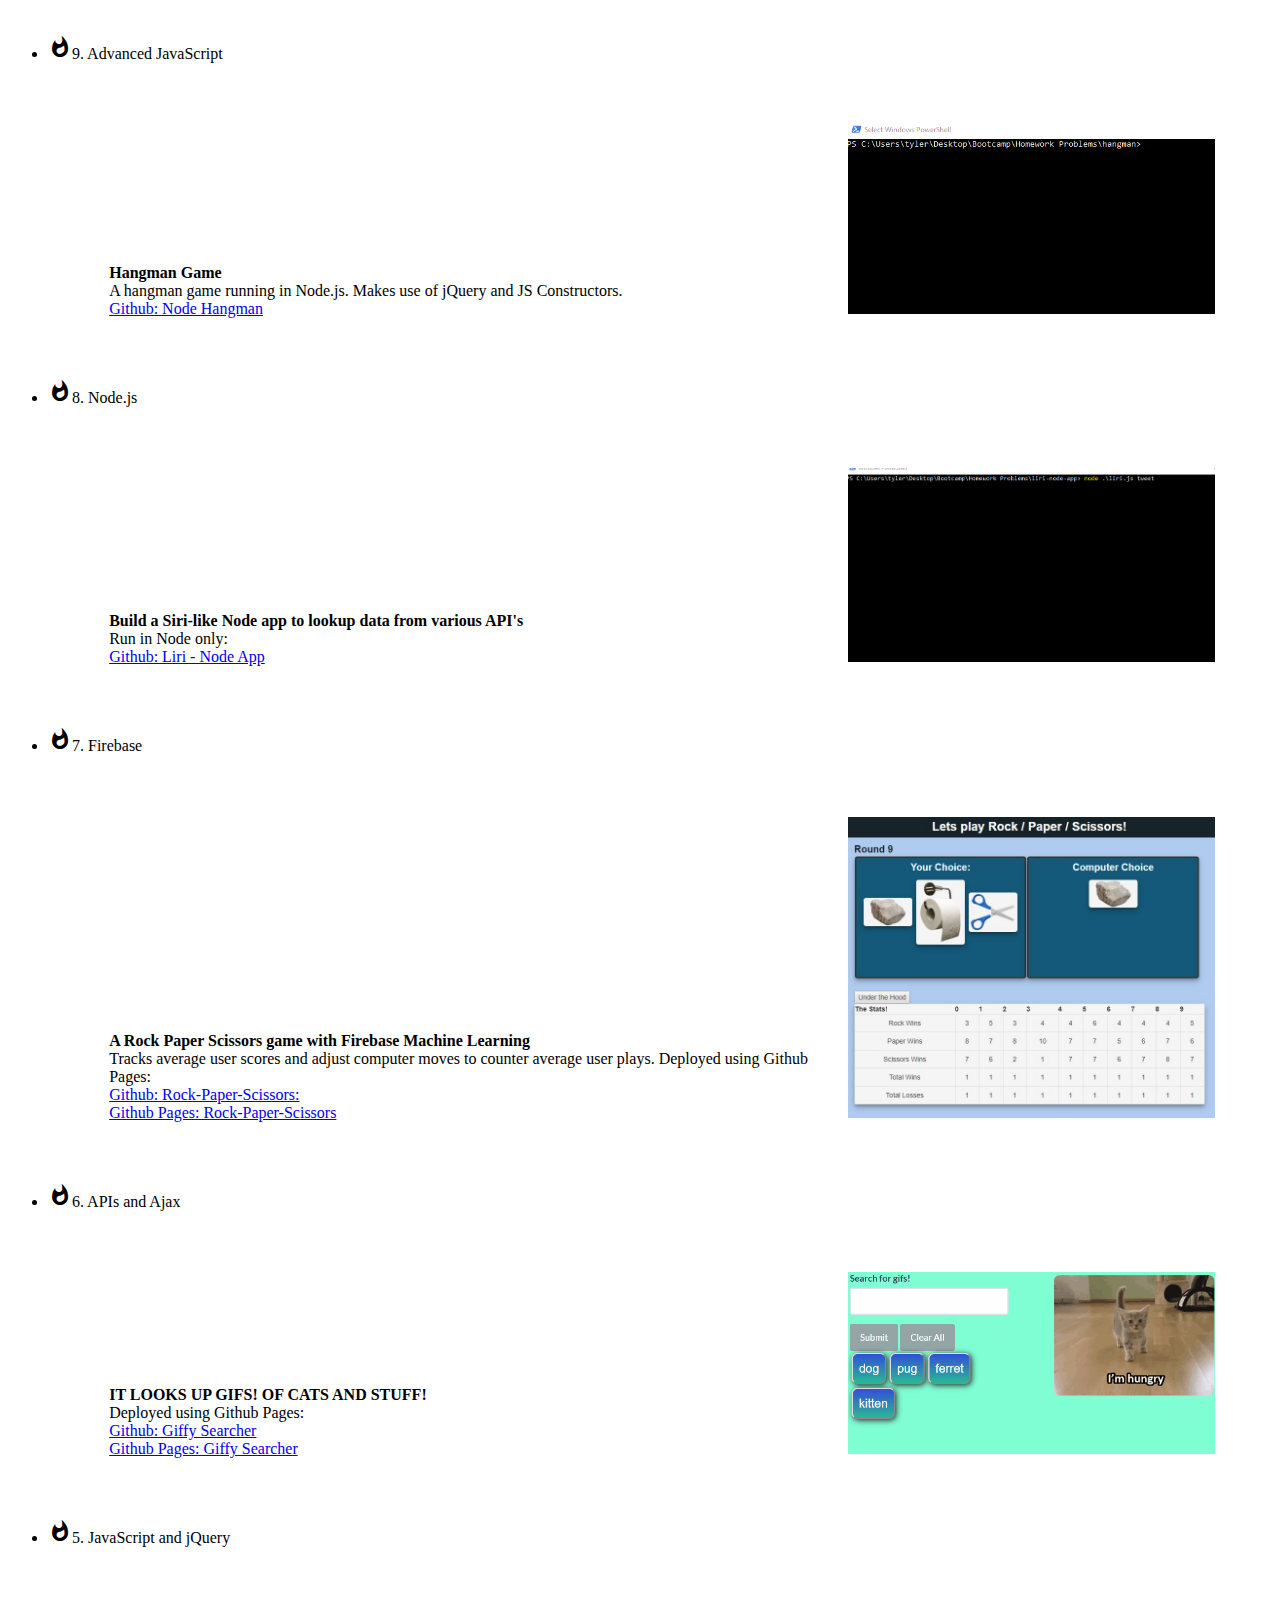
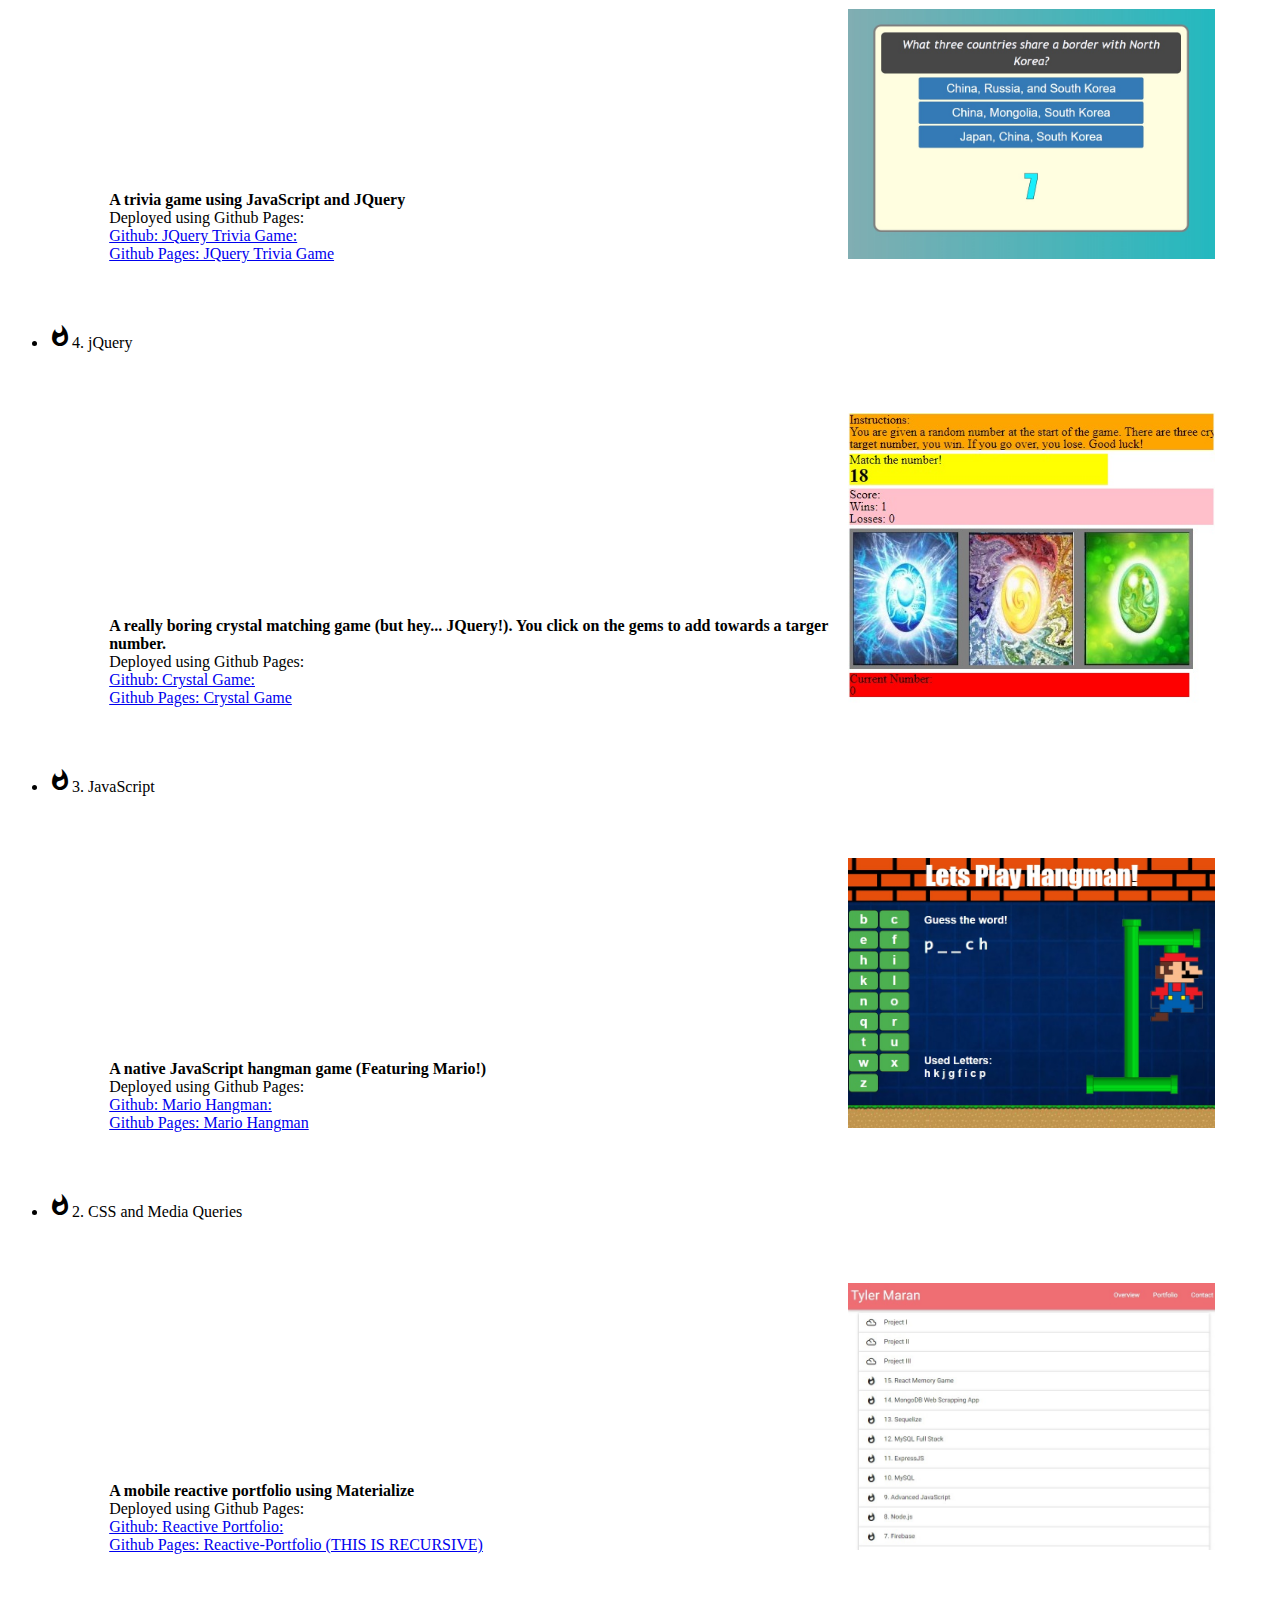
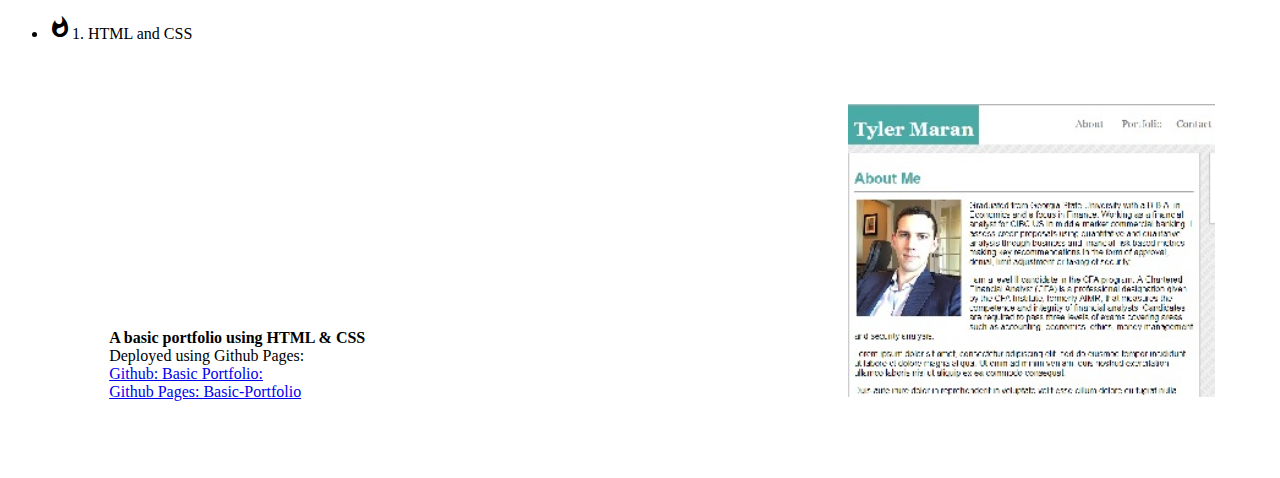
==== commit 8663a322: "Adding firebase game" ====
--- a/index.html
+++ b/index.html
@@ -96,7 +96,7 @@
             </li>
             <li>
                 <div class="collapsible-header">
-                    <i class="material-icons">whatshot</i>15. React Memory Game</div>
+                    <i class="material-icons">whatshot</i>15. React Memory Game<span style="color:red"> - SKIP</span></div>
                 <div class="collapsible-body">
                     <!-- *********************************************************************************** -->
                     <div class="interior">
@@ -141,7 +141,7 @@
             </li>
             <li>
                 <div class="collapsible-header">
-                    <i class="material-icons">whatshot</i>13. Sequelize</div>
+                    <i class="material-icons">whatshot</i>13. Sequelize<span style="color:red">- OPTIONAL</span></div>
                 <div class="collapsible-body">
                     <!-- *********************************************************************************** -->
                     <div class="interior">
@@ -161,7 +161,7 @@
             </li>
             <li>
                 <div class="collapsible-header">
-                    <i class="material-icons">whatshot</i>12. MySQL Full Stack</div>
+                    <i class="material-icons">whatshot</i>12. MySQL Full Stack<span style="color:red"> - SKIP</span></div>
                 <div class="collapsible-body">
                     <!-- *********************************************************************************** -->
                     <div class="interior">
@@ -269,11 +269,143 @@
                     <!-- *********************************************************************************** -->
                     <div class="interior">
                         <div class="text">
-                            <div class="subtitle">A Rock Paper Scissors game with Firebase scorekeeping</div>
-                            <div>Deployed using Github Pages:</div>
-                            <a href="https://github.com/tylermaran/Basic-Portfolio">Github: Rock-Paper-Scissors:</a>
-                            <br>
-                            <a href="https://tylermaran.github.io/Basic-Portfolio/">Github Pages: Rock-Paper-Scissors</a>
+                            <div class="subtitle">A Rock Paper Scissors game with Firebase Machine Learning</div>
+                            <div>Tracks average user scores and adjust computer moves to counter average user plays. Deployed using Github Pages:</div>
+                            <a href="https://github.com/tylermaran/rpsgame">Github: Rock-Paper-Scissors:</a>
+                            <br>
+                            <a href="https://tylermaran.github.io/rpsgame/">Github Pages: Rock-Paper-Scissors</a>
+                        </div>
+                        <div class="picture">
+                            <a href="https://tylermaran.github.io/rpsgame/" target="new">
+                                <img src="./images/rock-paper.jpg" alt="coming soon">
+                            </a>
+                        </div>
+                    </div>
+                    <!-- *********************************************************************************** -->
+                </div>
+            </li>
+            <li>
+                <div class="collapsible-header">
+                    <i class="material-icons">whatshot</i>6. APIs and Ajax</div>
+                <div class="collapsible-body">
+                    <!-- *********************************************************************************** -->
+                    <div class="interior">
+                        <div class="text">
+                            <div class="subtitle">IT LOOKS UP GIFS! OF CATS AND STUFF!</div>
+                            <div>Deployed using Github Pages:</div>
+                            <a href="https://github.com/tylermaran/giftastic">Github: Giffy Searcher</a>
+                            <br>
+                            <a href="https://tylermaran.github.io/giftastic/">Github Pages: Giffy Searcher</a>
+                        </div>
+                        <div class="picture">
+                            <a href="https://tylermaran.github.io/giftastic/" target="new">
+                                <img src="./images/cat-gif-gif.gif" alt="coming soon">
+                            </a>
+                        </div>
+                    </div>
+                    <!-- *********************************************************************************** -->
+                </div>
+            </li>
+            <li>
+                <div class="collapsible-header">
+                    <i class="material-icons">whatshot</i>5. JavaScript and jQuery</div>
+                <div class="collapsible-body">
+                    <!-- *********************************************************************************** -->
+                    <div class="interior">
+                        <div class="text">
+                            <div class="subtitle">A trivia game using JavaScript and JQuery</div>
+                            <div>Deployed using Github Pages:</div>
+                            <a href="https://github.com/tylermaran/triviagame">Github: JQuery Trivia Game:</a>
+                            <br>
+                            <a href="https://tylermaran.github.io/triviagame/">Github Pages: JQuery Trivia Game</a>
+                        </div>
+                        <div class="picture">
+                            <a href="https://tylermaran.github.io/triviagame/" target="new">
+                                <img src="./images/jquery-trivia.jpg" alt="coming soon">
+                            </a>
+                        </div>
+                    </div>
+                    <!-- *********************************************************************************** -->
+                </div>
+            </li>
+            <li>
+                <div class="collapsible-header">
+                    <i class="material-icons">whatshot</i>4. jQuery</div>
+                <div class="collapsible-body">
+                    <!-- *********************************************************************************** -->
+                    <div class="interior">
+                        <div class="text">
+                            <div class="subtitle">A really boring crystal matching game (but hey... JQuery!). You click on the gems to add towards a targer number.</div>
+                            <div>Deployed using Github Pages:</div>
+                            <a href="https://github.com/tylermaran/week-4-game">Github: Crystal Game:</a>
+                            <br>
+                            <a href="https://tylermaran.github.io/week-4-game/">Github Pages: Crystal Game</a>
+                        </div>
+                        <div class="picture">
+                            <a href="https://tylermaran.github.io/week-4-game/" target="new">
+                                <img src="./images/crystal-game.jpg" alt="coming soon">
+                            </a>
+                        </div>
+                    </div>
+                    <!-- *********************************************************************************** -->
+                </div>
+            </li>
+            <li>
+                <div class="collapsible-header">
+                    <i class="material-icons">whatshot</i>3. JavaScript</div>
+                <div class="collapsible-body">
+                    <!-- *********************************************************************************** -->
+                    <div class="interior">
+                        <div class="text">
+                            <div class="subtitle">A native JavaScript hangman game (Featuring Mario!)</div>
+                            <div>Deployed using Github Pages:</div>
+                            <a href="https://github.com/tylermaran/Hangman-Game">Github: Mario Hangman:</a>
+                            <br>
+                            <a href="https://tylermaran.github.io/Hangman-Game/">Github Pages: Mario Hangman</a>
+                        </div>
+                        <div class="picture">
+                            <a href="https://tylermaran.github.io/Hangman-Game/" target="new">
+                                <img src="./images/javascript-mario.jpg" alt="coming soon">
+                            </a>
+                        </div>
+                    </div>
+                    <!-- *********************************************************************************** -->
+                </div>
+            </li>
+            <li>
+                <div class="collapsible-header">
+                    <i class="material-icons">whatshot</i>2. CSS and Media Queries</div>
+                <div class="collapsible-body">
+                    <!-- *********************************************************************************** -->
+                    <div class="interior">
+                        <div class="text">
+                            <div class="subtitle">A mobile reactive portfolio using Materialize</div>
+                            <div>Deployed using Github Pages:</div>
+                            <a href="https://github.com/tylermaran/themanmaran">Github: Reactive Portfolio:</a>
+                            <br>
+                            <a href="https://tylermaran.github.io/themanmaran/">Github Pages: Reactive-Portfolio (THIS IS RECURSIVE)</a>
+                        </div>
+                        <div class="picture">
+                            <a href="https://tylermaran.github.io/themanmaran/" target="new">
+                                <img src="./images/reactive-portfolio.jpg" alt="coming soon">
+                            </a>
+                        </div>
+                    </div>
+                    <!-- *********************************************************************************** -->
+                </div>
+            </li>
+            <li>
+                <div class="collapsible-header">
+                    <i class="material-icons">whatshot</i>1. HTML and CSS</div>
+                <div class="collapsible-body">
+                    <!-- *********************************************************************************** -->
+                    <div class="interior">
+                        <div class="text">
+                            <div class="subtitle">A basic portfolio using HTML &amp; CSS</div>
+                            <div>Deployed using Github Pages:</div>
+                            <a href="https://github.com/tylermaran/Basic-Portfolio" target="new">Github: Basic Portfolio:</a>
+                            <br>
+                            <a href="https://tylermaran.github.io/Basic-Portfolio/" target="new">Github Pages: Basic-Portfolio</a>
                         </div>
                         <div class="picture">
                             <a href="https://tylermaran.github.io/Basic-Portfolio/" target="new">
@@ -284,138 +416,6 @@
                     <!-- *********************************************************************************** -->
                 </div>
             </li>
-            <li>
-                <div class="collapsible-header">
-                    <i class="material-icons">whatshot</i>6. APIs and Ajax</div>
-                <div class="collapsible-body">
-                    <!-- *********************************************************************************** -->
-                    <div class="interior">
-                        <div class="text">
-                            <div class="subtitle">IT LOOKS UP GIFS! OF CATS AND STUFF!</div>
-                            <div>Deployed using Github Pages:</div>
-                            <a href="https://github.com/tylermaran/giftastic">Github: Giffy Searcher</a>
-                            <br>
-                            <a href="https://tylermaran.github.io/giftastic/">Github Pages: Giffy Searcher</a>
-                        </div>
-                        <div class="picture">
-                            <a href="https://tylermaran.github.io/giftastic/" target="new">
-                                <img src="./images/cat-gif-gif.gif" alt="coming soon">
-                            </a>
-                        </div>
-                    </div>
-                    <!-- *********************************************************************************** -->
-                </div>
-            </li>
-            <li>
-                <div class="collapsible-header">
-                    <i class="material-icons">whatshot</i>5. JavaScript and jQuery</div>
-                <div class="collapsible-body">
-                    <!-- *********************************************************************************** -->
-                    <div class="interior">
-                        <div class="text">
-                            <div class="subtitle">A trivia game using JavaScript and JQuery</div>
-                            <div>Deployed using Github Pages:</div>
-                            <a href="https://github.com/tylermaran/triviagame">Github: JQuery Trivia Game:</a>
-                            <br>
-                            <a href="https://tylermaran.github.io/triviagame/">Github Pages: JQuery Trivia Game</a>
-                        </div>
-                        <div class="picture">
-                            <a href="https://tylermaran.github.io/triviagame/" target="new">
-                                <img src="./images/jquery-trivia.jpg" alt="coming soon">
-                            </a>
-                        </div>
-                    </div>
-                    <!-- *********************************************************************************** -->
-                </div>
-            </li>
-            <li>
-                <div class="collapsible-header">
-                    <i class="material-icons">whatshot</i>4. jQuery</div>
-                <div class="collapsible-body">
-                    <!-- *********************************************************************************** -->
-                    <div class="interior">
-                        <div class="text">
-                            <div class="subtitle">A really boring crystal matching game (but hey... JQuery!). You click on the gems to add towards a targer number.</div>
-                            <div>Deployed using Github Pages:</div>
-                            <a href="https://github.com/tylermaran/week-4-game">Github: Crystal Game:</a>
-                            <br>
-                            <a href="https://tylermaran.github.io/week-4-game/">Github Pages: Crystal Game</a>
-                        </div>
-                        <div class="picture">
-                            <a href="https://tylermaran.github.io/week-4-game/" target="new">
-                                <img src="./images/crystal-game.jpg" alt="coming soon">
-                            </a>
-                        </div>
-                    </div>
-                    <!-- *********************************************************************************** -->
-                </div>
-            </li>
-            <li>
-                <div class="collapsible-header">
-                    <i class="material-icons">whatshot</i>3. JavaScript</div>
-                <div class="collapsible-body">
-                    <!-- *********************************************************************************** -->
-                    <div class="interior">
-                        <div class="text">
-                            <div class="subtitle">A native JavaScript hangman game (Featuring Mario!)</div>
-                            <div>Deployed using Github Pages:</div>
-                            <a href="https://github.com/tylermaran/Hangman-Game">Github: Mario Hangman:</a>
-                            <br>
-                            <a href="https://tylermaran.github.io/Hangman-Game/">Github Pages: Mario Hangman</a>
-                        </div>
-                        <div class="picture">
-                            <a href="https://tylermaran.github.io/Hangman-Game/" target="new">
-                                <img src="./images/javascript-mario.jpg" alt="coming soon">
-                            </a>
-                        </div>
-                    </div>
-                    <!-- *********************************************************************************** -->
-                </div>
-            </li>
-            <li>
-                <div class="collapsible-header">
-                    <i class="material-icons">whatshot</i>2. CSS and Media Queries</div>
-                <div class="collapsible-body">
-                    <!-- *********************************************************************************** -->
-                    <div class="interior">
-                        <div class="text">
-                            <div class="subtitle">A mobile reactive portfolio using Materialize</div>
-                            <div>Deployed using Github Pages:</div>
-                            <a href="https://github.com/tylermaran/themanmaran">Github: Reactive Portfolio:</a>
-                            <br>
-                            <a href="https://tylermaran.github.io/themanmaran/">Github Pages: Reactive-Portfolio (THIS IS RECURSIVE)</a>
-                        </div>
-                        <div class="picture">
-                            <a href="https://tylermaran.github.io/themanmaran/" target="new">
-                                <img src="./images/reactive-portfolio.jpg" alt="coming soon">
-                            </a>
-                        </div>
-                    </div>
-                    <!-- *********************************************************************************** -->
-                </div>
-            </li>
-            <li>
-                <div class="collapsible-header">
-                    <i class="material-icons">whatshot</i>1. HTML and CSS</div>
-                <div class="collapsible-body">
-                    <!-- *********************************************************************************** -->
-                    <div class="interior">
-                        <div class="text">
-                            <div class="subtitle">A basic portfolio using HTML &amp; CSS</div>
-                            <div>Deployed using Github Pages:</div>
-                            <a href="https://github.com/tylermaran/Basic-Portfolio" target="new">Github: Basic Portfolio:</a>
-                            <br>
-                            <a href="https://tylermaran.github.io/Basic-Portfolio/" target="new">Github Pages: Basic-Portfolio</a>
-                        </div>
-                        <div class="picture">
-                            <a href="https://tylermaran.github.io/Basic-Portfolio/" target="new">
-                                <img src="./images/basic-portfolio.jpg" alt="coming soon">
-                            </a>
-                        </div>
-                    </div>
-                    <!-- *********************************************************************************** -->
-                </div>
-            </li>
         </ul>
     </div>
 
